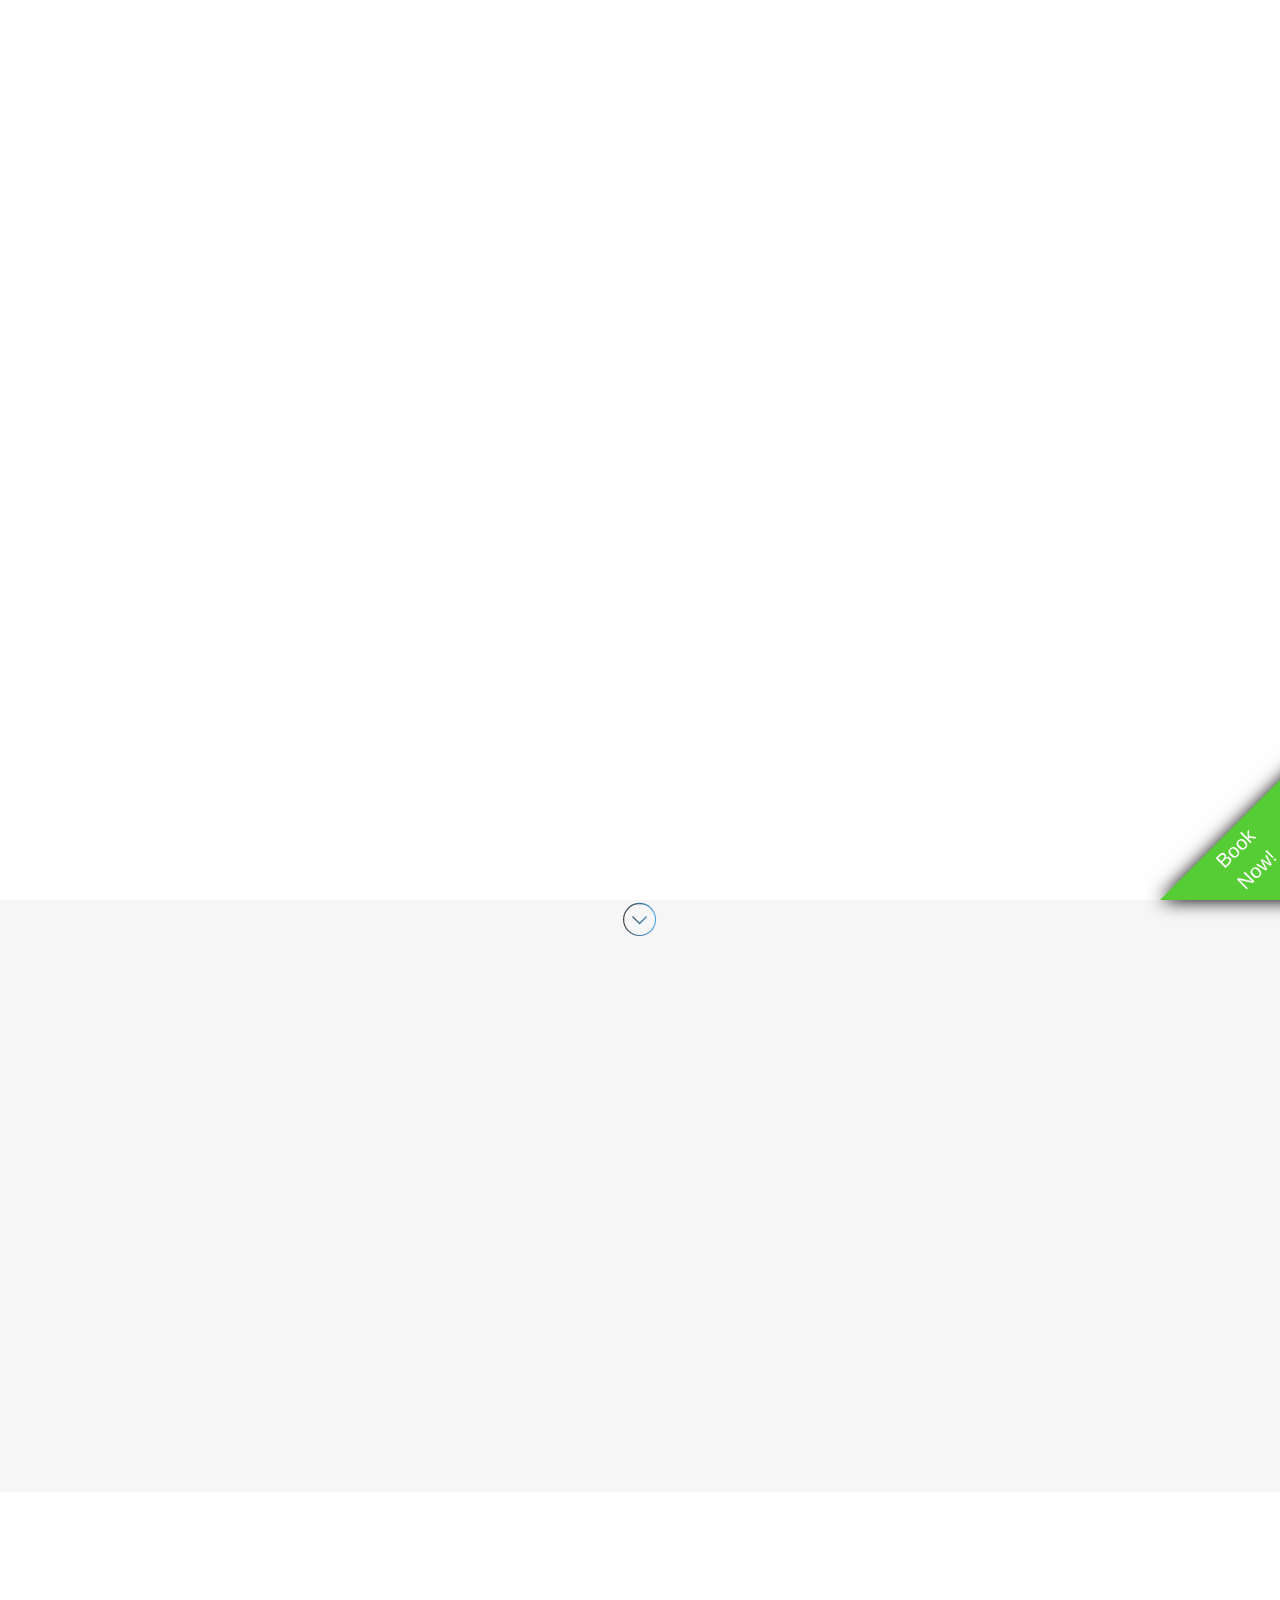
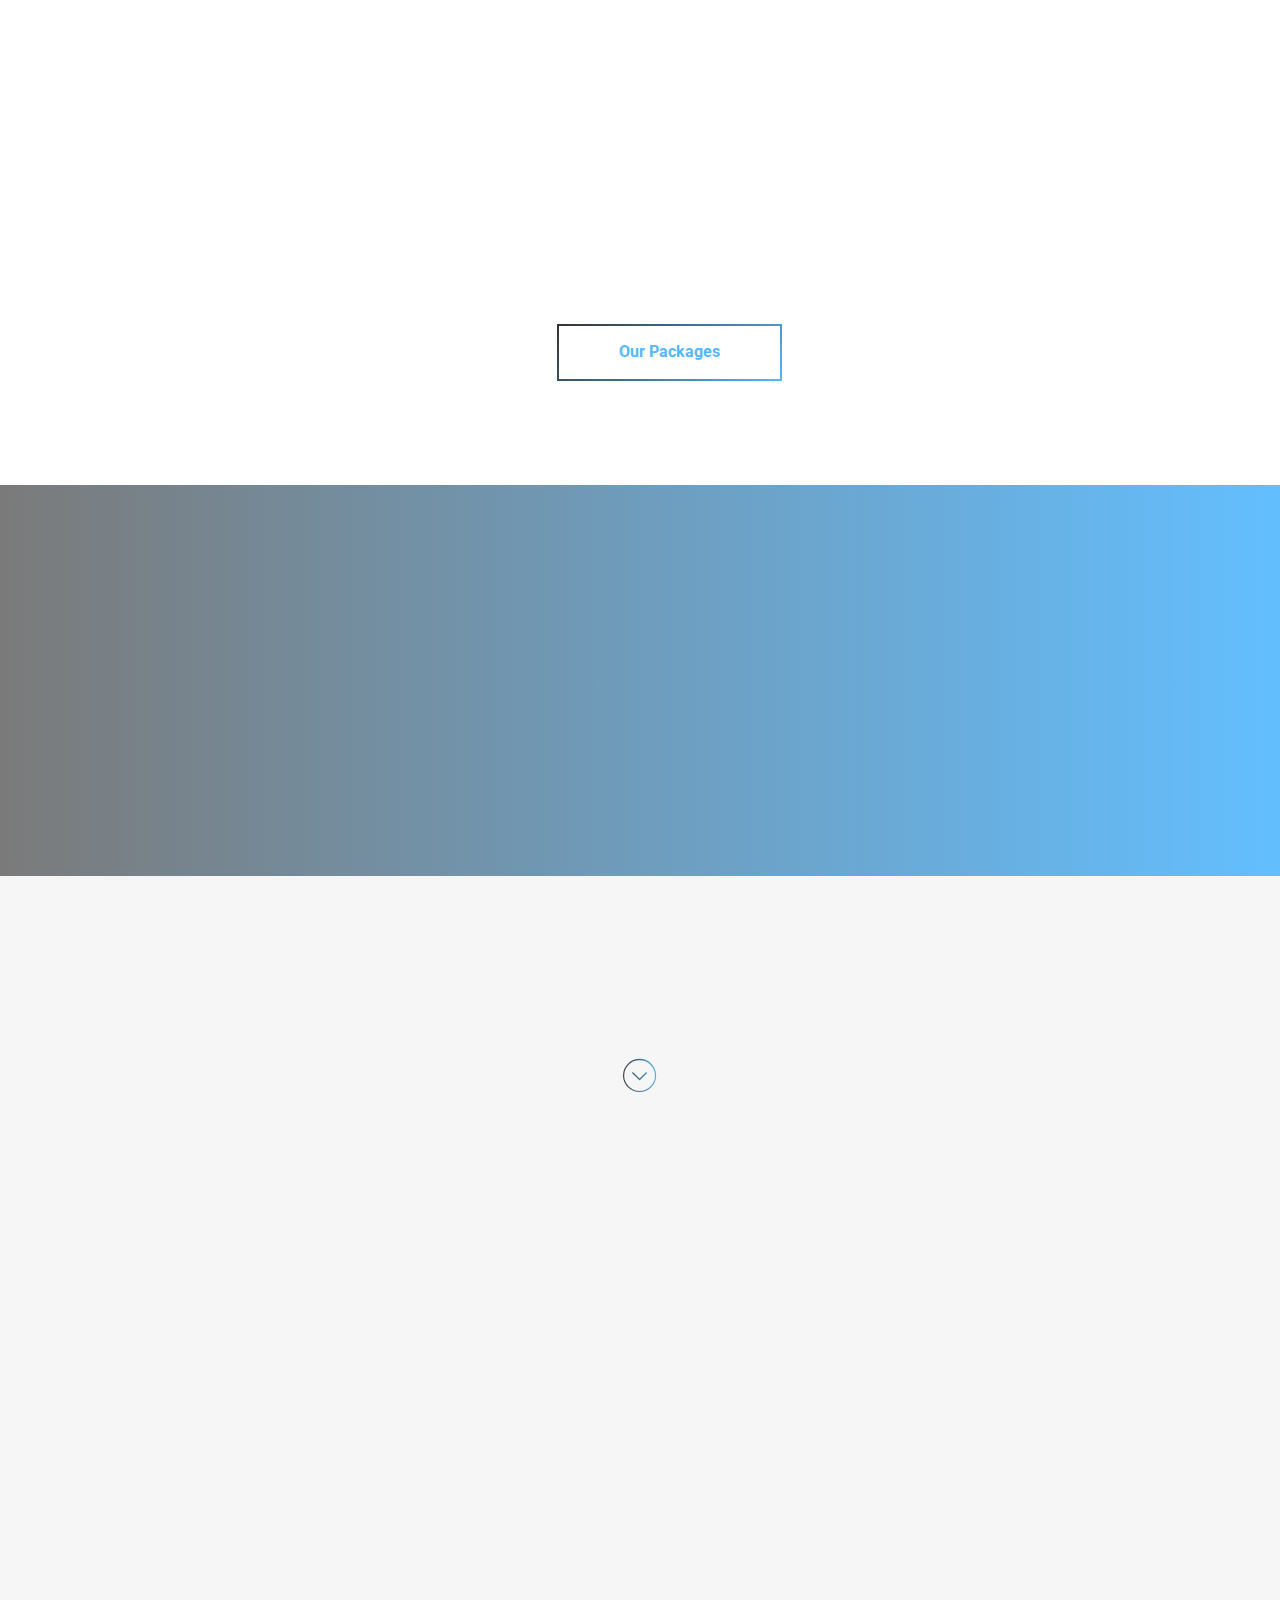
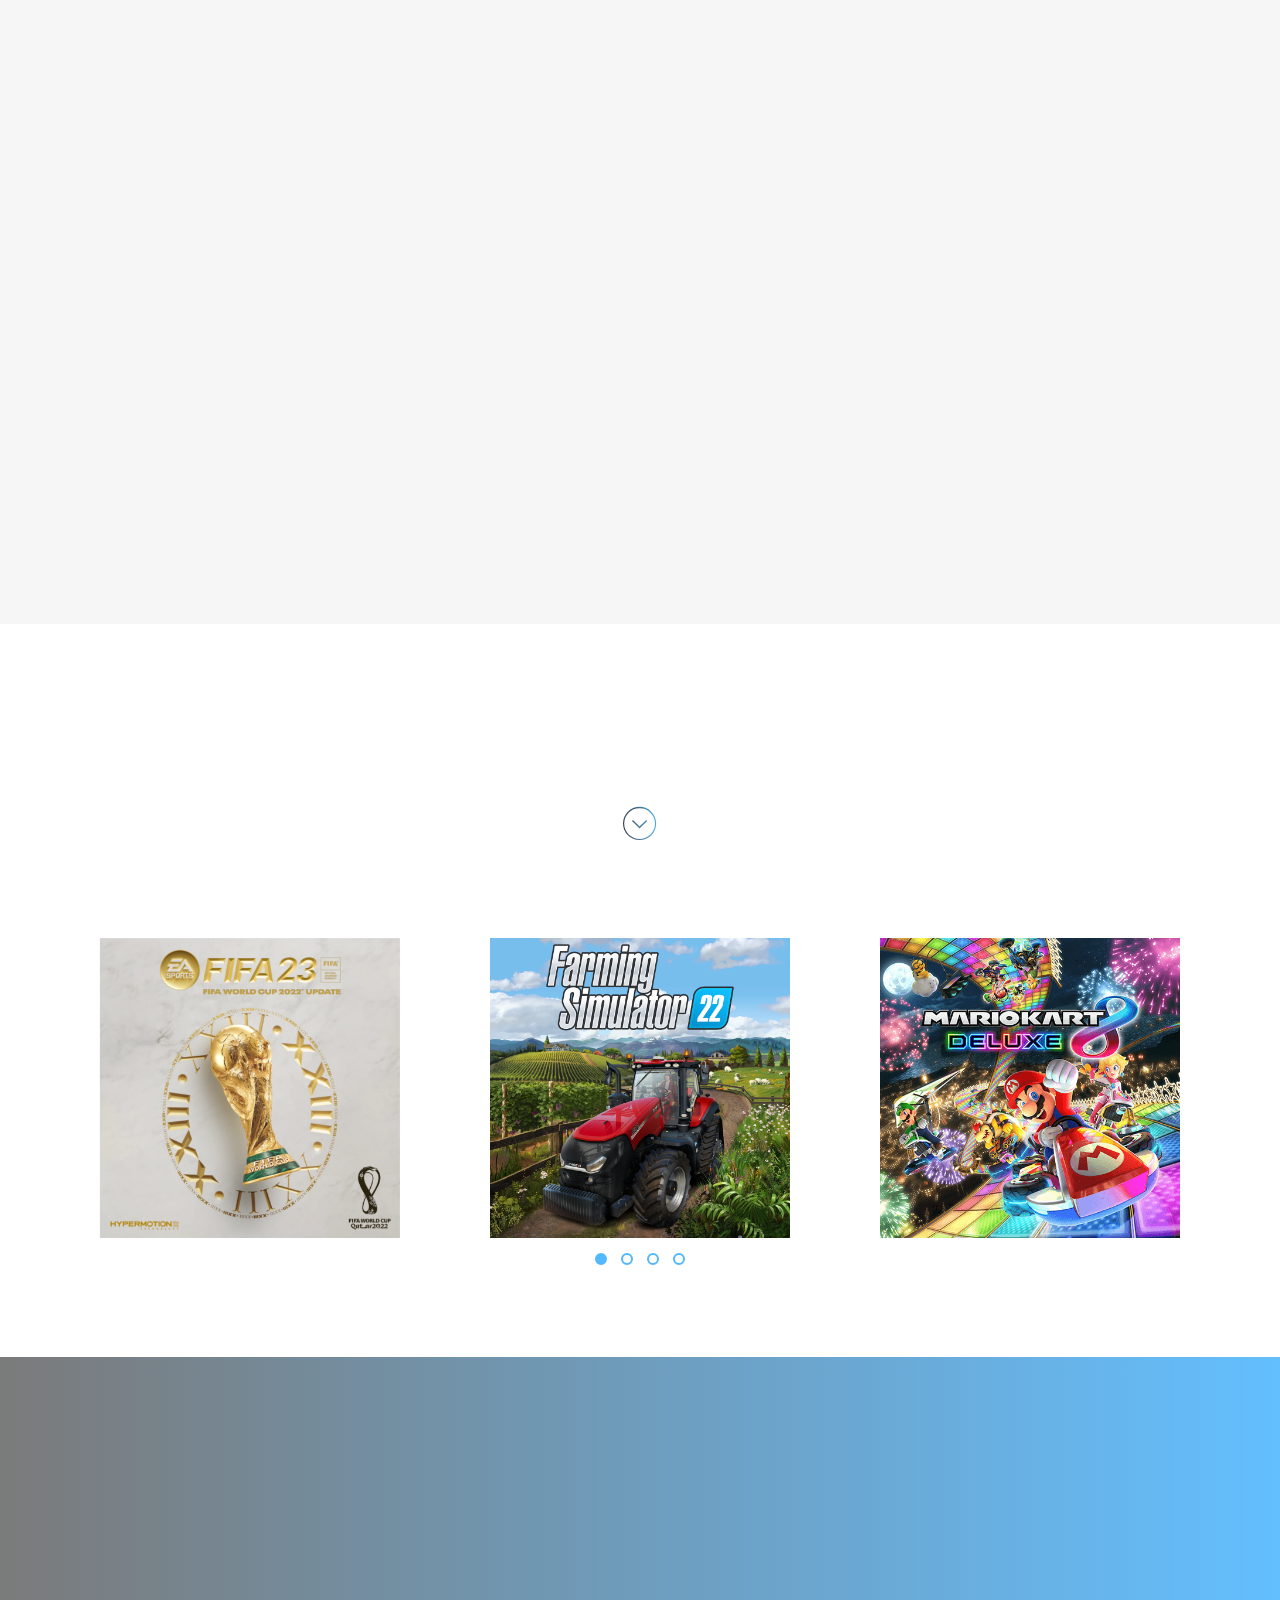
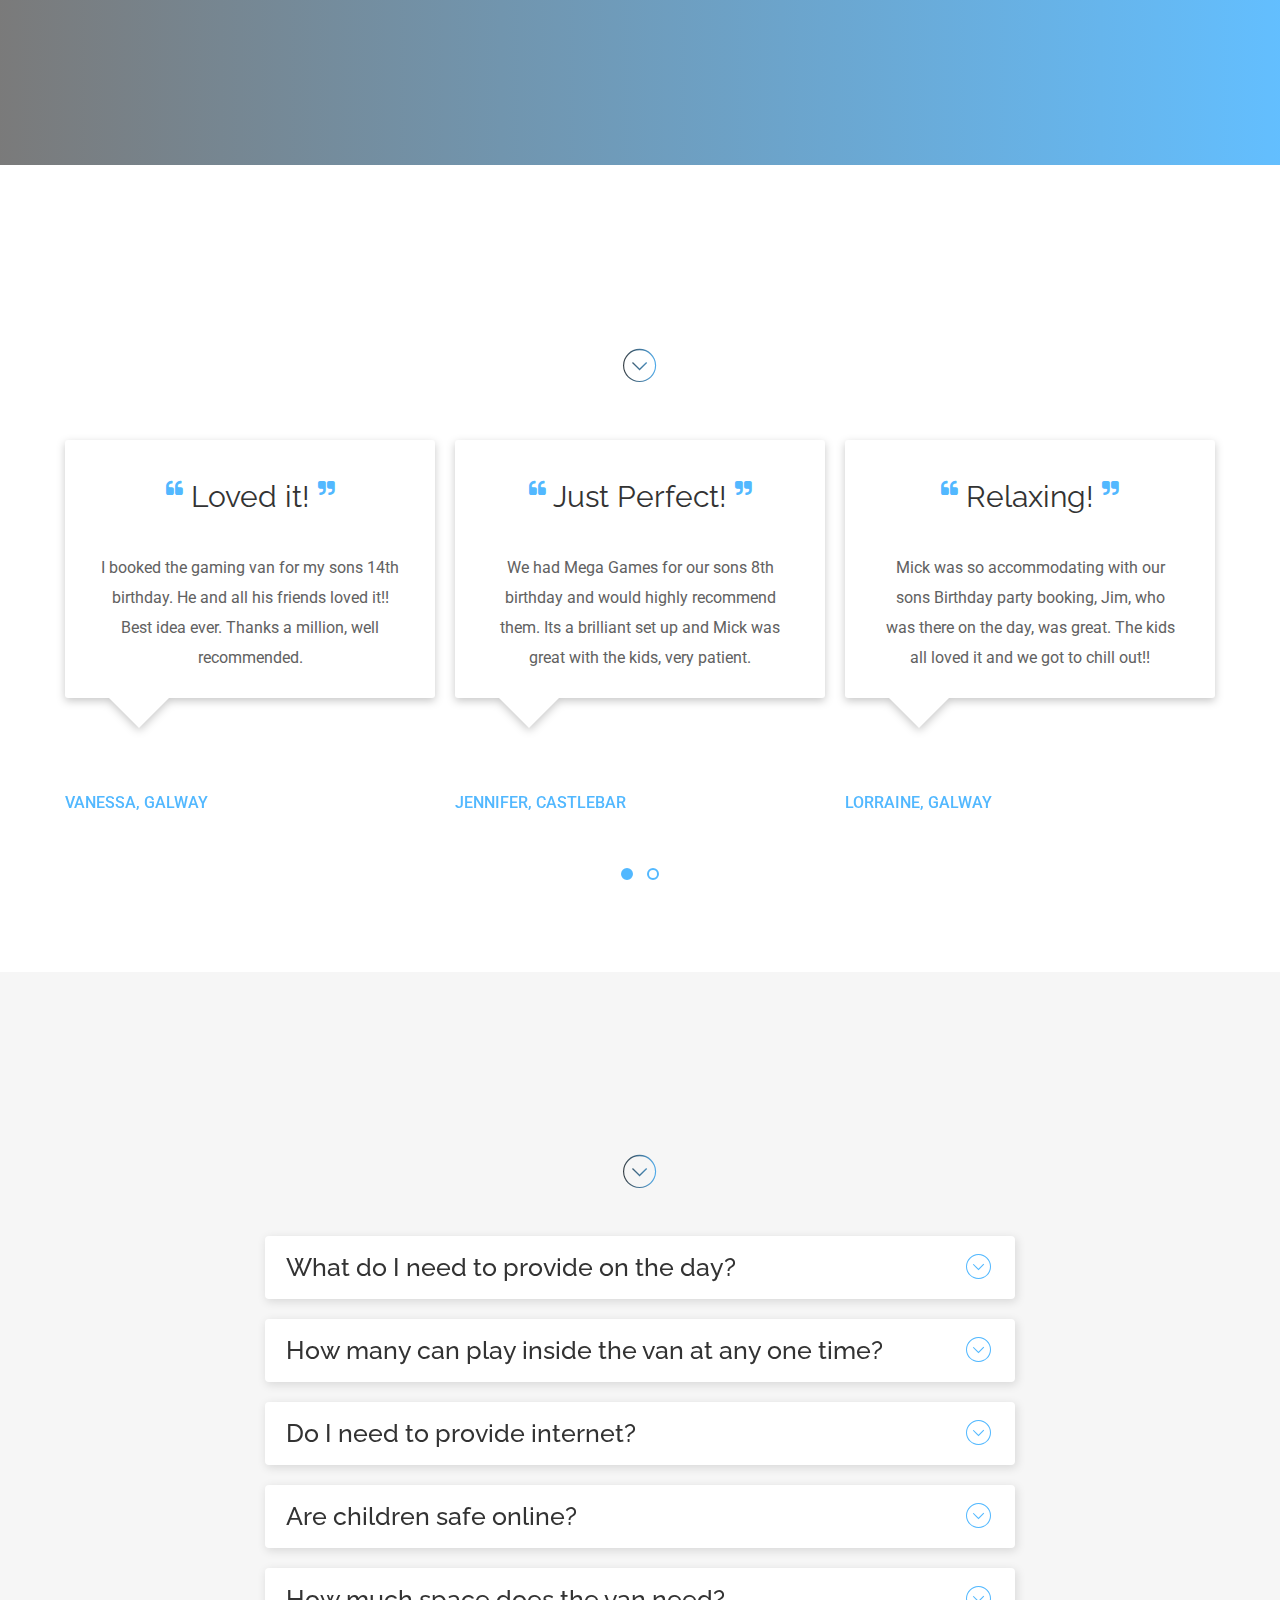
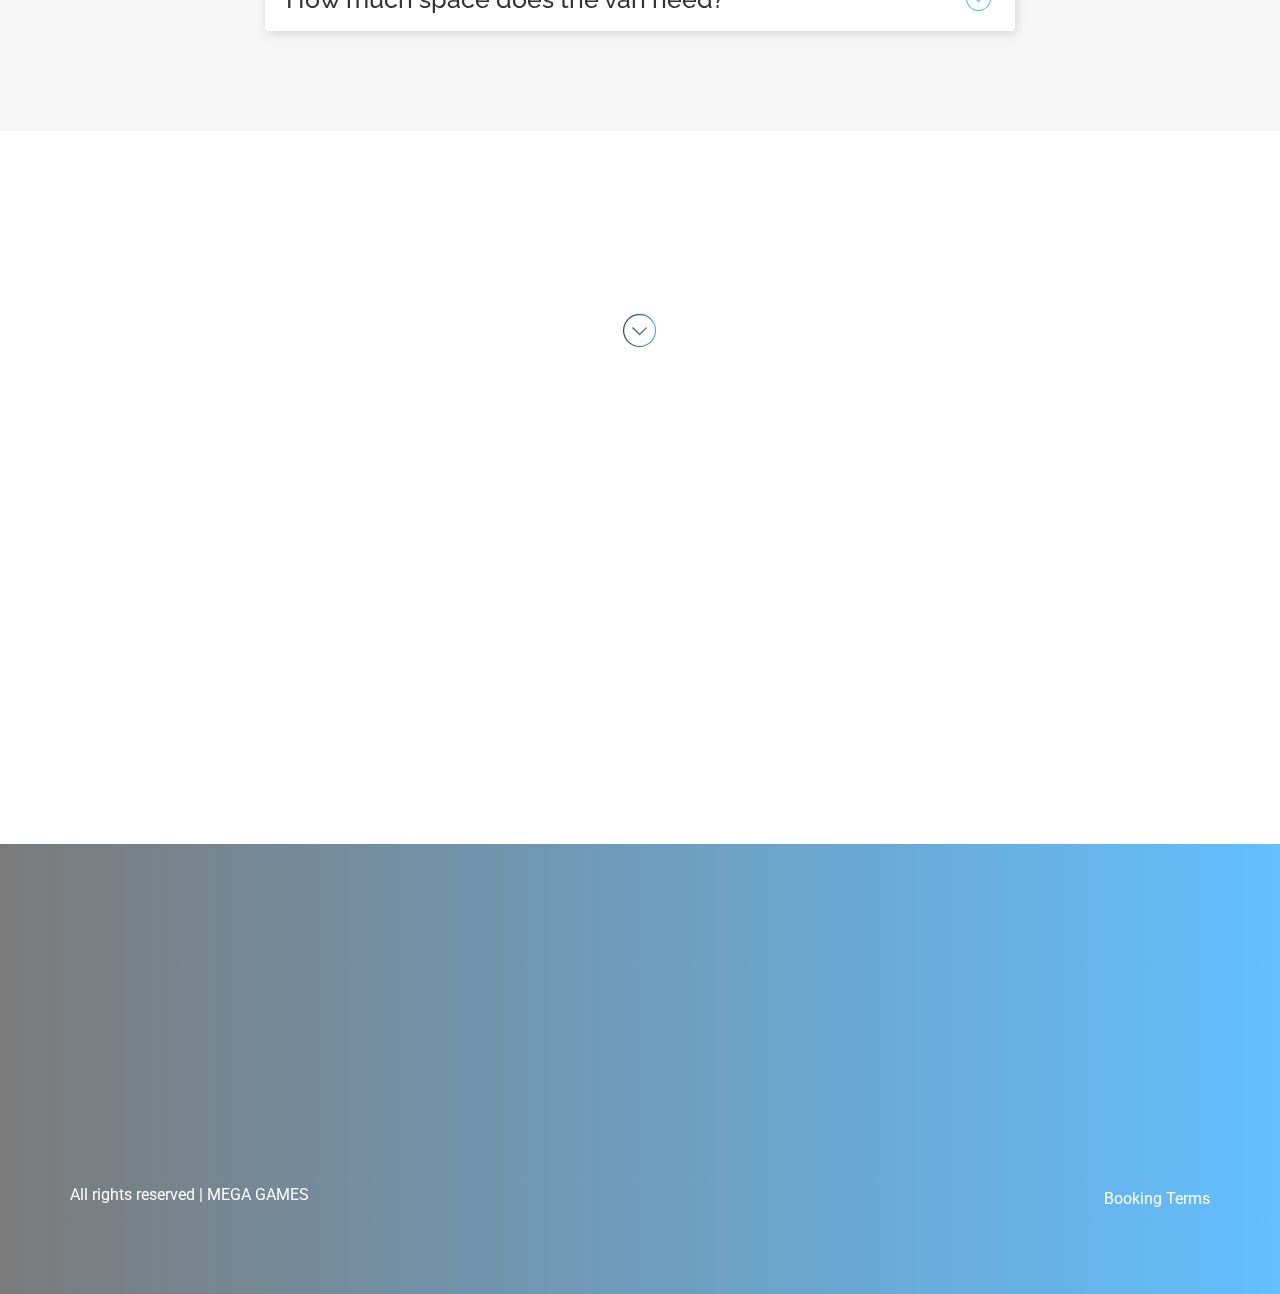
==== index.html @ 9e3885fd "Change default modal ID" ====
<!DOCTYPE html>
<html lang="en">

<head>
    <meta charset="UTF-8">
    <meta name="description" content="Mega Games vans are configured with the most current and powerful gaming consoles and games
        for the ultimate party experience. Hiring a Mega Games van is the perfect entertainment idea for birthdays, communions,
        confirmations, weddings and corporate events.">

    <!-- #EDIT KEYWORDS -->
    <meta name="keywords" content="station, bootstrap, responsive, agency, portfolio, business, ">
    <meta name="author" content="MegaGames">
    <meta name="viewport" content="width=device-width, initial-scale=1, maximum-scale=1">
    <title>Mega Games | Mobile Gaming Vans</title>

    <link rel="icon" href="img/favicon/favicon.ico">
    <link rel="apple-touch-icon" sizes="180x180" href="img/favicon/apple-touch-icon.png">
    <link rel="icon" type="image/png" sizes="32x32" href="img/favicon/favicon-32x32.png">
    <link rel="icon" type="image/png" sizes="16x16" href="img/favicon/favicon-16x16.png">
    <link rel="manifest" href="img/favicon/site.webmanifest">
    <link href="css/bootstrap.min.css" rel="stylesheet">
    <link href="css/pe-icon-7-stroke.css" rel="stylesheet">
    <link href="css/font-awesome.min.css" rel="stylesheet">
    <link href="css/owl.carousel.css" rel="stylesheet">
    <link href="css/owl.transitions.css" rel="stylesheet">
    <link href="css/owl.theme.css" rel="stylesheet">
    <link href="css/animate.min.css" rel="stylesheet">
    <link href="https://assets.calendly.com/assets/external/widget.css" rel="stylesheet">
    <link href="css/style.css" rel="stylesheet">
    <link href="css/responsive.css" rel="stylesheet">
</head>

<body>
    <div class="preloader">
        <div class="status">
            <div class="loader">
                <svg class="circular" viewbox="25 25 50 50">
                    <circle class="path" cx="50" cy="50" r="20" fill="none" stroke-width="3" stroke-miterlimit="10" />
                </svg>
            </div>
        </div>
    </div>

    <div class="navbar header pt10 pb10 main-navbar-top navbar-fixed-top" role="navigation">
        <div class="container">
            <div class=" navbar-header">
                <button type="button" class="navbar-toggle mobile_menu_btn" data-toggle="collapse"
                    data-target="#navbarResponsive" aria-controls="navbarResponsive" aria-expanded="false"
                    aria-label="Toggle navigation">
                    <span class="sr-only">Toggle navigation</span>
                    <span class="icon-bar"></span>
                    <span class="icon-bar"></span>
                    <span class="icon-bar"></span>
                </button>
                <a class="navbar-brand logo" href="/">Mega Games</a>
            </div>
            <div class="navbar-collapse collapse" id="navbarResponsive">
                <ul class="nav navbar-nav navbar-nav-op navbar-right">
                    <li><a href="#home">Home</a>
                    </li>
                    <li><a href="#service">About</a>
                    </li>
                    <li><a href="#pricing">Packages</a>
                    </li>
                    <li><a href="#games">Games</a>
                    </li>
                    <li><a href="#testimonial">Reviews</a>
                    </li>
                    <li><a href="#faq">FAQ</a>
                    </li>
                    <li><a href="#contact">Contact</a>
                    </li>
                </ul>
            </div>
        </div>
    </div>

    <div id="cta">
        <div class="corner-triangle-text"><a href="#pricing">Book Now!</a></div>
    </div>

    <section id="home" class="hero_half_screen text-center parallax-window" data-parallax="scroll"
        data-image-src="img/mg-hero.webp">
        <div class="bg-overlay-gradient opacity-7"></div>
        <div class="pt175 pb120">
            <div class="container">
                <div class="hero-content col-sm-6">
                    <a href="#" class="logo mb20">Mega Games</a>
                    <h1 class="mb20">Mobile Gaming Vans</h1>
                    <p class="mb20"> Birthdays | Communions | Confirmations | Weddings | Corporate Events </p>
                    <a href="#pricing" class="btn btn_green">Book Now</a>
                </div>
            </div>
        </div>
    </section>

    <section id="service" class="gray-bg pt80 pb80">
        <div class="container">
            <div class="row">
                <div class="col-sm-12">
                    <div class="section-title mb40">
                        <h6 class="fadeIn animated wow" data-wow-delay=".2s">About <span>Mega Games</span></h6>
                        <h2 class="fadeIn animated wow" data-wow-delay=".1s">What We Do For You</h2>
                        <i class="pe-7s-angle-down-circle gradient-text-full"></i>
                    </div>
                </div>
            </div>
            <div class="row">
                <div class="col-md-4 col-xs-12 col-sm-6">
                    <div class="icon-box mb30 pl20 pr20 pt20 pb20 text-center animated fadeInDown wow"
                        data-wow-delay=".1s">
                        <div class="icon-focus mb45">
                            <i class="pe-7s-car"></i>
                        </div>
                        <h3 class="mb45">WE TRAVEL TO YOU</h3>
                        <p class="mb45">We arrive at your house/venue and are set up in just a few minutes. All we
                            require is a standard household plug-point.</p>
                    </div>
                </div>
                <div class="col-md-4 col-xs-12 col-sm-6">
                    <div class="icon-box mb30 pl20 pr20 pt20 pb20 text-center animated fadeInDown wow"
                        data-wow-delay=".2s">
                        <div class="icon-focus mb45">
                            <i class="pe-7s-wine"></i>
                        </div>
                        <h3 class="mb45">WE SUPERVISE</h3>
                        <p class="mb45">Relax with friends & family while your kids game in safety, under
                            full supervision of our expert gaming coaches.</p>
                    </div>
                </div>
                <div class="col-md-4 col-xs-12 col-sm-6">
                    <div class="icon-box mb30 pl20 pr20 pt20 pb20 text-center animated fadeInDown wow"
                        data-wow-delay=".3s">
                        <div class="icon-focus mb45">
                            <i class="pe-7s-junk"></i>
                        </div>
                        <h3 class="mb45">NO MESS, NO FUSS</h3>
                        <p class="mb45">Your kids will be fully entertained throughout, meaning less for you to
                            clean up inside the house!</p>
                    </div>
                </div>
            </div>
        </div>
    </section>

    <section id="our-mission" class="white-bg pt80 pb80">
        <div class="container">
            <div class="row">
                <div class="col-sm-5 pr40">
                    <img class="img-full fadeInLeft wow animated" data-wow-delay=".1s" src="img/megagames-logo.webp"
                        alt="Mega Games Logo">
                </div>
                <div class="col-sm-7">
                    <div class="our-mission-content">
                        <h2 class="mb30 fadeIn animated wow" data-wow-delay=".2s">About Us</h2>
                        <p class="fadeIn animated wow" data-wow-delay=".1s">
                            Mega Games vans are configured with the most current and powerful gaming consoles and games
                            for the ultimate party experience.
                        </p>
                        <p class="fadeIn animated wow" data-wow-delay=".2s">
                            All vans are fitted with 10 x 43" 4K Ultra High Definition TVs, each linked to their own
                            gaming console. In addition, our consoles are linked, allowing safe simultaneous multiplayer
                            sessions, which creates fun and social gaming!
                        </p>
                        <p class="fadeIn animated wow" data-wow-delay=".3s">
                            Hiring a Mega Games van is the perfect entertainment idea for birthdays, communions,
                            confirmations, weddings and corporate events.
                        </p>
                        <a href="#pricing" class="btn gradient-border btn-gradient">Our Packages</a>
                    </div>
                </div>
            </div>
        </div>
    </section>

    <div class="counter_section" style="background-image: url('img/xbox-hand.png')">
        <div class="bg-overlay-gradient opacity-9"></div>
        <div class="counter_section_inner  pt80 pb80">
            <div class="container">
                <div class="row">
                    <div class="col-sm-4 col-xs-12">
                        <div class="counter_box pt40 pb40 pr30 pl30 text-center fadeInDown animated wow"
                            data-wow-delay=".1s">
                            <img src="img/ps5-logo.webp" alt="Playstation 5 logo">
                        </div>
                    </div>
                    <div class="col-sm-4 col-xs-12">
                        <div class="counter_box pt40 pb40 pr30 pl30 text-center fadeInDown animated wow"
                            data-wow-delay=".2s">
                            <img src="img/xbox-xs-logo.webp" alt="Xbox Series logo">
                        </div>
                    </div>
                    <div class="col-sm-4 col-xs-12">
                        <div class="counter_box pt40 pb40 pr30 pl30 text-center fadeInDown animated wow"
                            data-wow-delay=".4s">
                            <img src="img/nintendo-switch-logo.webp" alt="Nintendo Switch logo">
                        </div>
                    </div>
                </div>
            </div>
        </div>
    </div>

    <section id="pricing" class="pt80 pb80 gray-bg">
        <div class="container">
            <div class="row">
                <div class="col-sm-12">
                    <div class="section-title mb40">
                        <h6 class="fadeIn animated wow" data-wow-delay=".2s">our <span>prices</span></h6>
                        <h2 class="fadeIn animated wow" data-wow-delay=".1s">Select your package</h2>
                        <i class="pe-7s-angle-down-circle gradient-text-full"></i>
                    </div>
                </div>
            </div>
            <div class="row">
                <div class="col-xs-12 col-sm-4">
                    <div class="price-box icon-box pt45 pb50 pl30 pr30 mb30 fadeInLeft animated wow"
                        data-wow-delay=".1s">
                        <div class="price_header text-center">
                            <div class="plan-name pb50">
                                <h3>90 Minute Party</h3>
                            </div>
                            <div class="plan-price mb30">
                                <sup>€</sup>200<span></span>
                            </div>
                        </div>
                        <ul class=" plan-options">
                            <li><i class="fa fa-check"></i>Gaming Van for 1 1/2 hours</li>
                            <li><i class="fa fa-check"></i>Full Supervision</li>
                            <li><i class="fa fa-check"></i>Choose an ideal date and time</li>
                        </ul>
                        <div class="mt35 text-center">
                            <a href=""
                                onclick="Calendly.initPopupWidget({url: 'https://calendly.com/megagamesvan/90min'});return false;"
                                class="btn gradient-border btn-gradient">Book Now</a>
                        </div>
                    </div>
                </div>
                <div class="col-xs-12 col-sm-4">
                    <div class="price-box icon-box pt45 pb50 pl30 pr30 mb30 fadeInLeft animated wow"
                        data-wow-delay=".1s">
                        <div class="price_header text-center">
                            <div class="plan-name pb50">
                                <h3>2 Hour Party</h3>
                            </div>
                            <div class="plan-price mb30">
                                <sup>€</sup>250<span></span>
                            </div>
                        </div>
                        <ul class=" plan-options">
                            <li><i class="fa fa-check"></i>Gaming Van for 2 hours</li>
                            <li><i class="fa fa-check"></i>Full Supervision</li>
                            <li><i class="fa fa-check"></i>Choose an ideal date and time</li>
                        </ul>
                        <div class="mt35 text-center">
                            <a href=""
                                onclick="Calendly.initPopupWidget({url: 'https://calendly.com/megagamesvan/2hr'});return false;"
                                class="btn gradient-border btn-gradient">Book Now</a>
                        </div>
                    </div>
                </div>
                <div class="col-xs-12 col-sm-4">
                    <div class="price-box icon-box pt45 pb50 pl30 pr30 mb30 fadeInLeft animated wow"
                        data-wow-delay=".1s">
                        <div class="price_header text-center">
                            <div class="plan-name pb50">
                                <h3>Wedding 2 hours</h3>
                            </div>
                            <div class="plan-price mb30">
                                <sup>€</sup>250<span></span>
                            </div>
                        </div>
                        <ul class=" plan-options">
                            <li><i class="fa fa-check"></i>Gaming Van for 2 hours</li>
                            <li><i class="fa fa-check"></i>Full Supervision</li>
                            <li><i class="fa fa-check"></i>Choose an ideal date and time</li>
                        </ul>
                        <div class="mt35 text-center">
                            <a href=""
                                onclick="Calendly.initPopupWidget({url: 'https://calendly.com/megagamesvan/2hr-wedding'});return false;"
                                class="btn gradient-border btn-gradient">Book Now</a>
                        </div>
                    </div>
                </div>
                <div class="col-xs-12 col-sm-4">
                    <div class="price-box icon-box pt45 pb50 pl30 pr30 fadeInLeft animated wow" data-wow-delay=".1s">
                        <div class="price_header text-center">
                            <div class="plan-name pb50">
                                <h3>Wedding 3 hours</h3>
                            </div>
                            <div class="plan-price mb30">
                                <sup>€</sup>350<span></span>
                            </div>
                        </div>
                        <ul class=" plan-options">
                            <li><i class="fa fa-check"></i>Gaming Van for 3 hours</li>
                            <li><i class="fa fa-check"></i>Full Supervision</li>
                            <li><i class="fa fa-check"></i>Choose an ideal date and time</li>
                        </ul>
                        <div class="mt35 text-center">
                            <a href=""
                                onclick="Calendly.initPopupWidget({url: 'https://calendly.com/megagamesvan/3hr-wedding'});return false;"
                                class="btn gradient-border btn-gradient">Book Now</a>
                        </div>
                    </div>
                </div>
                <div class="col-xs-12 col-sm-4">
                    <div class="price-box icon-box pt45 pb50 pl30 pr30 fadeInLeft animated wow" data-wow-delay=".1s">
                        <div class="price_header text-center">
                            <div class="plan-name pb50">
                                <h3>Corporate Half-Day</h3>
                            </div>
                            <div class="plan-price mb30">
                                <sup>€</sup>450<span></span>
                            </div>
                        </div>
                        <ul class=" plan-options">
                            <li><i class="fa fa-check"></i>Gaming Van for 4 hours</li>
                            <li><i class="fa fa-check"></i>Full Supervision</li>
                            <li><i class="fa fa-check"></i>Choose an ideal date and time</li>
                        </ul>
                        <div class="mt35 text-center">
                            <a href=""
                                onclick="Calendly.initPopupWidget({url: 'https://calendly.com/megagamesvan/4hr-corporate'});return false;"
                                class="btn gradient-border btn-gradient">Book Now</a>
                        </div>
                    </div>
                </div>
                <div class="col-xs-12 col-sm-4">
                    <div class="price-box icon-box pt45 pb50 pl30 pr30 fadeInLeft animated wow" data-wow-delay=".1s">
                        <div class="price_header text-center">
                            <div class="plan-name pb50">
                                <h3>Corporate Full-Day</h3>
                            </div>
                            <div class="plan-price mb30">
                                <sup>€</sup>800<span></span>
                            </div>
                        </div>
                        <ul class=" plan-options">
                            <li><i class="fa fa-check"></i>Gaming Van for 8 hours</li>
                            <li><i class="fa fa-check"></i>Full Supervision</li>
                            <li><i class="fa fa-check"></i>Choose an ideal date and time</li>
                        </ul>
                        <div class="mt35 text-center">
                            <a href=""
                                onclick="Calendly.initPopupWidget({url: 'https://calendly.com/megagamesvan/8hr-corporate'});return false;"
                                class="btn gradient-border btn-gradient">Book Now</a>
                        </div>
                    </div>
                </div>
            </div>
        </div>
    </section>

    <section id="games" class="white-bg pt80 pb80">
        <div class="container">
            <div class="row">
                <div class="col-sm-12">
                    <div class="section-title mb40">
                        <h6 class="fadeIn animated wow" data-wow-delay=".2s">Our <span>Games</span></h6>
                        <h2 class="fadeIn animated wow" data-wow-delay=".1s">Latest Games</h2>
                        <i class="pe-7s-angle-down-circle gradient-text-full"></i>
                    </div>
                </div>
            </div>
            <div class="row">
                <div class="games-carousel">
                    <div class="games-item">
                        <div class="games-box pl20 pr20 pt40 pb40 mb45 text-center">
                            <div class="col-sm-12">
                                <img class="" style="width: 100%;" src="img/games/fifa23.webp" alt="TBA">
                            </div>
                        </div>
                    </div>
                    <div class="games-item">
                        <div class="games-box pl20 pr20 pt40 pb40 mb45 text-center">
                            <div class="col-sm-12">
                                <img class="" style="width: 100%;" src="img/games/farmsim22.webp" alt="TBA">
                            </div>
                        </div>
                    </div>
                    <div class="games-item">
                        <div class="games-box pl20 pr20 pt40 pb40 mb45 text-center">
                            <div class="col-sm-12">
                                <img class="" style="width: 100%;" src="img/games/mariokart.webp" alt="TBA">
                            </div>
                        </div>
                    </div>
                    <div class="games-item">
                        <div class="games-box pl20 pr20 pt40 pb40 mb45 text-center">
                            <div class="col-sm-12">
                                <img class="" style="width: 100%;" src="img/games/minecraft.webp" alt="TBA">
                            </div>
                        </div>
                    </div>
                    <div class="games-item">
                        <div class="games-box pl20 pr20 pt40 pb40 mb45 text-center">
                            <div class="col-sm-12">
                                <img class="" style="width: 100%;" src="img/games/dirt5.webp" alt="TBA">
                            </div>
                        </div>
                    </div>
                    <div class="games-item">
                        <div class="games-box pl20 pr20 pt40 pb40 mb45 text-center">
                            <div class="col-sm-12">
                                <img class="" style="width: 100%;" src="img/games/fortnite.webp" alt="TBA">
                            </div>
                        </div>
                    </div>
                    <div class="games-item">
                        <div class="games-box pl20 pr20 pt40 pb40 mb45 text-center">
                            <div class="col-sm-12">
                                <img class="" style="width: 100%;" src="img/games/roblox.webp" alt="TBA">
                            </div>
                        </div>
                    </div>
                    <div class="games-item">
                        <div class="games-box pl20 pr20 pt40 pb40 mb45 text-center">
                            <div class="col-sm-12">
                                <img class="" style="width: 100%;" src="img/games/forza5.webp" alt="TBA">
                            </div>
                        </div>
                    </div>
                    <div class="games-item">
                        <div class="games-box pl20 pr20 pt40 pb40 mb45 text-center">
                            <div class="col-sm-12">
                                <img class="" style="width: 100%;" src="img/games/spiderman.webp" alt="TBA">
                            </div>
                        </div>
                    </div>
                    <div class="games-item">
                        <div class="games-box pl20 pr20 pt40 pb40 mb45 text-center">
                            <div class="col-sm-12">
                                <img class="" style="width: 100%;" src="img/games/goatsim.webp" alt="TBA">
                            </div>
                        </div>
                    </div>
                    <div class="games-item">
                        <div class="games-box pl20 pr20 pt40 pb40 mb45 text-center">
                            <div class="col-sm-12">
                                <img class="" style="width: 100%;" src="img/games/legoworlds.webp" alt="TBA">
                            </div>
                        </div>
                    </div>
                </div>
            </div>
        </div>
    </section>

    <section class="counter_section"
        style="background-image: url('https://static01.nyt.com/images/2020/11/07/business/05techfix1/merlin_179317002_bdab34db-887e-4d98-9d35-989134dda4af-articleLarge.jpg?quality=75&auto=webp&disable=upscale')">
        <div class="bg-overlay-gradient opacity-9"></div>
        <div class="counter_section_inner  pt80 pb80">
            <div class="container">
                <div class="row">
                    <div class="col-sm-4 col-xs-12">
                        <!--counter box-->
                        <div class="counter_box pt40 pb40 pr30 pl30 text-center fadeInDown animated wow"
                            data-wow-delay=".1s">
                            <div class="counter_number pb50 counter">30</div>
                            <h3 class="counter_name">Latest Games</h3>
                        </div>
                        <!--counter box end-->
                    </div>
                    <div class="col-sm-4 col-xs-12">
                        <!--counter box-->
                        <div class="counter_box pt40 pb40 pr30 pl30 text-center fadeInDown animated wow"
                            data-wow-delay=".2s">
                            <div class="counter_number pb50 counter">36</div>
                            <h3 class="counter_name">Latest Consoles</h3>
                        </div>
                        <!--counter box end-->
                    </div>
                    <div class="col-sm-4 col-xs-12">
                        <!--counter box-->
                        <div class="counter_box pt40 pb40 pr30 pl30 text-center fadeInDown animated wow"
                            data-wow-delay=".4s">
                            <div class="counter_number pb50 counter">100</div>
                            <h3 class="counter_name">Positive Reviews</h3>
                        </div>
                        <!--counter box end-->
                    </div>
                </div>
            </div>
        </div>
    </section>

    <section id="testimonial" class="white-bg pt80 pb80">
        <div class="container">
            <!-- section title -->
            <div class="row">
                <div class="col-sm-12">
                    <div class="section-title mb40">
                        <h6 class="fadeIn animated wow" data-wow-delay=".2s">Clients <span>Say</span></h6>
                        <h2 class="fadeIn animated wow" data-wow-delay=".1s">What Our Clients Say</h2>
                        <i class="pe-7s-angle-down-circle gradient-text-full"></i>
                    </div>
                </div>
            </div>
            <!-- section title end -->
            <div class="row">
                <div class="testimonial-carousel">
                    <!-- single testimonial start -->
                    <div class="testimonial-item">
                        <div class="testimonial-box pl20 pr20 pt40 pb40 mb45 text-center">
                            <div class="bg-overlay-gradient testimonial-hover"></div>
                            <div class="col-sm-12">
                                <h3 class="mb40"><sup><i class="fa fa-quote-left"></i></sup> Loved it! <sup><i
                                            class="fa fa-quote-right"></i></sup></h3>
                                <p>I booked the gaming van for my sons 14th birthday. He and all his friends loved it!!
                                    Best idea
                                    ever. Thanks a million,
                                    well recommended.
                                </p>
                            </div>
                        </div>
                        <div class="clearfix"></div>
                        <div class="client-info mt35">
                            <div class="pull-left pr15">
                            </div>
                            <div class="pull-left">
                                <p>Vanessa, Galway</p>
                            </div>
                        </div>
                    </div>
                    <!-- single testimonial end -->

                    <!-- single testimonial start -->
                    <div class="testimonial-item">
                        <div class="testimonial-box pl20 pr20 pt40 pb40 mb45 text-center">
                            <div class="bg-overlay-gradient testimonial-hover"></div>
                            <div class="col-sm-12">
                                <h3 class="mb40"><sup><i class="fa fa-quote-left"></i></sup> Just Perfect! <sup><i
                                            class="fa fa-quote-right"></i></sup></h3>
                                <p>We had Mega Games for our sons 8th birthday and would highly recommend them. Its a
                                    brilliant set up and Mick was great with the kids, very patient.
                                </p>
                            </div>
                        </div>
                        <div class="clearfix"></div>
                        <div class="client-info mt35">
                            <div class="pull-left pr15">
                            </div>
                            <div class="pull-left">
                                <p>Jennifer, Castlebar</p>
                            </div>
                        </div>
                    </div>
                    <!-- single testimonial end -->

                    <!-- single testimonial start -->
                    <div class="testimonial-item">
                        <div class="testimonial-box pl20 pr20 pt40 pb40 mb45 text-center">
                            <div class="bg-overlay-gradient testimonial-hover"></div>
                            <div class="col-sm-12">
                                <h3 class="mb40"><sup><i class="fa fa-quote-left"></i></sup> Relaxing! <sup><i
                                            class="fa fa-quote-right"></i></sup></h3>
                                <p>Mick was so accommodating with our sons Birthday party booking, Jim, who was there on
                                    the day, was great. The kids all loved it and we got to chill out!!
                                </p>
                            </div>
                        </div>
                        <div class="clearfix"></div>
                        <div class="client-info mt35">
                            <div class="pull-left pr15">
                            </div>
                            <div class="pull-left">
                                <p>Lorraine, Galway</p>
                            </div>
                        </div>
                    </div>
                    <!-- single testimonial end -->

                    <!-- single testimonial start -->
                    <div class="testimonial-item">
                        <div class="testimonial-box pl20 pr20 pt40 pb40 mb45 text-center">
                            <div class="bg-overlay-gradient testimonial-hover"></div>
                            <div class="col-sm-12">
                                <h3 class="mb40"><sup><i class="fa fa-quote-left"></i></sup> Communion! <sup><i
                                            class="fa fa-quote-right"></i></sup></h3>
                                <p>It was a big hit with both kids and adults alike! Fantastic experience, would highly
                                    recommend for communions, confirmations and birthdays</p>
                            </div>
                        </div>
                        <div class="clearfix"></div>
                        <div class="client-info mt35">
                            <div class="pull-left pr15">
                            </div>
                            <div class="pull-left">
                                <p>Claire, Limerick</p>
                            </div>
                        </div>
                    </div>
                    <!-- single testimonial end -->

                    <!-- single testimonial start -->
                    <div class="testimonial-item">
                        <div class="testimonial-box pl20 pr20 pt40 pb40 mb45 text-center">
                            <div class="bg-overlay-gradient testimonial-hover"></div>
                            <div class="col-sm-12">
                                <h3 class="mb40"><sup><i class="fa fa-quote-left"></i></sup> Exceptional! <sup><i
                                            class="fa fa-quote-right"></i></sup></h3>
                                <p>We had Mega Games for our son's birthday party. The boys loved every minute of it.
                                    Exceptional service from Mick and Jim.</p>
                            </div>
                        </div>
                        <div class="clearfix"></div>
                        <div class="client-info mt35">
                            <div class="pull-left pr15">
                            </div>
                            <div class="pull-left">
                                <p>Monta, Galway</p>
                            </div>
                        </div>
                    </div>
                    <!-- single testimonial end -->

                </div>
            </div>
        </div>
    </section>

    <section id="faq" class="gray-bg pt80 pb80">
        <div class="container">
            <!-- section title -->
            <div class="row">
                <div class="col-sm-12">
                    <div class="section-title mb40">
                        <h6 class="fadeIn animated wow" data-wow-delay=".2s">Helpful <span>Answers</span></h6>
                        <h2 class="fadeIn animated wow" data-wow-delay=".1s">Frequently Asked Questions</h2>
                        <i class="pe-7s-angle-down-circle gradient-text-full"></i>
                    </div>
                </div>
            </div>
            <!-- section title end -->
            <div class="row">
                <div class="col-sm-8 col-sm-offset-2">
                    <div id="accordion" role="tablist" aria-multiselectable="true">
                        <div class="panel single-accordion">

                            <!--- Single faq item-->
                            <div class="panel-heading" role="tab" id="headingOne">
                                <a role="button" data-toggle="collapse" data-parent="#accordion" href="#collapseOne"
                                    aria-expanded="true" aria-controls="collapseOne"> What do I need to provide on the
                                    day?
                                    <i class="pe-7s-angle-down-circle pull-right"></i>
                                </a>
                            </div>
                            <div id="collapseOne" class="panel-collapse collapse" role="tabpanel"
                                aria-labelledby="headingOne">
                                <div class="panel-body">
                                    <p>We’ll just require access to a standard household plug point on arrival. We
                                        provide plenty of extension leads and can connect to an outside powerpoint, your
                                        garage or through a window into your house or venue. We bring everything else!
                                    </p>
                                </div>
                            </div>
                        </div>

                        <!--- Single faq item-->
                        <div class="panel single-accordion">
                            <div class="panel-heading" role="tab" id="headingTwo">
                                <a role="button" data-toggle="collapse" data-parent="#accordion" href="#collapseTwo"
                                    aria-expanded="true" aria-controls="collapseTwo"> How many can play inside the van
                                    at any one time?
                                    <i class="pe-7s-angle-down-circle pull-right"></i>
                                </a>
                            </div>
                            <div id="collapseTwo" class="panel-collapse collapse" role="tabpanel"
                                aria-labelledby="headingTwo">
                                <div class="panel-body">
                                    <p>Each van caters for 12 children at a time. There are 10 x 43” 4K TV screens
                                        linked to
                                        individual Xbox and Playstation consoles as well as 2 hand-held Nintendo
                                        Switches. </p>
                                </div>
                            </div>
                        </div>

                        <!--- Single faq item-->
                        <div class="panel single-accordion">
                            <div class="panel-heading" role="tab" id="headingThree">
                                <a role="button" data-toggle="collapse" data-parent="#accordion" href="#collapseThree"
                                    aria-expanded="true" aria-controls="collapseThree"> Do I need to provide internet?
                                    <i class="pe-7s-angle-down-circle pull-right"></i>
                                </a>
                            </div>
                            <div id="collapseThree" class="panel-collapse collapse" role="tabpanel"
                                aria-labelledby="headingThree">
                                <div class="panel-body">
                                    <p>Usually not. We have 3 separate networks in the van and will find the strongest
                                        on arrival when setting up. However if your house or venue is very remote and
                                        has weak signal, we can connect to your broadband (if available).
                                    </p>
                                </div>
                            </div>
                        </div>

                        <!--- Single faq item-->
                        <div class="panel single-accordion">
                            <div class="panel-heading" role="tab" id="headingFour">
                                <a role="button" data-toggle="collapse" data-parent="#accordion" href="#collapseFour"
                                    aria-expanded="true" aria-controls="collapseFour"> Are children safe online?
                                    <i class="pe-7s-angle-down-circle pull-right"></i>
                                </a>
                            </div>
                            <div id="collapseFour" class="panel-collapse collapse" role="tabpanel"
                                aria-labelledby="headingFour">
                                <div class="panel-body">
                                    <p>Yes, although some games are online multiplayer, we ensure that all consoles have
                                        strict security management to ensure that they are not visible online and that
                                        nobody outside the gaming van can message or add our consoles. The consoles are
                                        linked though, so kids can play multiplayer games safely with each other.</p>
                                </div>
                            </div>
                        </div>

                        <!--- Single faq item-->
                        <div class="panel single-accordion">
                            <div class="panel-heading" role="tab" id="headingFive">
                                <a role="button" data-toggle="collapse" data-parent="#accordion" href="#collapseFive"
                                    aria-expanded="true" aria-controls="collapseFive"> How much space does the van need?
                                    <i class="pe-7s-angle-down-circle pull-right"></i>
                                </a>
                            </div>
                            <div id="collapseFive" class="panel-collapse collapse" role="tabpanel"
                                aria-labelledby="headingFive">
                                <div class="panel-body">
                                    <p>We operate with long-wheel base Mercedes Sprinter vans. Although the vans are
                                        longer than an average-sized car, we are able to navigate into most spaces
                                        provided. If you are unsure about space requirements, please feel free to <a
                                            href="#contact">contact us.</a> </p>
                                </div>
                            </div>
                        </div>

                    </div>
                </div>
            </div>
        </div>
    </section>

    <section id="contact" class="white-bg pt80 pb80">
        <div class="container">
            <div class="row">
                <div class="col-sm-12">
                    <div class="section-title mb40">
                        <h6 class="fadeIn animated wow" data-wow-delay=".2s">Say <span>Hello</span></h6>
                        <h2 class="fadeIn animated wow" data-wow-delay=".1s">Get in Touch!</h2>
                        <i class="pe-7s-angle-down-circle gradient-text-full"></i>
                    </div>
                </div>
            </div>
            <div class="row">
                <div class="col-md-4 col-sm-6 col-xs-12 contact-info pr30 fadeIn  wow animated" data-wow-delay=".1s">
                    <h3>Contact Information</h3>
                    <p>If you have any queries, please feel free to get in touch.</p>
                    <div class="mt45">
                        <div class="contact-info-box mb20">
                            <i class="fa fa-phone"></i>
                            <div class="contact-info-terms">
                                <p>Phone/WhatsApp : <a href="https://wa.me/353879581500?text=I'm%20enquiring%20about%20hiring%20Mega%20Games"
                                    target="_blank">087 958 1500</a></p>
                            </div>
                        </div>
                        <div class="contact-info-box mb20">
                            <i class="fa fa-envelope"></i>
                            <div class="contact-info-terms">
                                <p>Email : <a href="mailto:info@megagames.ie">info@megagames.ie</a>
                                </p>
                            </div>
                        </div>
                        <div class="contact-info-box">
                            <i class="fa fa-globe"></i>
                            <div class="contact-info-terms">
                                <p>Website : <a href="http://www.megagames.ie">www.megagames.ie</a>
                                </p>
                            </div>
                        </div>
                    </div>
                </div>
                <div class="st-form col-md-8 col-sm-6 col-xs-12 pl30 fadeIn  wow animated" data-wow-delay=".2s">
                    <form id="contact-form" action="https://formsubmit.co/ebc5252207ab714cd364b9ee3644594b"
                        method="POST">
                        <input type="text" name="_honey" style="display: none;">
                        <input type="hidden" name="_captcha" value="false">
                        <div class="row">
                            <div class="col-sm-6 mb30">
                                <input name="name" class="contact-name" id="contact-name" type="text"
                                    placeholder="Your Name" required>
                            </div>
                            <div class="col-sm-6 mb30">
                                <input name="email" class="contact-email" id="contact-email" type="email"
                                    placeholder="Your Email" required>
                            </div>
                        </div>
                        <div class="row">
                            <div class="col-sm-6 mb30">
                                <input type="tel" id="phone" name="phone" pattern="[0-9]{3}[0-9]{3}[0-9]{4}"
                                    placeholder="Phone number">
                            </div>
                        </div>
                        <div class="row">
                            <div class="col-sm-12 mb30">
                                <textarea name="message" class="contact-message" id="contact-message"
                                    placeholder="Your Message" required></textarea>
                            </div>
                        </div>

                        <div class="row">
                            <div class="col-sm-12">
                                <button type="submit" class="btn-fill">Send</button>
                            </div>
                        </div>
                        <input type="hidden" name="_next" value="https://jimlynx.github.io/megagames/confirm.html">
                    </form>
                </div>
            </div>
        </div>
    </section>

    <footer id="footer" class="footer-area" style="background-image: url('img/xbox-hand.png')">
        <div class="bg-overlay-gradient opacity-9"></div>
        <div class="footer-top text-center pt80 pb80">
            <div class="container">
                <div class="row">
                    <div class="col-sm-12">
                        <a class="logo mb30 fadeIn  wow animated" data-wow-delay=".2s" href="#">Mega Games</a>
                        <ul class="footer-social">
                            <li class="fadeIn  wow animated" data-wow-delay=".1s">
                                <a href="https://www.facebook.com/profile.php?id=100063469693379" target="_blank">
                                    <i class="fa fa-facebook"></i>
                                </a>
                            </li>
                            <li class="fadeIn  wow animated" data-wow-delay=".5s">
                                <a href="https://www.linkedin.com/company/mega-games-ie" target="_blank">
                                    <i class="fa fa-linkedin"></i>
                                </a>
                            </li>
                            <li class="fadeIn  wow animated" data-wow-delay=".5s">
                                <a href="https://wa.me/353879581500?text=I'm%20enquiring%20about%20hiring%20Mega%20Games"
                                    target="_blank">
                                    <i class="fa fa-whatsapp"></i>
                                </a>
                            </li>
                        </ul>
                    </div>
                </div>
            </div>
        </div>
        <!-- footer top end -->
        <!-- footer bottom start -->
        <div class="footer-bottom pt30 pb80">
            <div class="container">
                <div class="row">
                    <div class="col-sm-6"> All rights reserved | MEGA GAMES </div>
                    <div class="col-sm-6">
                        <ul class="footer-menu">
                            <li>
                                <a href="#tcModal" data-toggle="modal" data-target="#tcModal">Booking Terms </a>
                            </li>
                        </ul>
                    </div>
                </div>
            </div>
        </div>
        <!-- footer bottom end -->
    </footer>

    <!-- Modal -->
    <div class="modal fade" id="tcModal" tabindex="-1" role="dialog" aria-labelledby="termsModal"
        aria-hidden="true">
        <div class="modal-dialog" role="document">
            <div class="modal-content">
                <div class="modal-header">
                    <button type="button" class="close" data-dismiss="modal" aria-label="Close">
                        <span aria-hidden="true">&times;</span>
                    </button>
                </div>
                <div class="modal-body">
                    <iframe src="https://jimlynx.github.io/megagames/booking-terms.html" frameborder="0" width="100%" height="600px"></iframe>
                </div>
                <div class="modal-footer">
                    <button type="button" class="btn btn-primary" data-dismiss="modal">Close</button>
                </div>
            </div>
        </div>
    </div>

    <script src="js/jquery.min.js"></script>
    <script src="js/bootstrap.min.js"></script>
    <script src="js/owl.carousel.min.js"></script>
    <script src="js/parallax.min.js"></script>
    <script src="js/jquery.scrollTo.min.js"></script>
    <script src="js/jquery.nav.js"></script>
    <script src="js/bootstrap-progressbar.min.js"></script>
    <script src="js/waypoints.min.js"></script>
    <script src="js/jquery.counterup.min.js"></script>
    <script src="js/wow.min.js"></script>
    <script src="https://assets.calendly.com/assets/external/widget.js"></script>
    <script src="js/main.js"></script>
</body>

</html>
---- css/pe-icon-7-stroke.css ----
@font-face {
	font-family: 'Pe-icon-7-stroke';
	src:url('../fonts/Pe-icon-7-stroke.eot?d7yf1v');
	src:url('../fonts/Pe-icon-7-stroke.eot?#iefixd7yf1v') format('embedded-opentype'),
		url('../fonts/Pe-icon-7-stroke.woff?d7yf1v') format('woff'),
		url('../fonts/Pe-icon-7-stroke.ttf?d7yf1v') format('truetype'),
		url('../fonts/Pe-icon-7-stroke.svg?d7yf1v#Pe-icon-7-stroke') format('svg');
	font-weight: normal;
	font-style: normal;
}

[class^="pe-7s-"], [class*=" pe-7s-"] {
	display: inline-block;
	font-family: 'Pe-icon-7-stroke';
	speak: none;
	font-style: normal;
	font-weight: normal;
	font-variant: normal;
	text-transform: none;
	line-height: 1;

	/* Better Font Rendering =========== */
	-webkit-font-smoothing: antialiased;
	-moz-osx-font-smoothing: grayscale;
}

.pe-7s-album:before {
	content: "\e6aa";
}
.pe-7s-arc:before {
	content: "\e6ab";
}
.pe-7s-back-2:before {
	content: "\e6ac";
}
.pe-7s-bandaid:before {
	content: "\e6ad";
}
.pe-7s-car:before {
	content: "\e6ae";
}
.pe-7s-diamond:before {
	content: "\e6af";
}
.pe-7s-door-lock:before {
	content: "\e6b0";
}
.pe-7s-eyedropper:before {
	content: "\e6b1";
}
.pe-7s-female:before {
	content: "\e6b2";
}
.pe-7s-gym:before {
	content: "\e6b3";
}
.pe-7s-hammer:before {
	content: "\e6b4";
}
.pe-7s-headphones:before {
	content: "\e6b5";
}
.pe-7s-helm:before {
	content: "\e6b6";
}
.pe-7s-hourglass:before {
	content: "\e6b7";
}
.pe-7s-leaf:before {
	content: "\e6b8";
}
.pe-7s-magic-wand:before {
	content: "\e6b9";
}
.pe-7s-male:before {
	content: "\e6ba";
}
.pe-7s-map-2:before {
	content: "\e6bb";
}
.pe-7s-next-2:before {
	content: "\e6bc";
}
.pe-7s-paint-bucket:before {
	content: "\e6bd";
}
.pe-7s-pendrive:before {
	content: "\e6be";
}
.pe-7s-photo:before {
	content: "\e6bf";
}
.pe-7s-piggy:before {
	content: "\e6c0";
}
.pe-7s-plugin:before {
	content: "\e6c1";
}
.pe-7s-refresh-2:before {
	content: "\e6c2";
}
.pe-7s-rocket:before {
	content: "\e6c3";
}
.pe-7s-settings:before {
	content: "\e6c4";
}
.pe-7s-shield:before {
	content: "\e6c5";
}
.pe-7s-smile:before {
	content: "\e6c6";
}
.pe-7s-usb:before {
	content: "\e6c7";
}
.pe-7s-vector:before {
	content: "\e6c8";
}
.pe-7s-wine:before {
	content: "\e6c9";
}
.pe-7s-cloud-upload:before {
	content: "\e68a";
}
.pe-7s-cash:before {
	content: "\e68c";
}
.pe-7s-close:before {
	content: "\e680";
}
.pe-7s-bluetooth:before {
	content: "\e68d";
}
.pe-7s-cloud-download:before {
	content: "\e68b";
}
.pe-7s-way:before {
	content: "\e68e";
}
.pe-7s-close-circle:before {
	content: "\e681";
}
.pe-7s-id:before {
	content: "\e68f";
}
.pe-7s-angle-up:before {
	content: "\e682";
}
.pe-7s-wristwatch:before {
	content: "\e690";
}
.pe-7s-angle-up-circle:before {
	content: "\e683";
}
.pe-7s-world:before {
	content: "\e691";
}
.pe-7s-angle-right:before {
	content: "\e684";
}
.pe-7s-volume:before {
	content: "\e692";
}
.pe-7s-angle-right-circle:before {
	content: "\e685";
}
.pe-7s-users:before {
	content: "\e693";
}
.pe-7s-angle-left:before {
	content: "\e686";
}
.pe-7s-user-female:before {
	content: "\e694";
}
.pe-7s-angle-left-circle:before {
	content: "\e687";
}
.pe-7s-up-arrow:before {
	content: "\e695";
}
.pe-7s-angle-down:before {
	content: "\e688";
}
.pe-7s-switch:before {
	content: "\e696";
}
.pe-7s-angle-down-circle:before {
	content: "\e689";
}
.pe-7s-scissors:before {
	content: "\e697";
}
.pe-7s-wallet:before {
	content: "\e600";
}
.pe-7s-safe:before {
	content: "\e698";
}
.pe-7s-volume2:before {
	content: "\e601";
}
.pe-7s-volume1:before {
	content: "\e602";
}
.pe-7s-voicemail:before {
	content: "\e603";
}
.pe-7s-video:before {
	content: "\e604";
}
.pe-7s-user:before {
	content: "\e605";
}
.pe-7s-upload:before {
	content: "\e606";
}
.pe-7s-unlock:before {
	content: "\e607";
}
.pe-7s-umbrella:before {
	content: "\e608";
}
.pe-7s-trash:before {
	content: "\e609";
}
.pe-7s-tools:before {
	content: "\e60a";
}
.pe-7s-timer:before {
	content: "\e60b";
}
.pe-7s-ticket:before {
	content: "\e60c";
}
.pe-7s-target:before {
	content: "\e60d";
}
.pe-7s-sun:before {
	content: "\e60e";
}
.pe-7s-study:before {
	content: "\e60f";
}
.pe-7s-stopwatch:before {
	content: "\e610";
}
.pe-7s-star:before {
	content: "\e611";
}
.pe-7s-speaker:before {
	content: "\e612";
}
.pe-7s-signal:before {
	content: "\e613";
}
.pe-7s-shuffle:before {
	content: "\e614";
}
.pe-7s-shopbag:before {
	content: "\e615";
}
.pe-7s-share:before {
	content: "\e616";
}
.pe-7s-server:before {
	content: "\e617";
}
.pe-7s-search:before {
	content: "\e618";
}
.pe-7s-film:before {
	content: "\e6a5";
}
.pe-7s-science:before {
	content: "\e619";
}
.pe-7s-disk:before {
	content: "\e6a6";
}
.pe-7s-ribbon:before {
	content: "\e61a";
}
.pe-7s-repeat:before {
	content: "\e61b";
}
.pe-7s-refresh:before {
	content: "\e61c";
}
.pe-7s-add-user:before {
	content: "\e6a9";
}
.pe-7s-refresh-cloud:before {
	content: "\e61d";
}
.pe-7s-paperclip:before {
	content: "\e69c";
}
.pe-7s-radio:before {
	content: "\e61e";
}
.pe-7s-note2:before {
	content: "\e69d";
}
.pe-7s-print:before {
	content: "\e61f";
}
.pe-7s-network:before {
	content: "\e69e";
}
.pe-7s-prev:before {
	content: "\e620";
}
.pe-7s-mute:before {
	content: "\e69f";
}
.pe-7s-power:before {
	content: "\e621";
}
.pe-7s-medal:before {
	content: "\e6a0";
}
.pe-7s-portfolio:before {
	content: "\e622";
}
.pe-7s-like2:before {
	content: "\e6a1";
}
.pe-7s-plus:before {
	content: "\e623";
}
.pe-7s-left-arrow:before {
	content: "\e6a2";
}
.pe-7s-play:before {
	content: "\e624";
}
.pe-7s-key:before {
	content: "\e6a3";
}
.pe-7s-plane:before {
	content: "\e625";
}
.pe-7s-joy:before {
	content: "\e6a4";
}
.pe-7s-photo-gallery:before {
	content: "\e626";
}
.pe-7s-pin:before {
	content: "\e69b";
}
.pe-7s-phone:before {
	content: "\e627";
}
.pe-7s-plug:before {
	content: "\e69a";
}
.pe-7s-pen:before {
	content: "\e628";
}
.pe-7s-right-arrow:before {
	content: "\e699";
}
.pe-7s-paper-plane:before {
	content: "\e629";
}
.pe-7s-delete-user:before {
	content: "\e6a7";
}
.pe-7s-paint:before {
	content: "\e62a";
}
.pe-7s-bottom-arrow:before {
	content: "\e6a8";
}
.pe-7s-notebook:before {
	content: "\e62b";
}
.pe-7s-note:before {
	content: "\e62c";
}
.pe-7s-next:before {
	content: "\e62d";
}
.pe-7s-news-paper:before {
	content: "\e62e";
}
.pe-7s-musiclist:before {
	content: "\e62f";
}
.pe-7s-music:before {
	content: "\e630";
}
.pe-7s-mouse:before {
	content: "\e631";
}
.pe-7s-more:before {
	content: "\e632";
}
.pe-7s-moon:before {
	content: "\e633";
}
.pe-7s-monitor:before {
	content: "\e634";
}
.pe-7s-micro:before {
	content: "\e635";
}
.pe-7s-menu:before {
	content: "\e636";
}
.pe-7s-map:before {
	content: "\e637";
}
.pe-7s-map-marker:before {
	content: "\e638";
}
.pe-7s-mail:before {
	content: "\e639";
}
.pe-7s-mail-open:before {
	content: "\e63a";
}
.pe-7s-mail-open-file:before {
	content: "\e63b";
}
.pe-7s-magnet:before {
	content: "\e63c";
}
.pe-7s-loop:before {
	content: "\e63d";
}
.pe-7s-look:before {
	content: "\e63e";
}
.pe-7s-lock:before {
	content: "\e63f";
}
.pe-7s-lintern:before {
	content: "\e640";
}
.pe-7s-link:before {
	content: "\e641";
}
.pe-7s-like:before {
	content: "\e642";
}
.pe-7s-light:before {
	content: "\e643";
}
.pe-7s-less:before {
	content: "\e644";
}
.pe-7s-keypad:before {
	content: "\e645";
}
.pe-7s-junk:before {
	content: "\e646";
}
.pe-7s-info:before {
	content: "\e647";
}
.pe-7s-home:before {
	content: "\e648";
}
.pe-7s-help2:before {
	content: "\e649";
}
.pe-7s-help1:before {
	content: "\e64a";
}
.pe-7s-graph3:before {
	content: "\e64b";
}
.pe-7s-graph2:before {
	content: "\e64c";
}
.pe-7s-graph1:before {
	content: "\e64d";
}
.pe-7s-graph:before {
	content: "\e64e";
}
.pe-7s-global:before {
	content: "\e64f";
}
.pe-7s-gleam:before {
	content: "\e650";
}
.pe-7s-glasses:before {
	content: "\e651";
}
.pe-7s-gift:before {
	content: "\e652";
}
.pe-7s-folder:before {
	content: "\e653";
}
.pe-7s-flag:before {
	content: "\e654";
}
.pe-7s-filter:before {
	content: "\e655";
}
.pe-7s-file:before {
	content: "\e656";
}
.pe-7s-expand1:before {
	content: "\e657";
}
.pe-7s-exapnd2:before {
	content: "\e658";
}
.pe-7s-edit:before {
	content: "\e659";
}
.pe-7s-drop:before {
	content: "\e65a";
}
.pe-7s-drawer:before {
	content: "\e65b";
}
.pe-7s-download:before {
	content: "\e65c";
}
.pe-7s-display2:before {
	content: "\e65d";
}
.pe-7s-display1:before {
	content: "\e65e";
}
.pe-7s-diskette:before {
	content: "\e65f";
}
.pe-7s-date:before {
	content: "\e660";
}
.pe-7s-cup:before {
	content: "\e661";
}
.pe-7s-culture:before {
	content: "\e662";
}
.pe-7s-crop:before {
	content: "\e663";
}
.pe-7s-credit:before {
	content: "\e664";
}
.pe-7s-copy-file:before {
	content: "\e665";
}
.pe-7s-config:before {
	content: "\e666";
}
.pe-7s-compass:before {
	content: "\e667";
}
.pe-7s-comment:before {
	content: "\e668";
}
.pe-7s-coffee:before {
	content: "\e669";
}
.pe-7s-cloud:before {
	content: "\e66a";
}
.pe-7s-clock:before {
	content: "\e66b";
}
.pe-7s-check:before {
	content: "\e66c";
}
.pe-7s-chat:before {
	content: "\e66d";
}
.pe-7s-cart:before {
	content: "\e66e";
}
.pe-7s-camera:before {
	content: "\e66f";
}
.pe-7s-call:before {
	content: "\e670";
}
.pe-7s-calculator:before {
	content: "\e671";
}
.pe-7s-browser:before {
	content: "\e672";
}
.pe-7s-box2:before {
	content: "\e673";
}
.pe-7s-box1:before {
	content: "\e674";
}
.pe-7s-bookmarks:before {
	content: "\e675";
}
.pe-7s-bicycle:before {
	content: "\e676";
}
.pe-7s-bell:before {
	content: "\e677";
}
.pe-7s-battery:before {
	content: "\e678";
}
.pe-7s-ball:before {
	content: "\e679";
}
.pe-7s-back:before {
	content: "\e67a";
}
.pe-7s-attention:before {
	content: "\e67b";
}
.pe-7s-anchor:before {
	content: "\e67c";
}
.pe-7s-albums:before {
	content: "\e67d";
}
.pe-7s-alarm:before {
	content: "\e67e";
}
.pe-7s-airplay:before {
	content: "\e67f";
}
---- css/style.css ----
@import url("https://fonts.googleapis.com/css?family=Audiowide|Raleway:400,500,600,700|Roboto:400,500,700");

/*  ----------------------------------------------------
2. BROWSER RESET & COMMON CSS
-------------------------------------------------------- */
* {
  margin: 0px;
  padding: 0px;
}

html,
body {
  height: 100%;
}

ul {
  margin: 0;
  padding: 0;
  list-style: none;
}

a {
  color: #616161;
}

a:hover {
  color: #52b8ff;
}

a,
input,
textarea,
button {
  webkit-transition: all 0.3s ease-in-out;
  -moz-transition: all 0.3s ease-in-out;
  -o-transition: all 0.3s ease-in-out;
  transition: all 0.3s ease-in-out;
}

a:focus {
  outline: medium none;
  text-decoration: none;
}

h1 {
  margin: 0 0 15px;
  font-weight: 600;
  color: #333333;
  font-family: "Raleway", sans-serif;
}

h2 {
  margin: 0 0 15px;
  font-weight: 400;
  color: #333333;
  font-family: "Raleway", sans-serif;
}

h3 {
  margin: 0 0 15px;
  font-weight: 400;
  font-size: 30px;
  color: #333333;
  font-family: "Raleway", sans-serif;
}

h4,
h5,
h6 {
  margin: 0 0 15px;
  font-weight: 400;
  color: #333333;
  font-family: "Raleway", sans-serif;
}

p {
  font-weight: 400;
  color: #616161;
  font-size: 16px;
  line-height: 30px;
}

img {
  max-width: 100%;
}

button {
  font-weight: 700;
  transition: 0.4s;
}

body {
  font-family: "Roboto", sans-serif;
  font-size: 16px;
}

a {
  display: inline-block;
  font-weight: 500;
  line-height: 30px;
}

a:focus,
a:hover {
  text-decoration: none;
}

input {
  font-weight: 600;
  outline: none;
}

textarea {
  outline: none;
  font-weight: 600;
}

/* Remove Chrome Input Field's Unwanted Yellow Background Color */

input:-webkit-autofill,
input:-webkit-autofill:hover,
input:-webkit-autofill:focus {
  -webkit-box-shadow: 0 0 0px 1000px #fff inset !important;
}

/* - 2-1 PADDING */
.pt10 {
  padding-top: 10px;
}

.pb10 {
  padding-bottom: 10px;
}

.pt20 {
  padding-top: 20px;
}

.pb20 {
  padding-bottom: 20px;
}

.pl20 {
  padding-left: 20px;
}

.pr20 {
  padding-right: 20px;
}

.pr15 {
  padding-right: 15px;
}

.pt30 {
  padding-bottom: 30px;
}

.pb30 {
  padding-top: 30px;
}

.pl30 {
  padding-left: 30px;
}

.pr30 {
  padding-right: 30px;
}

.pb35 {
  padding-bottom: 35px;
}

.pt45 {
  padding-top: 45px;
}

.pt40 {
  padding-top: 40px;
}

.pb40 {
  padding-bottom: 40px;
}

.pr40 {
  padding-right: 40px;
}

.pb40 {
  padding-bottom: 40px;
}

.pb50 {
  padding-bottom: 50px;
}

.pt80 {
  padding-top: 80px;
}

.pb80 {
  padding-bottom: 80px;
}

.pb120 {
  padding-bottom: 120px;
}

.pt175 {
  padding-top: 175px ;
}

.pt210 {
  padding-top: 210px;
}

/* - 2-2 MARGIN */

.mb0 {
  margin-bottom: 0px;
}

.mb15 {
  margin-bottom: 15px;
}

.mt15 {
  margin-top: 15px;
}

.mb20 {
  margin-bottom: 20px;
}

.mt20 {
  margin-top: 20px;
}

.mb30 {
  margin-bottom: 30px;
}

.mt35 {
  margin-top: 35px;
}

.mt45 {
  margin-top: 45px;
}

.mb40 {
  margin-bottom: 40px;
}

.mb45 {
  margin-bottom: 45px;
}

.mb50 {
  margin-bottom: 50px;
}

.mt50 {
  margin-top: 50px;
}

/*  ----------------------------------------------------
3. GLOBAL CSS
-------------------------------------------------------- */

.img-full {
  width: 100%;
}

.bg-overlay-gradient {
  position: absolute;
  height: 100%;
  width: 100%;
  top: 0;
  background: #52b8ff;
  /* fallback for old browsers */

  background: -webkit-linear-gradient(to left, #52b8ff, #6c6c6c);
  /* Chrome 10-25, Safari 5.1-6 */

  background: linear-gradient(to left, #52b8ff, #6c6c6c);
  /* W3C, IE 10+/ Edge, Firefox 16+, Chrome 26+, Opera 12+, Safari 7+ */
}

.opacity-1 {
  opacity: 0.1;
}

.opacity-2 {
  opacity: 0.2;
}

.opacity-3 {
  opacity: 0.3;
}

.opacity-4 {
  opacity: 0.4;
}

.opacity-5 {
  opacity: 0.5;
}

.opacity-6 {
  opacity: 0.6;
}

.opacity-7 {
  opacity: 0.7;
}

.opacity-8 {
  opacity: 0.8;
}

.opacity-9 {
  opacity: 0.9;
}

.white-bg {
  background: #ffffff;
}

.gray-bg {
  background: #f6f6f6;
}

/* - 3-1 GRADIENTS */

.gradient-text-full {
  -moz-background-clip: text;
  -webkit-background-clip: text;
  background-clip: text;
  -webkit-text-fill-color: transparent;
  -moz-text-fill-color: transparent;
  text-fill-color: transparent;
  background-image: #52b8ff;
  /* fallback for old browsers */
  background-image: -webkit-linear-gradient(to left, #52b8ff, #333333);
  /* Chrome 10-25, Safari 5.1-6 */
  background-image: linear-gradient(to left, #52b8ff, #333333);
  /* W3C, IE 10+/ Edge, Firefox 16+, Chrome 26+, Opera 12+, Safari 7+ */
  font-weight: normal;
}

.gradient-border {
  display: inline-block;
  position: relative;
  z-index: 1;
}

.gradient-border::before,
.gradient-border::after {
  content: "";
  position: absolute;
}

.gradient-border::before {
  top: -2px;
  bottom: -2px;
  left: -2px;
  right: -2px;
  z-index: -2;
}

.gradient-border::after {
  top: 0;
  bottom: 0;
  left: 0;
  right: 0;
  z-index: -1;
}

.gradient-border::before {
  background-image: linear-gradient(130deg, #52b8ff, #333 100%);
  background-image: -webkit-linear-gradient(130deg, #52b8ff 0%, #333 100%);
  background-image: -moz-linear-gradient(130deg, #52b8ff 0%, #333 100%);
  background-image: -ms-linear-gradient(130deg, #52b8ff 0%, #333 100%);
  background-image: -o-linear-gradient(130deg, #52b8ff 0%, #333 100%);
}

.gradient-border::after {
  background-color: #ffffff;
}

.gradient-border:hover::after {
  background: #ffffff;
  -webkit-transition: all 0.3s ease-in-out 0s;
  -moz-transition: all 0.3s ease-in-out 0s;
  -o-transition: all 0.3s ease-in-out 0s;
  transition: all 0.3s ease-in-out 0s;
}

/* - 3-2 SECTION TITLE */

.section-title {
  text-align: center;
  position: relative;
}

.section-title h6 {
  color: #616161;
  text-transform: uppercase;
  font-weight: 500;
  font-size: 16px;
}

.section-title span {
  font-weight: 700;
  color: #52b8ff;
}

.section-title h2 {
  font-size: 48px;
}

.section-title i {
  font-size: 40px;
}

/* - 3-3 BUTTONS - EDIT COLOURS!*/

.btn {
  border-radius: 0px;
  font-weight: 700;
  padding: 15px 60px;
  font-size: 16px;
}

.btn:hover {
  background: #52b8ff;
  color: #fff;
  border: 1px solid #52b8ff;
}

.btn_green {
  border: 1px solid #fff;
  color: #fff;
  background-color: green;
}

.btn-gradient {
  border: 1px solid #ccc;
  color: #52b8ff;
}

.btn-gradient:hover::before {
  background-image: none;
}

.btn-gradient.gradient-border:hover::after {
  background-color: #52b8ff;
}

/*  ----------------------------------------------------
4. PRE LOADER -EDIT COLOURS!
-------------------------------------------------------- */

.preloader {
  position: fixed;
  top: 0;
  left: 0;
  right: 0;
  bottom: 0;
  background-color: #fefefe;
  z-index: 99999;
  height: 100%;
  width: 100%;
  overflow: hidden !important;
}

.status {
  width: 40px;
  height: 40px;
  position: absolute;
  left: 50%;
  top: 50%;
  margin: -20px 0 0 -20px;
}

.loader {
  position: relative;
  margin: 0px auto;
  width: 70px;
}

.loader:before {
  content: "";
  display: block;
  padding-top: 100%;
}

.circular {
  -webkit-animation: rotate 2s linear infinite;
  animation: rotate 2s linear infinite;
  height: 100%;
  -webkit-transform-origin: center center;
  -ms-transform-origin: center center;
  transform-origin: center center;
  width: 100%;
  position: absolute;
  top: 0;
  bottom: 0;
  left: 0;
  right: 0;
  margin: auto;
}

.path {
  stroke-dasharray: 1, 200;
  stroke-dashoffset: 0;
  -webkit-animation: dash 1.5s ease-in-out infinite,
    color 6s ease-in-out infinite;
  animation: dash 1.5s ease-in-out infinite, color 6s ease-in-out infinite;
  stroke-linecap: round;
}

@-webkit-keyframes rotate {
  100% {
    -webkit-transform: rotate(360deg);
    transform: rotate(360deg);
  }
}

@keyframes rotate {
  100% {
    -webkit-transform: rotate(360deg);
    transform: rotate(360deg);
  }
}

@-webkit-keyframes dash {
  0% {
    stroke-dasharray: 1, 200;
    stroke-dashoffset: 0;
  }

  50% {
    stroke-dasharray: 89, 200;
    stroke-dashoffset: -35px;
  }

  100% {
    stroke-dasharray: 89, 200;
    stroke-dashoffset: -124px;
  }
}

@keyframes dash {
  0% {
    stroke-dasharray: 1, 200;
    stroke-dashoffset: 0;
  }

  50% {
    stroke-dasharray: 89, 200;
    stroke-dashoffset: -35px;
  }

  100% {
    stroke-dasharray: 89, 200;
    stroke-dashoffset: -124px;
  }
}

@-webkit-keyframes color {

  100%,
  0% {
    stroke: #7117fe;
  }

  40% {
    stroke: #8f23fe;
  }

  66% {
    stroke: #b934fe;
  }

  80%,
  90% {
    stroke: #f54bfd;
  }
}

@keyframes color {

  100%,
  0% {
    stroke: #7117fe;
  }

  40% {
    stroke: #8f23fe;
  }

  66% {
    stroke: #b934fe;
  }

  80%,
  90% {
    stroke: #f54bfd;
  }
}

/*  ----------------------------------------------------
5. HEADER
-------------------------------------------------------- */

.logo {
  font-size: 36px;
  color: #ffffff;
  font-family: "Audiowide", cursive;
}

.logo:hover {
  color: #ffffff;
}

.header .navbar-nav li a {
  color: #ffffff;
  font-weight: 500;
  text-transform: uppercase;
}

.header .navbar-nav li a:focus {
  background: transparent;
}

.header .navbar-nav li a:hover,
.header .navbar-nav li.active a {
  background: none;
  color: #ccc;
}

.nav-sticky {
  padding-top: 15px;
  padding-bottom: 15px;
  border-bottom: 0px;
  background: #fff;
  /* fallback for old browsers */

  background: -webkit-linear-gradient(to left, #52b8ff, #333333);
  /* Chrome 10-25, Safari 5.1-6 */

  background: linear-gradient(to left, #52b8ff, #333333);
  /* W3C, IE 10+/ Edge, Firefox 16+, Chrome 26+, Opera 12+, Safari 7+ */
}

.navbar {
  -webkit-transition: all 0.3s ease-in-out 0s;
  -moz-transition: all 0.3s ease-in-out 0s;
  -o-transition: all 0.3s ease-in-out 0s;
  transition: all 0.3s ease-in-out 0s;
  margin-bottom: 0px;
}

.navbar-toggle {
  background: #000000;
}

.navbar-toggle .icon-bar {
  background: #ffffff;
}

/*  ----------------------------------------------------
CTA
-------------------------------------------------------- */

#cta {
  position: fixed;
  bottom: 0;
  right: 0;
  z-index: 9999;
}

.cta-btn {
  border-radius: 10px;

}

/* CREDIT: Corner triangle inspiration from http://jsfiddle.net/jsFiddlePlayer/vhg7csb7/31/ */
div#cta {
  display: block;
  width: 80px;
  height: 80px;
  border-style: solid;
  border-width: 0 180px 180px 0; /* adjust for size of triangle */
	border-bottom: 140px solid #56cc35;
	border-left: 140px solid transparent;
  position: fixed;
  bottom: 0;
  right: -200px;
  z-index: 99999;
  color: white;
  text-shadow: 0 0 25px 9px #fff;
  -webkit-filter: drop-shadow(0 1px 9px #000000);
  filter: drop-shadow(0 1px 9px #000000);
}

div#cta .corner-triangle-text {
  position: relative;
  font-size: 2rem;
  bottom: -85px;
  right: 70px;
  font-family: sans-serif, "Helvetica Neue", Helvetica, Arial;
  font-weight: 200;
  line-height: 1.1;
  -webkit-transform: rotate(45deg); 
  -moz-transform: rotate(45deg);
  -ms-transform: rotate(45deg);
  -o-transform: rotate(45deg);
  transform: rotate(-45deg);
}

div#cta .corner-triangle-text span.corner-triangle-firstline {
  margin-left: 29px;
}

div#cta .corner-triangle-text a {
  color: white;
}
div#cta .corner-triangle-text a:hover,
div#cta .corner-triangle-text a:link,
div#cta .corner-triangle-text a:visited,
div#cta .corner-triangle-text a:active,
div#cta .corner-triangle-text a:focus {
  text-decoration: none;
}

/*  ----------------------------------------------------
6. HERO SECTION
-------------------------------------------------------- */

#home {
  height: 80vh;
}

.hero_half_screen {
  position: relative;
}

.hero-content {
  background-color: #00000090;
  padding: 2rem;
  border-radius: 10px;
  width: 100%;
  border: 1px solid #52b8ff;
}

.hero-content .logo {
  padding-bottom: 20px;
  border-bottom: 1px solid #ffffff;
}

.hero-content h1 {
  color: #ffffff;
}

.hero-content p {
  color: #ffffff;
}

.hero-content .btn:hover {
  background: #52b8ff;
  border: 1px solid #333;
}

/*  ----------------------------------------------------
7. SERVICE SECTION
-------------------------------------------------------- */

.icon-box {
  background: #ffffff;
  -webkit-box-shadow: 1.5px 2.598px 10px 0px rgba(0, 0, 0, 0.118);
  -moz-box-shadow: 1.5px 2.598px 10px 0px rgba(0, 0, 0, 0.118);
  box-shadow: 1.5px 2.598px 10px 0px rgba(0, 0, 0, 0.118);
}

.icon-focus {
  -webkit-box-shadow: 0px 0px 10px 0px rgba(0, 0, 0, 0.039);
  -moz-box-shadow: 0px 0px 10px 0px rgba(0, 0, 0, 0.039);
  box-shadow: 0px 0px 10px 0px rgba(0, 0, 0, 0.039);
  border: 5px solid #ffffff;
  display: inline-block;
  width: 100px;
  height: 100px;
  color: #52b8ff;
}

.icon-focus i {
  font-size: 60px;
  line-height: 100px;
}

.icon-box p {
  color: #616161;
  font-weight: 500;
}

.icon-box:hover .icon-focus {
  background: #52b8ff;
  color: #ffffff;
  -webkit-transition: all 0.3s ease-in-out 0s;
  -moz-transition: all 0.3s ease-in-out 0s;
  -o-transition: all 0.3s ease-in-out 0s;
  transition: all 0.3s ease-in-out 0s;
}

.icon-box:hover h3 {
  color: #52b8ff;
}

.icon-box:hover .gradient-border:after {
  background: #52b8ff;
  -webkit-transition: all 0.3s ease-in-out 0s;
  -moz-transition: all 0.3s ease-in-out 0s;
  -o-transition: all 0.3s ease-in-out 0s;
  transition: all 0.3s ease-in-out 0s;
}

.icon-box:hover .btn {
  color: #fff;
}

.icon-box:hover .btn-gradient::before {
  background-image: none;
}

.icon-box h3 {
  font-weight: 500;
}

/*  ----------------------------------------------------
8. OUR MISSION SECTION
-------------------------------------------------------- */

.our-mission-content h2 {
  font-size: 48px;
}

.our-mission-content p {
  font-weight: 500;
  margin-bottom: 20px;
}

/*  ----------------------------------------------------
9. SKILLS SECTION
-------------------------------------------------------- */

.progress {
  overflow: inherit;
  border-radius: 0px;
  box-shadow: none;
}

.progress .gradient-border {
  display: block;
  height: 8px;
}

.progress_bar .gradient-border::after,
.progress_bar .gradient-border:hover::after {
  background-color: #f6f6f6;
}

.progress-bg-1 {
  background-color: #52b8ff;
}

.progress-bg-2 {
  background-color: #333;
}

.progress-bg-3 {
  background-color: #ca3afd;
}

.skill_text {
  margin-bottom: 15px;
  font-weight: 500;
  text-transform: uppercase;
}

/*  ----------------------------------------------------
11. PROJECT SECTION
-------------------------------------------------------- */
.portfolio-categories {
  overflow: hidden;
}

.portfolio-categories li {
  cursor: pointer;
  color: #616161;
  font-size: 16px;
  font-weight: 500;
  /* float: left; */
  display: inline-block;
  margin-right: 40px;
}

.portfolio-categories li:last-child {
  margin-right: 0px;
}

.portfolio-categories li:hover,
.portfolio-categories li.active {
  color: #52b8ff;
}

.project_box {
  box-shadow: 0px 0px 5px 3px rgba(1, 6, 33, 0.11);
  -moz-box-shadow: 0px 0px 5px 3px rgba(1, 6, 33, 0.11);
  -webkit-box-shadow: 0px 0px 10px 3px rgba(1, 6, 33, 0.11);
  border: 5px solid #fff;
  margin: 10px;
  position: relative;
}

.filtr-item {
  padding: 0px;
  margin: 0px;
}

.product_info {
  text-align: center;
  position: absolute;
  width: 100%;
  height: 100%;
  top: 0;
  left: 0;
  opacity: 0;
  background-image: #52b8ff;
  /* fallback for old browsers */

  background-image: -webkit-linear-gradient(to left, #52b8ff, #333);
  /* Chrome 10-25, Safari 5.1-6 */

  background-image: linear-gradient(to left, #52b8ff, #333);
  /* W3C, IE 10+/ Edge, Firefox 16+, Chrome 26+, Opera 12+, Safari 7+ */
}

.filtr-item:hover .product_info {
  opacity: 0.9;
  -webkit-transition: all 0.4s ease-in-out;
  -moz-transition: all 0.4s ease-in-out;
  transition: all 0.4s ease-in-out;
}

.product_info_text {
  margin-top: 70%;
  -webkit-transition: all 0.4s cubic-bezier(0.3, 0.1, 0.58, 1);
  -moz-transition: all 0.4s cubic-bezier(0.3, 0.1, 0.58, 1);
  -o-transition: all 0.4s cubic-bezier(0.3, 0.1, 0.58, 1);
  -ms-transition: all 0.4s cubic-bezier(0.3, 0.1, 0.58, 1);
  transition: all 0.4s cubic-bezier(0.3, 0.1, 0.58, 1);
}

.product_info_text a {
  color: #fff;
  font-size: 18px;
}

.filtr-item:hover .product_info_text {
  -webkit-transition: all 0.4s cubic-bezier(0.3, 0.1, 0.58, 1);
  -moz-transition: all 0.4s cubic-bezier(0.3, 0.1, 0.58, 1);
  -o-transition: all 0.4s cubic-bezier(0.3, 0.1, 0.58, 1);
  -ms-transition: all 0.4s cubic-bezier(0.3, 0.1, 0.58, 1);
  transition: all 0.4s cubic-bezier(0.3, 0.1, 0.58, 1);
  -webkit-transform: translateY(-99px);
  -moz-transform: translateY(-99px);
  transform: translateY(-99px);
}

.project-detail-wrapper img {
  margin-bottom: 20px;
}

.project-detail-wrapper p {
  margin-bottom: 30px;
}

.project-info-box {
  overflow: hidden;
}

.project-info-box h4 {
  width: 120px;
  float: left;
}

.project-info-box .project-terms {
  float: left;
}

.project-terms a {
  margin-right: 8px;
}

.project-info-box span {
  float: left;
}

.project-info-box a {
  color: #52b8ff;
}


/*  ----------------------------------------------------
12. PRICE SECTION
-------------------------------------------------------- */

.plan-name {
  overflow: hidden;
  position: relative;
}

.plan-name:after {
  content: "";
  position: absolute;
  width: 50px;
  border: 1px solid #cccccc;
  left: 50%;
  bottom: 30px;
  transform: translate(-50%, 0%);
}

.plan-name h3 {
  font-weight: 400;
  margin-bottom: 0px;
}

.plan-price {
  color: #52b8ff;
  font-size: 48px;
}

.plan-price sup {
  font-size: 18px;
  vertical-align: top;
  position: relative;
  top: 1em;
}

.plan-price span {
  font-size: 16px;
}

.plan-options li {
  margin-bottom: 10px;
  padding-bottom: 10px;
  border-bottom: 1px solid #f3f3f3;
  font-weight: 500;
  color: #616161;
}

.plan-options li:last-child {
  border-bottom: none;
}

.plan-options li i {
  margin-right: 8px;
}

.price-box:hover .plan-options li i {
  color: #52b8ff;
}

.featured-box h3 {
  color: #52b8ff;
}

.featured-box .plan-options li i {
  color: #52b8ff;
}

.featured-box .btn {
  color: #ffffff;
}

.featured-box .gradient-border:before {
  background: #52b8ff;
}

.featured-box .gradient-border:after {
  background: #52b8ff;
  border: 1px solid #52b8ff;
}

/* CONSOLES */

.consoles {
  display: flex;
}

.consoles img {
  max-width: 30%;
  margin: auto;
  padding: 20px;
}

/*  ----------------------------------------------------
13. COUNTER SECTION
-------------------------------------------------------- */

.counter_section {
  background-attachment: fixed;
  background-position: center bottom;
  background-size: cover;
  position: relative;
}

.counter_box {
  border: 1px solid #ffffff;
}

.counter_number {
  font-size: 48px;
  position: relative;
  color: #ffffff;
}

.counter_number:after {
  content: "";
  position: absolute;
  width: 50px;
  border: 1px solid #ffffff;
  left: 50%;
  bottom: 30px;
  transform: translate(-50%, 0%);
}

.counter_name {
  color: #ffffff;
  font-weight: 400;
}


/*  ----------------------------------------------------
15. TESTIMONIAL SECTION
-------------------------------------------------------- */
.testimonial-item, .games-item {
  margin-left: 10px;
  margin-right: 10px;
  padding-top: 10px;
}

.testimonial-box {
  border-radius: 3px;
  background: #ffffff;
  display: block;
  position: relative;
  -webkit-filter: drop-shadow(0px 3px 4px #c7c7c7);
  filter: drop-shadow(0px 3px 4px #c7c7c7);
  -ms-filter: "progid:DXImageTransform.Microsoft.Dropshadow(OffX=0, OffY=2, Color='#444')";
  filter: "progid:DXImageTransform.Microsoft.Dropshadow(OffX=0, OffY=2, Color='#444')";
  position: relative;
  min-height: 258px;
}

.testimonial-box .bg-overlay-gradient.testimonial-hover {
  left: 0;
  opacity: 0;
  -webkit-transition: all 0.5s ease-in-out;
  -moz-transition: all 0.5s ease-in-out;
  transition: all 0.5s ease-in-out;
  border-radius: 5px;
}

.testimonial-item:hover .bg-overlay-gradient.testimonial-hover {
  opacity: 0.9;
}

.testimonial-box:after {
  top: 100%;
  left: 20%;
  border: solid transparent;
  content: " ";
  height: 0;
  width: 0;
  position: absolute;
  pointer-events: none;
  border-color: rgba(136, 183, 213, 0);
  border-top-color: #ffffff;
  border-width: 30px;
  margin-left: -30px;
  -webkit-transition: all 0.5s ease-in-out;
  -moz-transition: all 0.5s ease-in-out;
  transition: all 0.5s ease-in-out;
}

.testimonial-box i {
  font-size: 18px;
  color: #52b8ff;
}

.testimonial-item:hover .testimonial-box:after {
  background-image: #52b8ff;
  background-image: -webkit-linear-gradient(to left, #52b8ff, #fff);
  background-image: linear-gradient(to left, #52b8ff, #fff);
  border-top-color: #52b8ff;
}

.testimonial-item:hover .testimonial-box i,
.testimonial-item:hover .testimonial-box h3,
.testimonial-item:hover .testimonial-box p {
  color: #ffffff;
}

.client-info {
  overflow: hidden;
}

.client-info p {
  text-transform: uppercase;
  padding-top: 10px;
  font-weight: 500;
  color: #52b8ff;
}

.client-info a {
  text-transform: capitalize;
}

.client-info a:hover {
  color: #52b8ff;
}

.testimonial-carousel.owl-theme .owl-controls {
  margin-top: 35px;
}

.owl-theme .owl-controls .owl-page span {
  border: 2px solid #52b8ff;
  opacity: inherit;
  background: transparent;
}

.owl-theme .owl-controls .owl-page.active span {
  background: #52b8ff;
}

/* - 15-1 EACH CLIENT  */
.single-client {
  background: #ffffff;
  border: 1px solid rgba(0, 0, 0, 0.07);
  box-shadow: 0px 0px 25px 0px rgba(0, 0, 0, 0.05);
  transition: all 0.3s;
  margin-top: 15px;
  margin-bottom: 15px;
  margin-left: 10px;
  margin-right: 10px;
}

.single-client a {
  display: block;
}

.single-client:hover {
  box-shadow: 0 8px 48px 0 rgba(0, 0, 0, 0.15);
}

.single-client img {
  -webkit-filter: grayscale(100%);
  filter: grayscale(100%);
  -webkit-transition: all 0.3s;
  -moz-transition: all 0.3s;
  -ms-transition: all 0.3s;
  padding: 15px;
  transition: all 0.3s;
  margin: 0 auto;
}

.single-client img:hover {
  -webkit-filter: grayscale(0%);
  filter: grayscale(0%);
}


/*  ----------------------------------------------------
17. FAQ SECTION
-------------------------------------------------------- */

.single-accordion {
  box-shadow: 1.5px 2.598px 10px 0px rgba(0, 0, 0, 0.118);
}

.single-accordion .panel-heading {
  margin: 0px;
  padding: 0px;
}

.single-accordion .panel-heading a {
  display: block;
  font-size: 25px;
  font-family: "Raleway", sans-serif;
  font-weight: 500;
  padding: 15px 20px;
  color: #333;
}

.single-accordion .panel-heading a i {
  color: #52b8ff;
  font-size: 30px;
  -webkit-transition: all 0.3s ease-in-out 0s;
  -moz-transition: all 0.3s ease-in-out 0s;
  -o-transition: all 0.3s ease-in-out 0s;
  transition: all 0.3s ease-in-out 0s;
}

.single-accordion .panel-heading a.collapsed i {
  -ms-transform: rotate(-90deg);
  /* IE 9 */
  -webkit-transform: rotate(-90deg);
  /* Chrome, Safari, Opera */
  transform: rotate(-90deg);
}

.single-accordion .panel-body p {
  margin-left: 20px;
  padding-left: 20px;
  border-left: 1px dashed #52b8ff;
  color: #616161;
}

/*  ----------------------------------------------------
18. CONTACT SECTION
-------------------------------------------------------- */

.contact-info-box {
  overflow: hidden;
  position: relative;
}

.contact-info-box i {
  float: left;
  color: #52b8ff;
  margin-top: 8px;
  position: absolute;
  left: 0;
  top: 2px;
}

.contact-info-terms {
  padding-left: 30px;
}

.contact-info-terms a {
  font-weight: 400;
}

.contact-info-box p {
  margin-bottom: 0px;
}

/* - 18-1 CONTACT MESSAGE */

.message .inner {
  background-color: #fafafa;
}

/* - 18-2 FORM STYLE */

.st-form input::-webkit-input-placeholder,
.st-form textarea::-webkit-input-placeholder {
  color: #616161 !important;
}

.st-form input:-moz-placeholder,
.st-form textarea:-moz-placeholder {
  color: rgba(115, 115, 115, 0.85) !important;
}

.st-form input::-moz-placeholder,
.st-form textarea::-moz-placeholder {
  color: rgba(115, 115, 115, 0.85) !important;
}

.st-form input:-ms-input-placeholder,
.st-form textarea:-ms-input-placeholder {
  color: rgba(115, 115, 115, 0.85) !important;
}

.st-form input,
.st-form textarea {
  width: 100%;
  border: none;
  padding-bottom: 15px;
  padding-left: 5px;
  padding-top: 5px;
  background: #f6f6f6;
  border-bottom: 2px solid #d1d1d1;
  color: #52b8ff;
  font-weight: 500;
}

.st-form input:focus,
.st-form textarea:focus {
  border-bottom: 2px solid #52b8ff;
}

.st-form textarea {
  min-height: 120px;
}

.st-form .btn-fill {
  display: block;
  border: none;
  padding-top: 20px;
  padding-bottom: 20px;
  text-align: center;
  color: #ffffff;
  background: #52b8ff;
  font-weight: 700;
  width: 100%;
}

.btn-fill:hover {
  background: green;
}


/*  ----------------------------------------------------
      TERMS MODAL
-------------------------------------------------------- */

.modal-body {
  width: 100%;
}

#booking-terms h4 {
  font-weight: 600;
}

#booking-terms ul li {
  list-style-type: circle;
  margin-left: 15px;
}

.termslogo {
  display: block;
  width: 50%;
  max-width: 300px;
  margin: 50px auto;
}

/*  ----------------------------------------------------
      CONFIRMATION PAGE
-------------------------------------------------------- */

#confirm {
  background: url('../img/megagames-van.webp') no-repeat center center;
  width: auto;
  height: 100vh;

}

/*  ----------------------------------------------------
        FOOTER SECTION
-------------------------------------------------------- */

.footer-area {
  background-attachment: fixed;
  background-position: center bottom;
  background-size: cover;
  position: relative;
  color: #ffffff;
}

.footer-top .logo {
  border-bottom: 1px solid #ffffff;
  padding-bottom: 70px;
}

.footer-area a {
  color: #ffffff;
  font-weight: 400;
}

.footer-area a:hover {
  color: #cccccc;
}

.footer-social li {
  display: inline;
}

.footer-social li a {
  display: inline-block;
  width: 48px;
  height: 48px;
  margin-left: 8px;
  margin-right: 8px;
  border: 1px solid #ffffff;
  line-height: 48px;
  font-size: 26px;
}

.footer-social li a:hover {
  background: #ffffff;
  color: #52b8ff;
}

.footer-bottom {
  border-top: 1px solid #ffffff;
}

.footer-menu {
  text-align: right;
}

.footer-menu li {
  display: inline;
}

.footer-menu li a {
  display: inline-block;
  margin-left: 30px;
}
---- css/responsive.css ----
/* Medium Layout: 1600px. */
@media only screen and (min-width: 1601px){ 

}





/* Medium Layout: 1600px. */
@media only screen and (min-width: 1400px) and (max-width: 1600px){ 

 
}




/* Medium Layout: 1400px. */
@media only screen and (min-width: 1200px) and (max-width: 1400px) { 

}




/* Medium Layout: 1200px. */
@media only screen and (min-width: 991px) and (max-width: 1199px) {
/*team section*/
.member-info h4 {
  font-size: 22px;
}
/*counter section*/
.counter_name{
	font-size:22px;
}

}







/* Tablet Layout: 768px. */
@media only screen and (min-width: 768px) and (max-width: 990px) { 
/*team section*/
.member-info{
	margin-bottom:30px;
}
.member-info h4 {
  font-size: 22px;
}
/* pricing */
.price-box .btn {
  padding: 10px 15px;
}
.price-box.pl30{
	padding-left:15px;
}
.price-box.pr30{
	padding-right:15px;
}
.price-box h3{
	font-size:25px;
}
/* each client */

.single-client img{
	padding:10px 15px;
}

 
}









/* Mobile Layout: 320px. */
@media only screen and (max-width: 767px) {
	
/* global */
body, p{
	font-size:14px;
}
.section-title h2 {
  font-size: 30px;
}
h2{
	font-size:25px;
}
h3{
	font-size:22px
}
	
/*Navbar*/
.header {
    border-bottom: none;
}
.navbar-collapse{
	background:#000000;
}
/* Our mission section */
#our-mission img{
	margin-bottom:20px;
}
#our-mission .pr40{
	padding-right:15px;
}

/* skills section */
.progress.mb0{
	margin-bottom:45px
}
/*team section*/
.member-info{
	margin-bottom:30px;
}
.member-info h4 {
  font-size: 22px;
}

/* portfolio */
.portfolio-categories li{
	margin-right:15px;
	margin-bottom:10px;
}
.portfolio-categories.mb45 {
  margin-bottom: 30px;
}
.project-terms{
	margin-bottom:15px;
}
.project-info-box{
	margin-bottom:15px;
}

/* pricing section */
.price-box{
	margin-bottom:30px;
}

/* counter section */
.counter_box{
	margin-bottom:20px;
}

/*blog section*/
.article-box{
	margin-bottom:25px;
}
.article-box .pr30{
	padding-right:15px;
}
.article-box .pl30{
	padding-left:15px;
}
/* testimonials */
.client-info.mt35 {
  margin-top: 10px;
}
/* each client */
.single-client{
	margin-bottom:15px;
}
.single-client img{
	padding:10px 15px;
}
/* Contact section */
.contact-info-box{
	margin-bottom:20px;
}
.st-form.pl30{
	padding-left:15px;
}
.contact-info .mt45{
	margin-top:20px;
}
/* Footer */
.footer-social li a {
    font-size: 18px;
    height: 30px;
    line-height: 30px;
    margin-left: 5px;
    margin-right: 5px;
    width: 30px;
}
.footer-bottom{
	text-align:center;
}
.footer-menu{
	margin-top:10px;
	text-align:center;
}
.footer-menu li a{
	margin-left:0px;
	margin-right:5px;
}
.page-hero h1{
	font-size:32px;
}

}




/* Wide Mobile Layout: 480px. */
@media only screen and (min-width: 480px) and (max-width: 767px) { 



/* =============================================================================== 
							404 Page Start
================================================================================== */


/* =============================================================================== 
							404 Page End
================================================================================== */
	
}
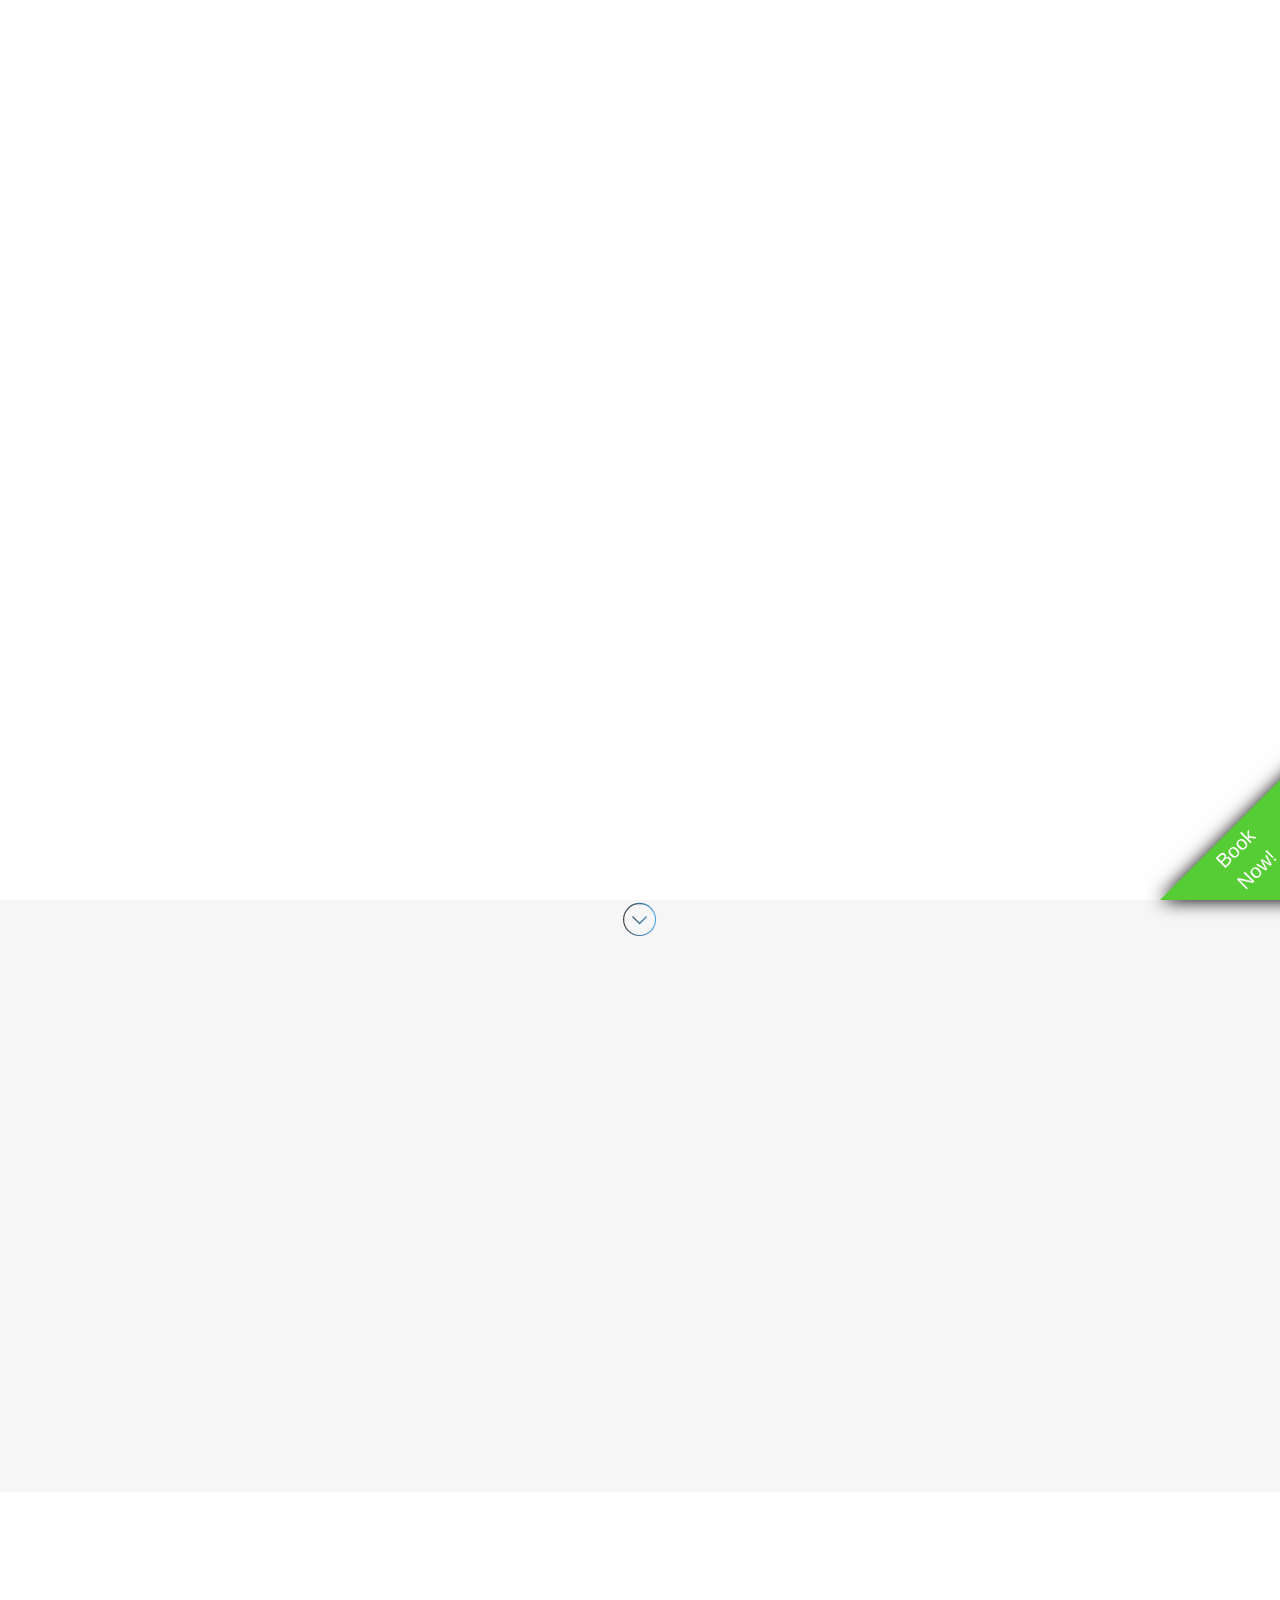
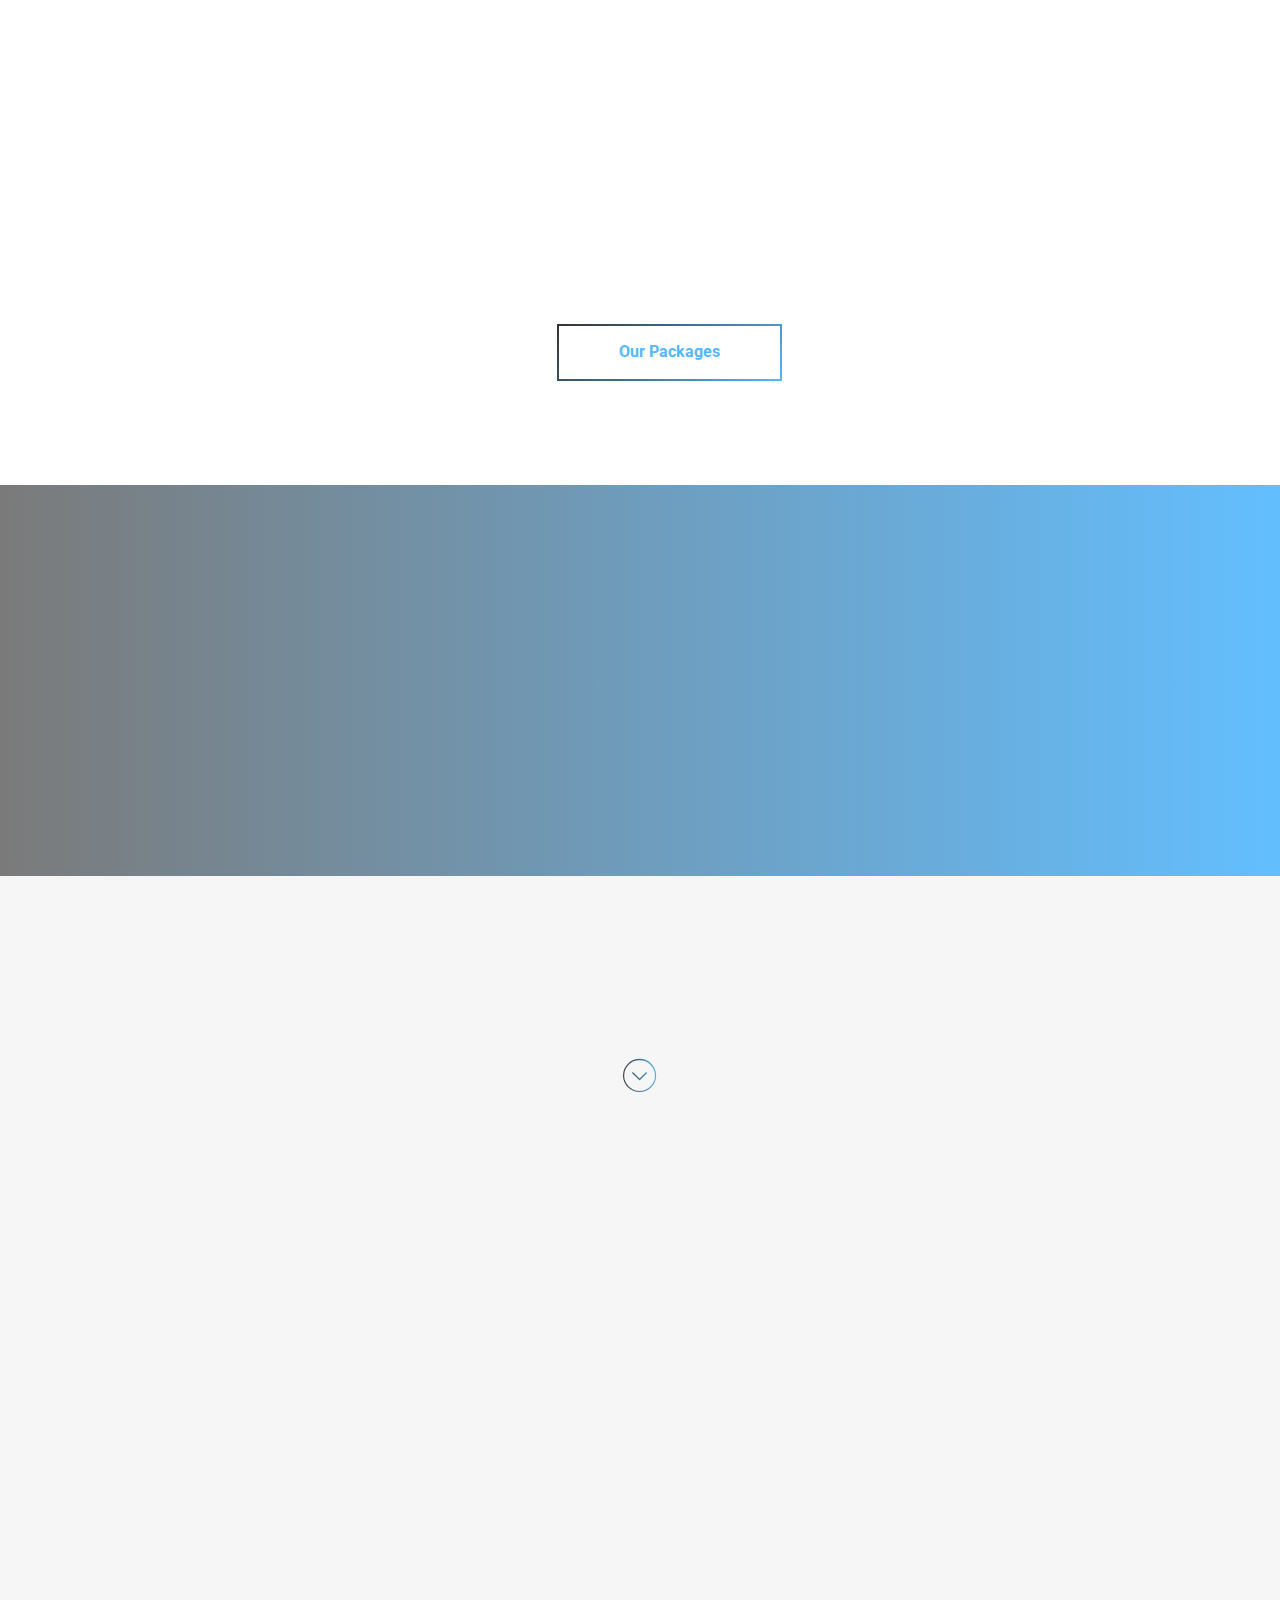
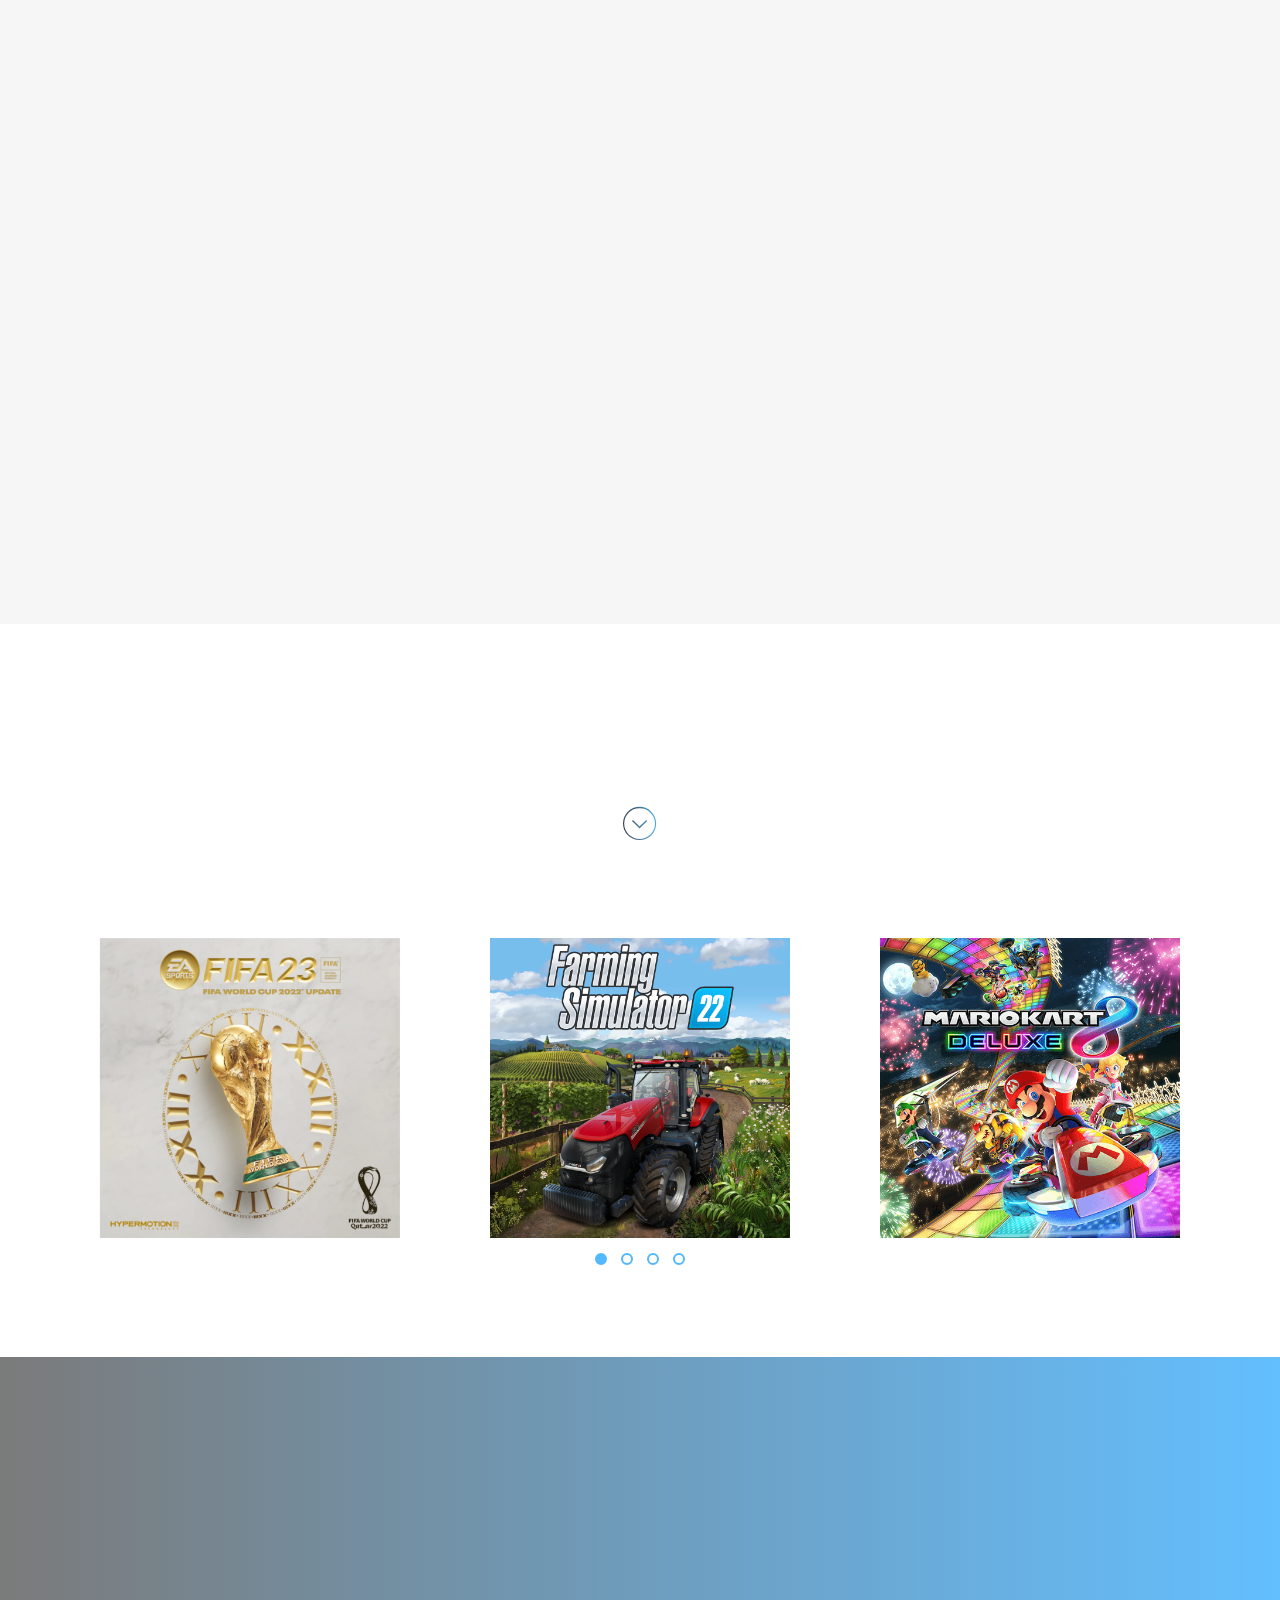
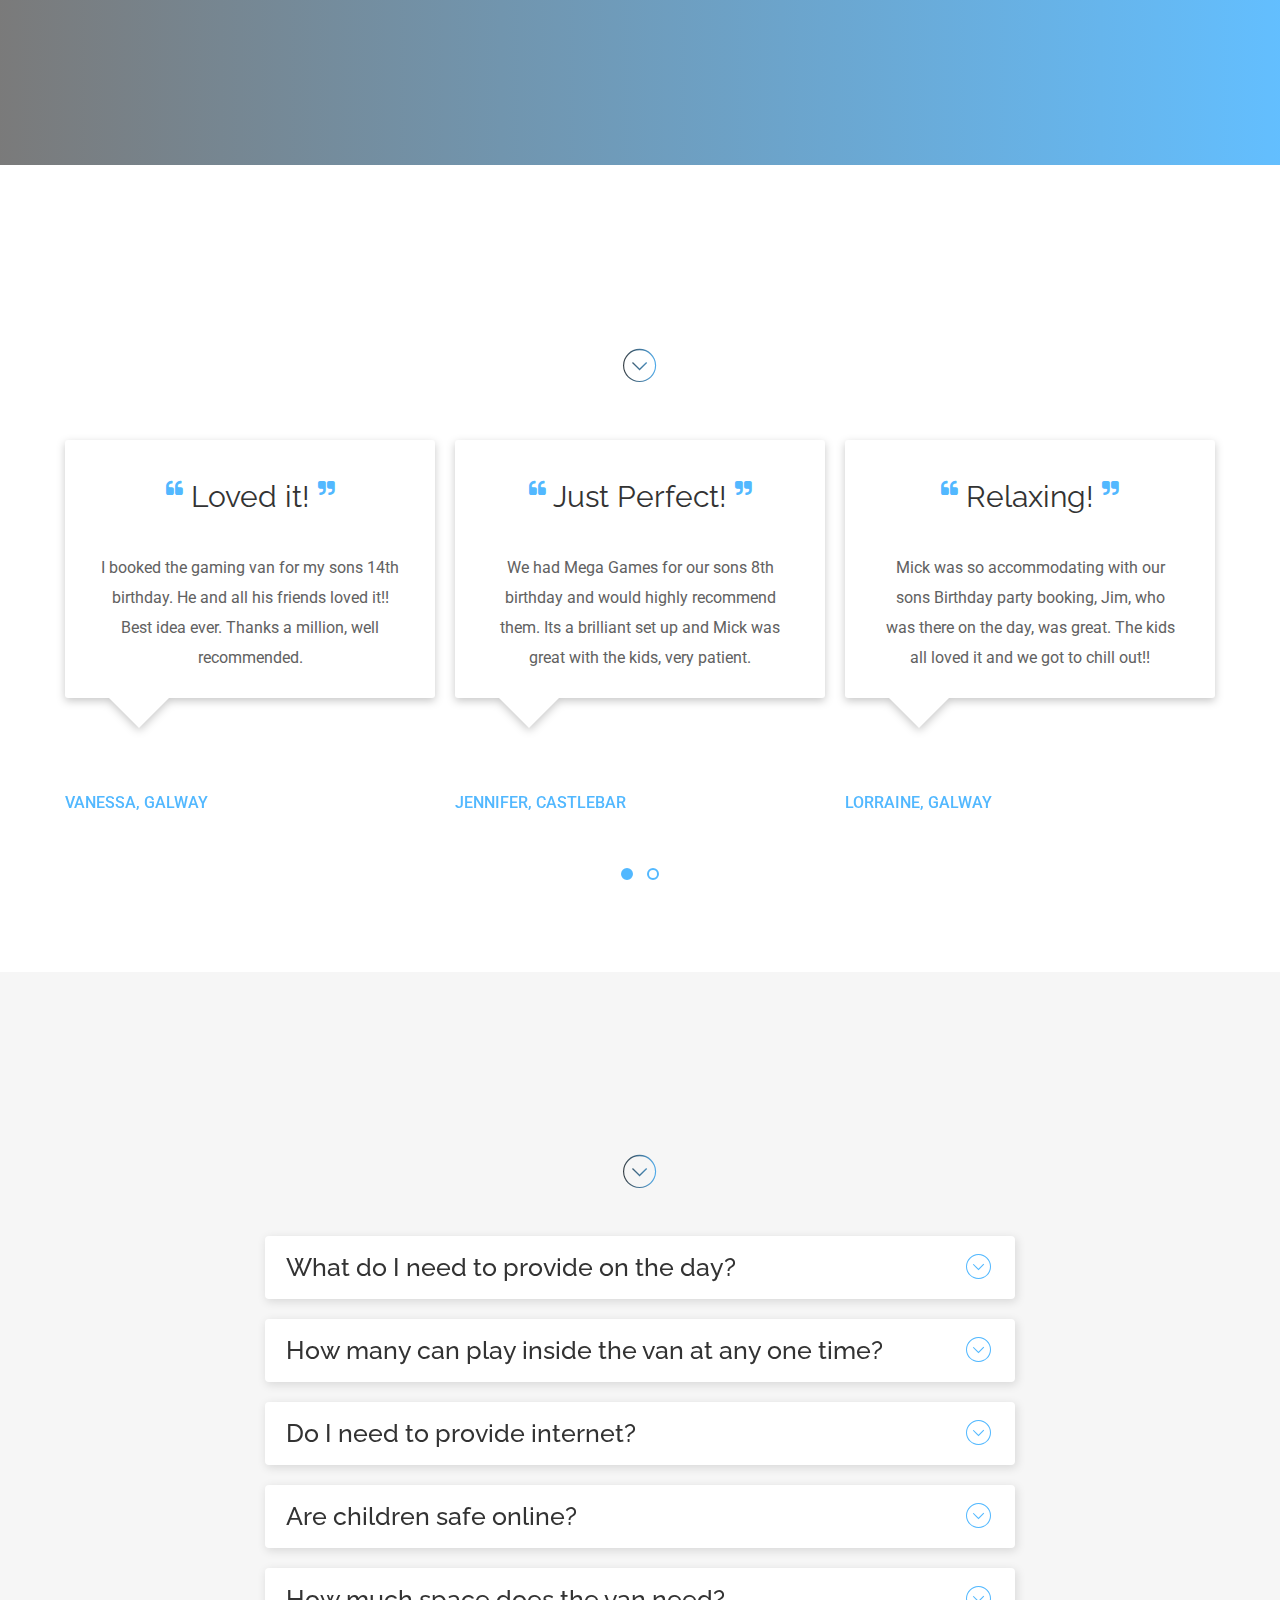
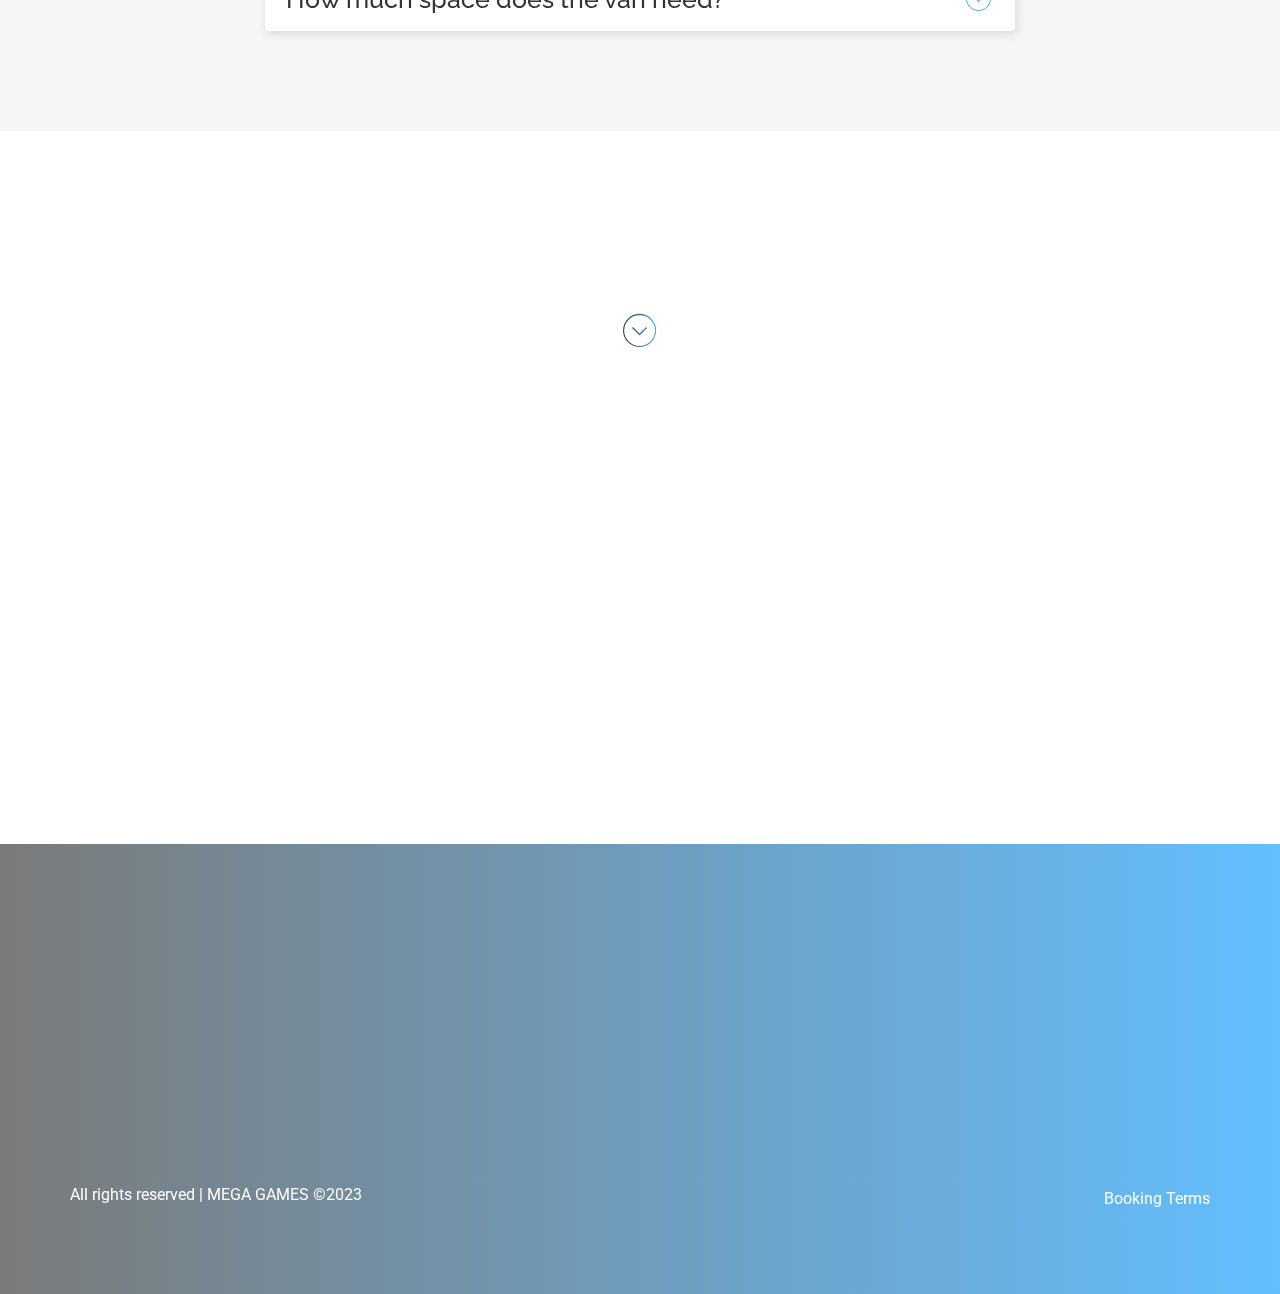
==== commit e08e01f3: "Add &copy; in footer" ====
--- a/index.html
+++ b/index.html
@@ -58,7 +58,7 @@
                 <ul class="nav navbar-nav navbar-nav-op navbar-right">
                     <li><a href="#home">Home</a>
                     </li>
-                    <li><a href="#service">About</a>
+                    <li><a href="/#service">About</a>
                     </li>
                     <li><a href="#pricing">Packages</a>
                     </li>
@@ -69,6 +69,8 @@
                     <li><a href="#faq">FAQ</a>
                     </li>
                     <li><a href="#contact">Contact</a>
+                    </li>
+                    <li><a href="https://buy.stripe.com/28o9Bm2Rq5nrfao8wx">Payment </a>
                     </li>
                 </ul>
             </div>
@@ -853,7 +855,7 @@
         <div class="footer-bottom pt30 pb80">
             <div class="container">
                 <div class="row">
-                    <div class="col-sm-6"> All rights reserved | MEGA GAMES </div>
+                    <div class="col-sm-6"> All rights reserved | MEGA GAMES &copy;2023</div>
                     <div class="col-sm-6">
                         <ul class="footer-menu">
                             <li>
@@ -891,9 +893,7 @@
     <script src="js/bootstrap.min.js"></script>
     <script src="js/owl.carousel.min.js"></script>
     <script src="js/parallax.min.js"></script>
-    <script src="js/jquery.scrollTo.min.js"></script>
     <script src="js/jquery.nav.js"></script>
-    <script src="js/bootstrap-progressbar.min.js"></script>
     <script src="js/waypoints.min.js"></script>
     <script src="js/jquery.counterup.min.js"></script>
     <script src="js/wow.min.js"></script>
--- a/css/style.css
+++ b/css/style.css
@@ -11,6 +11,7 @@
 html,
 body {
   height: 100%;
+  scroll-behavior: smooth;
 }
 
 ul {
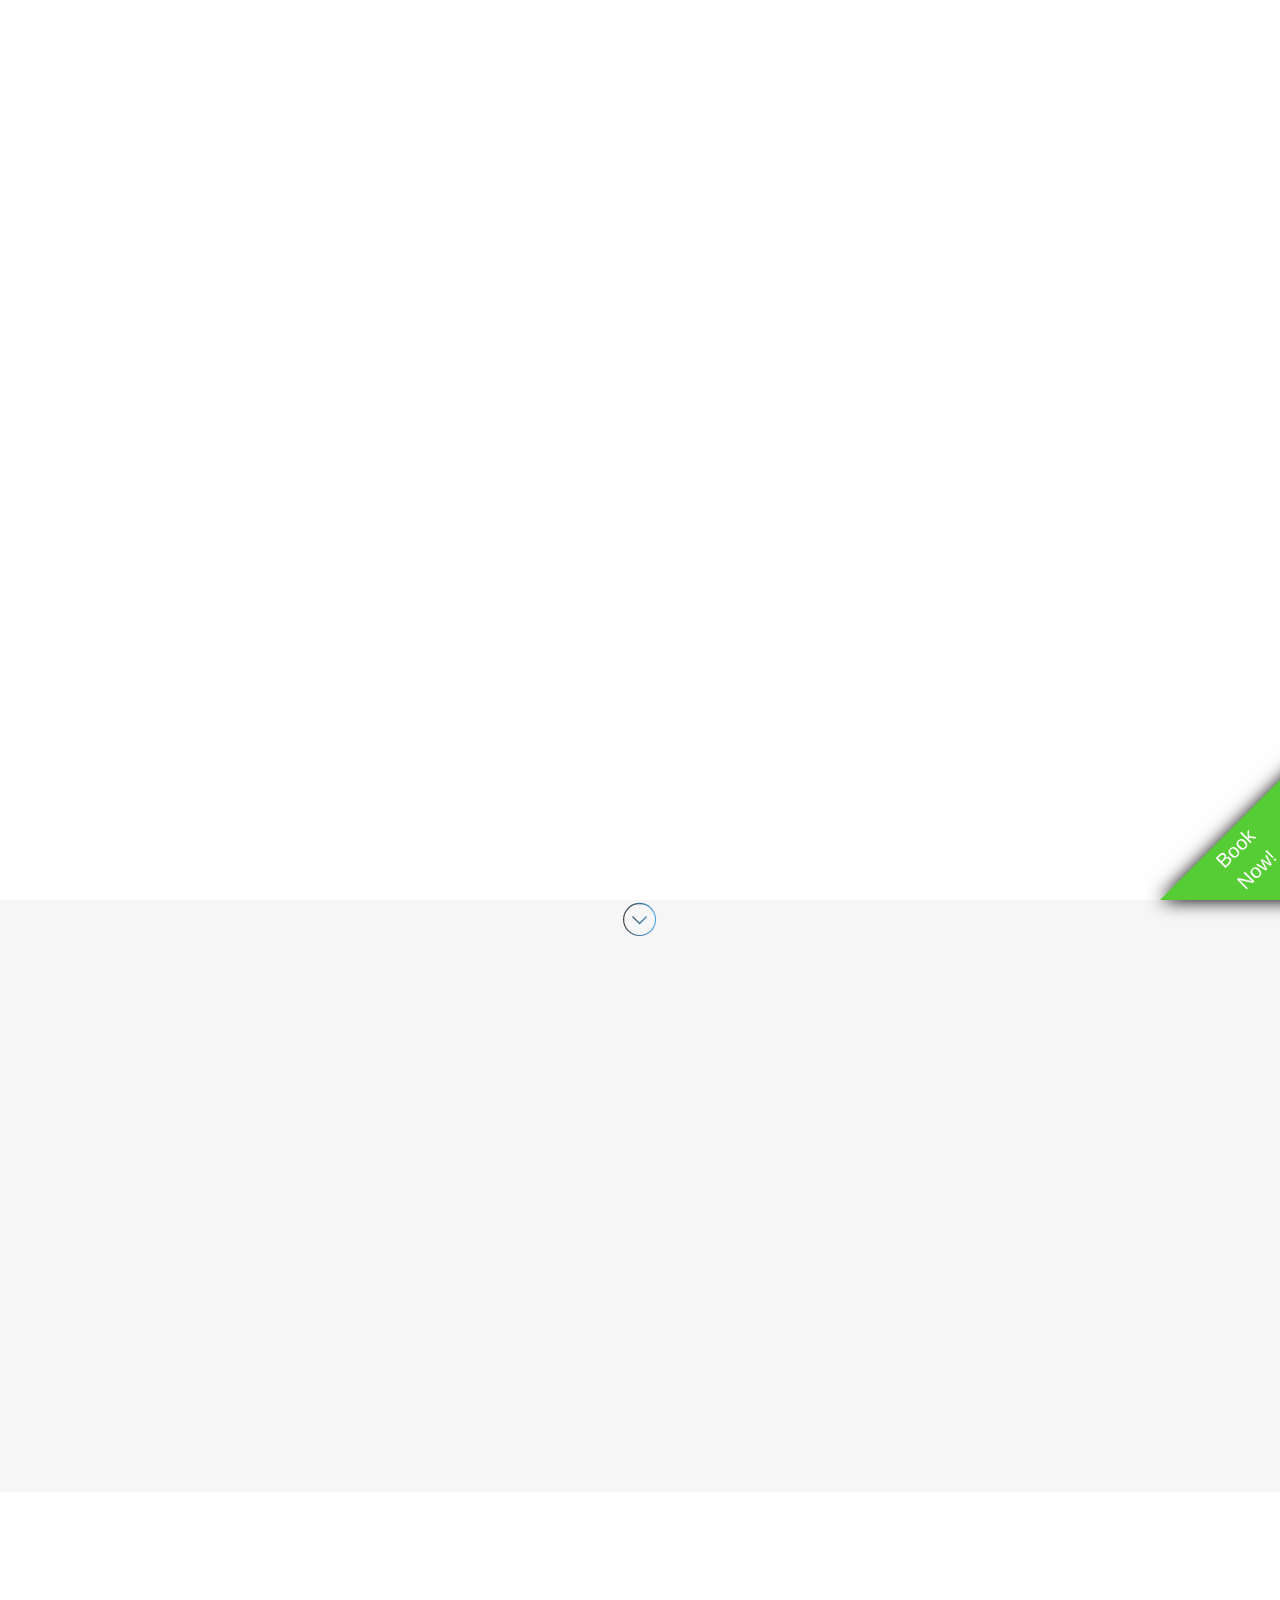
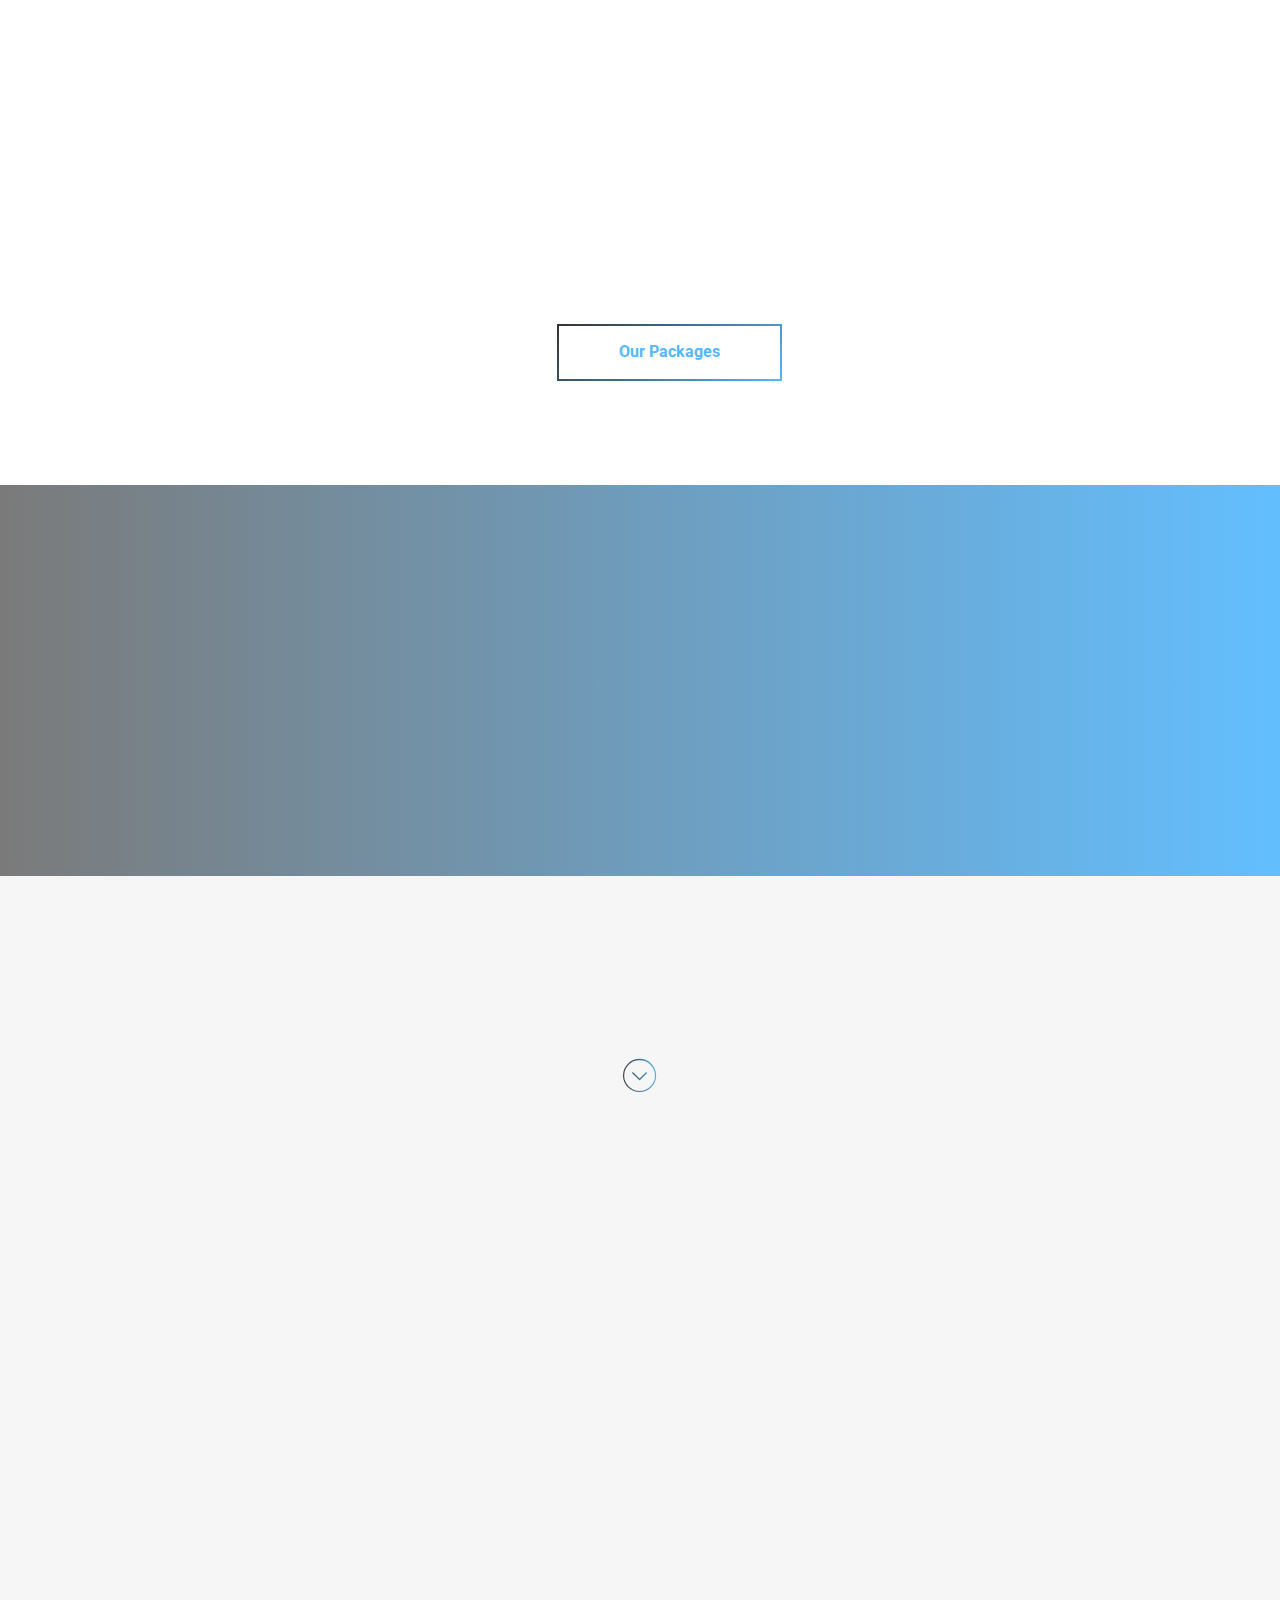
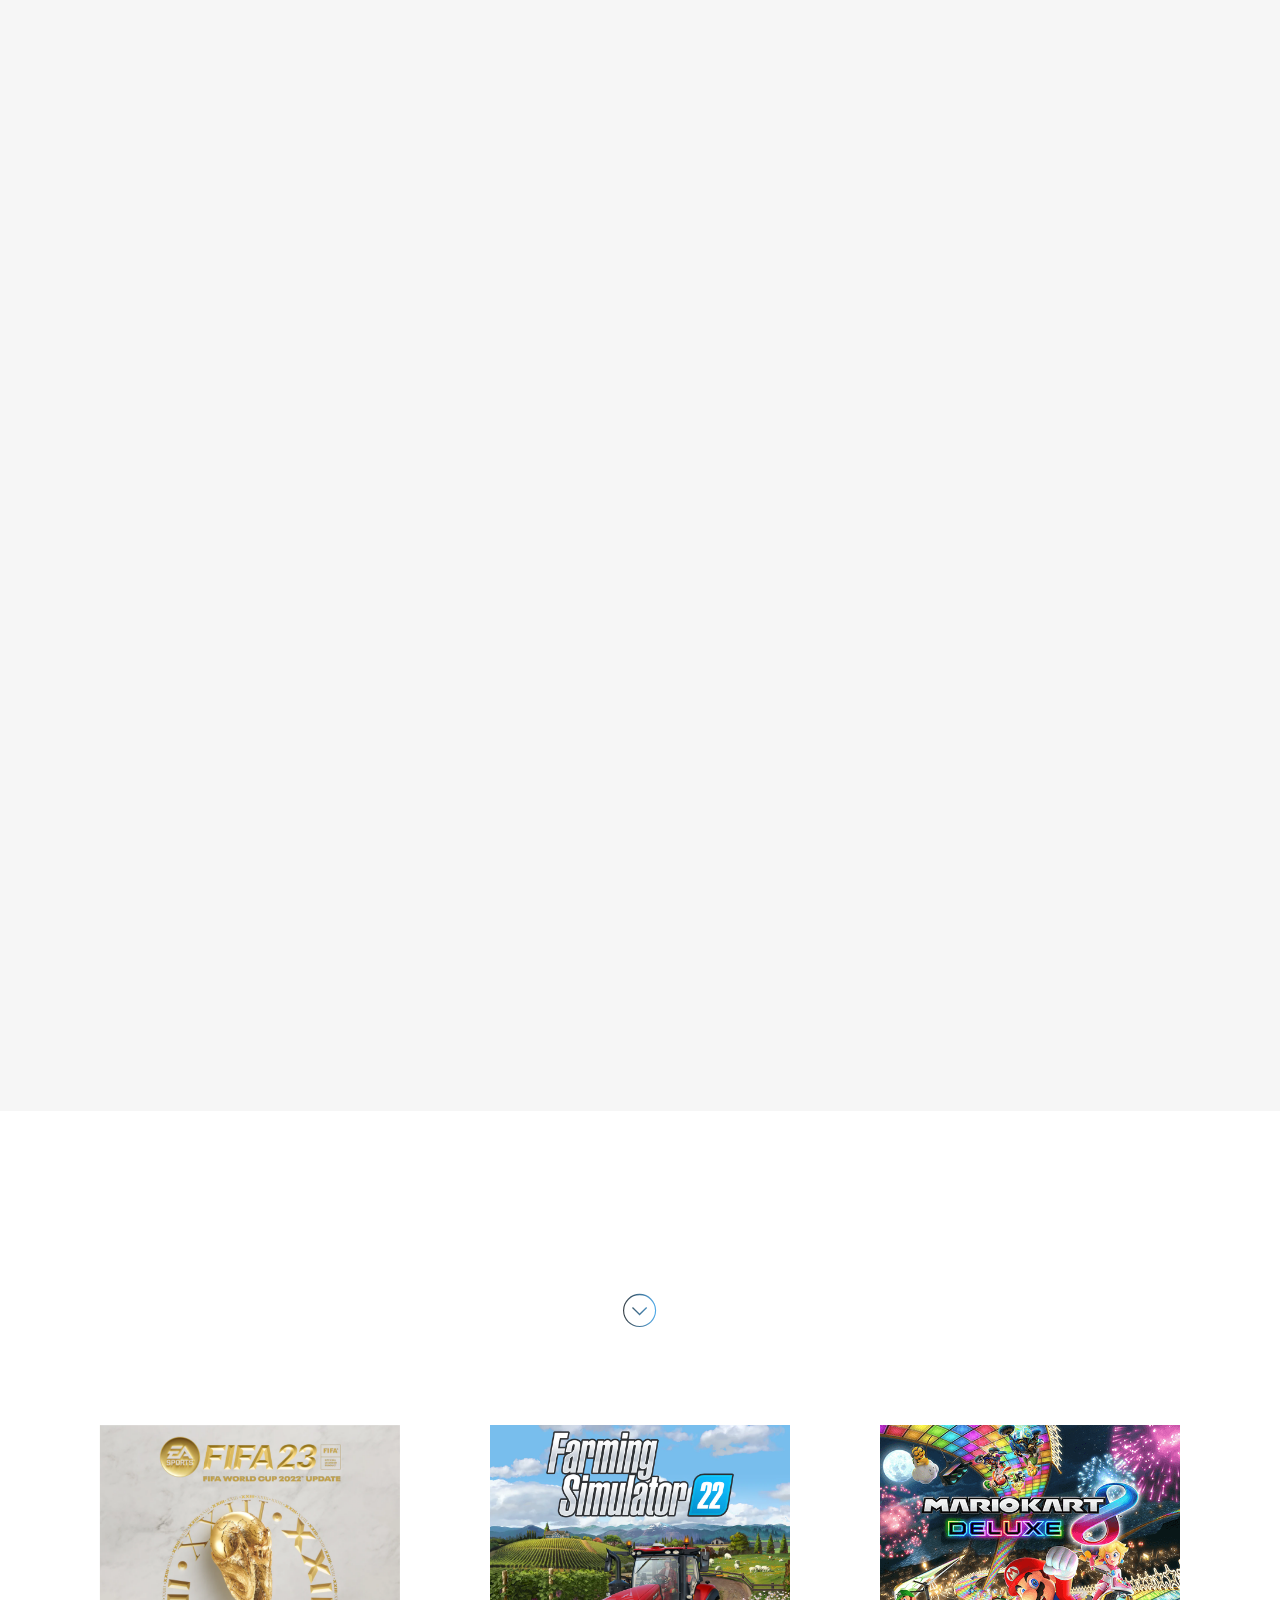
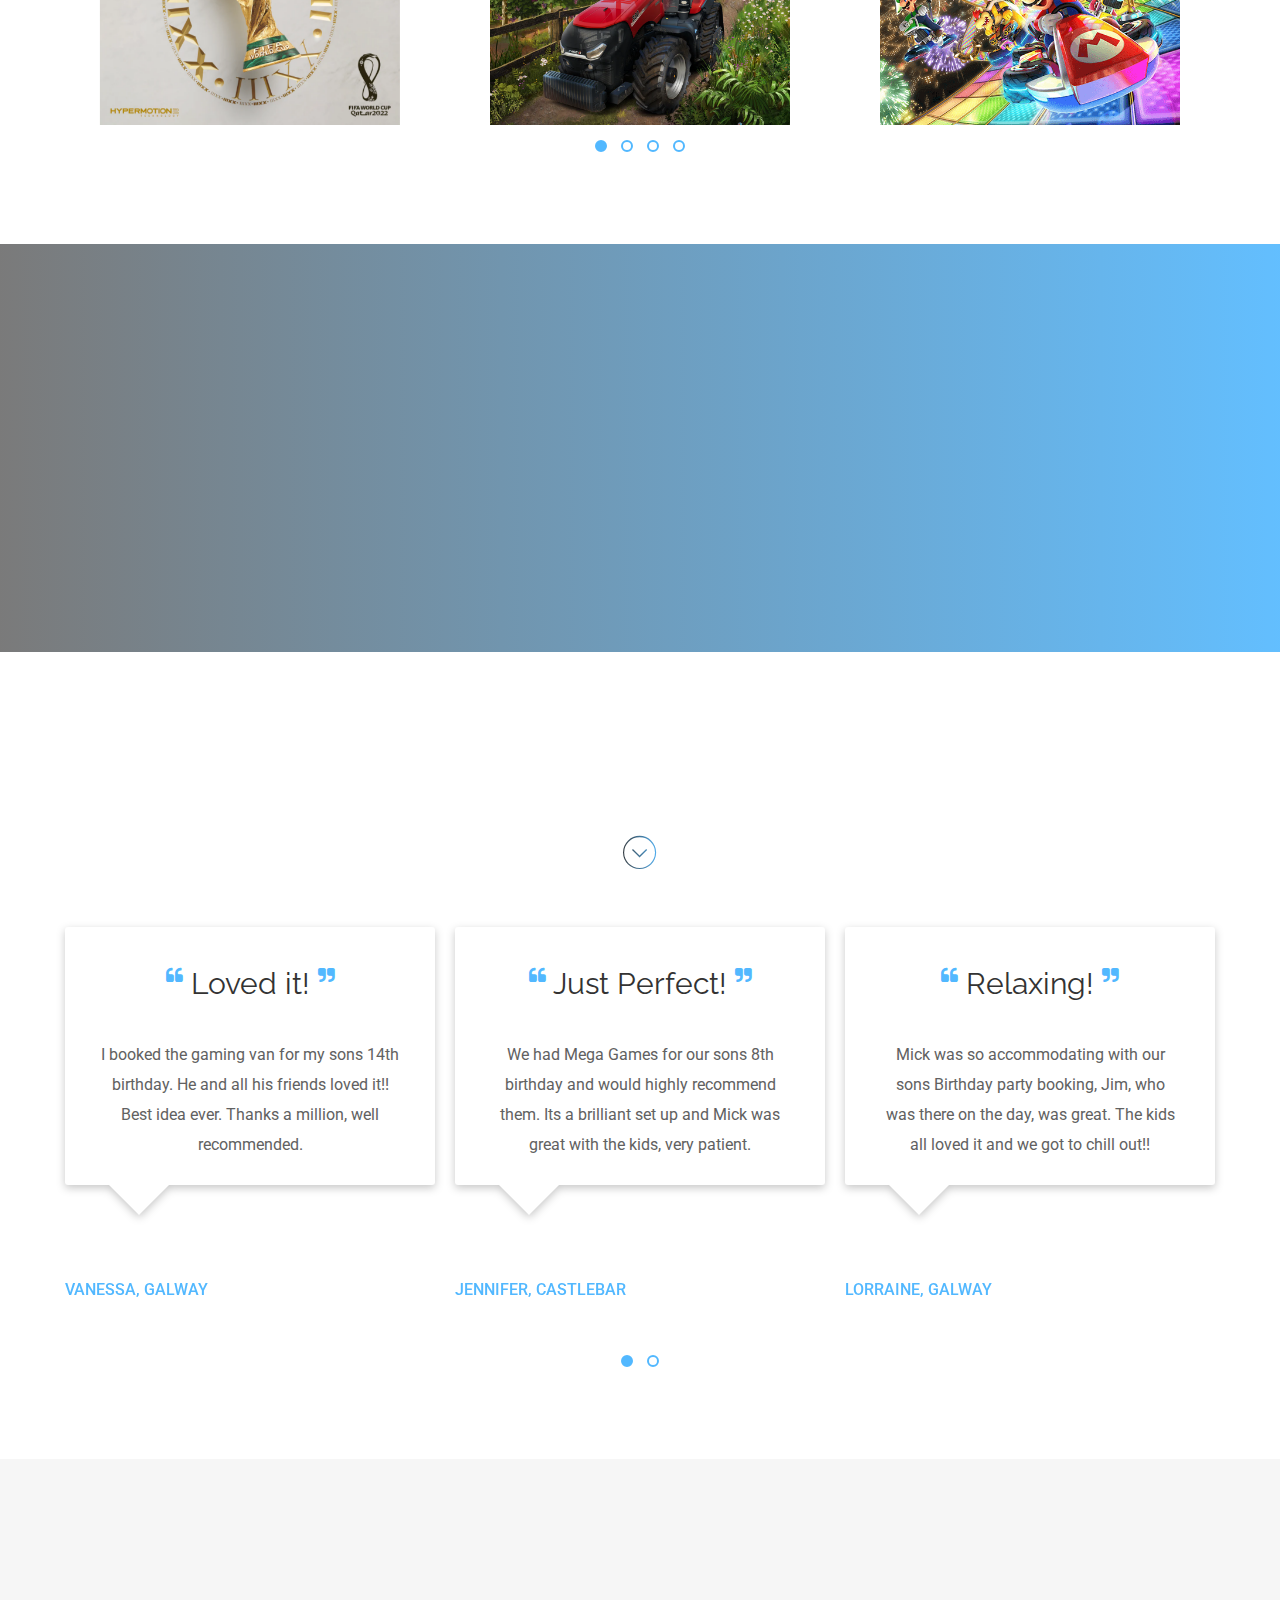
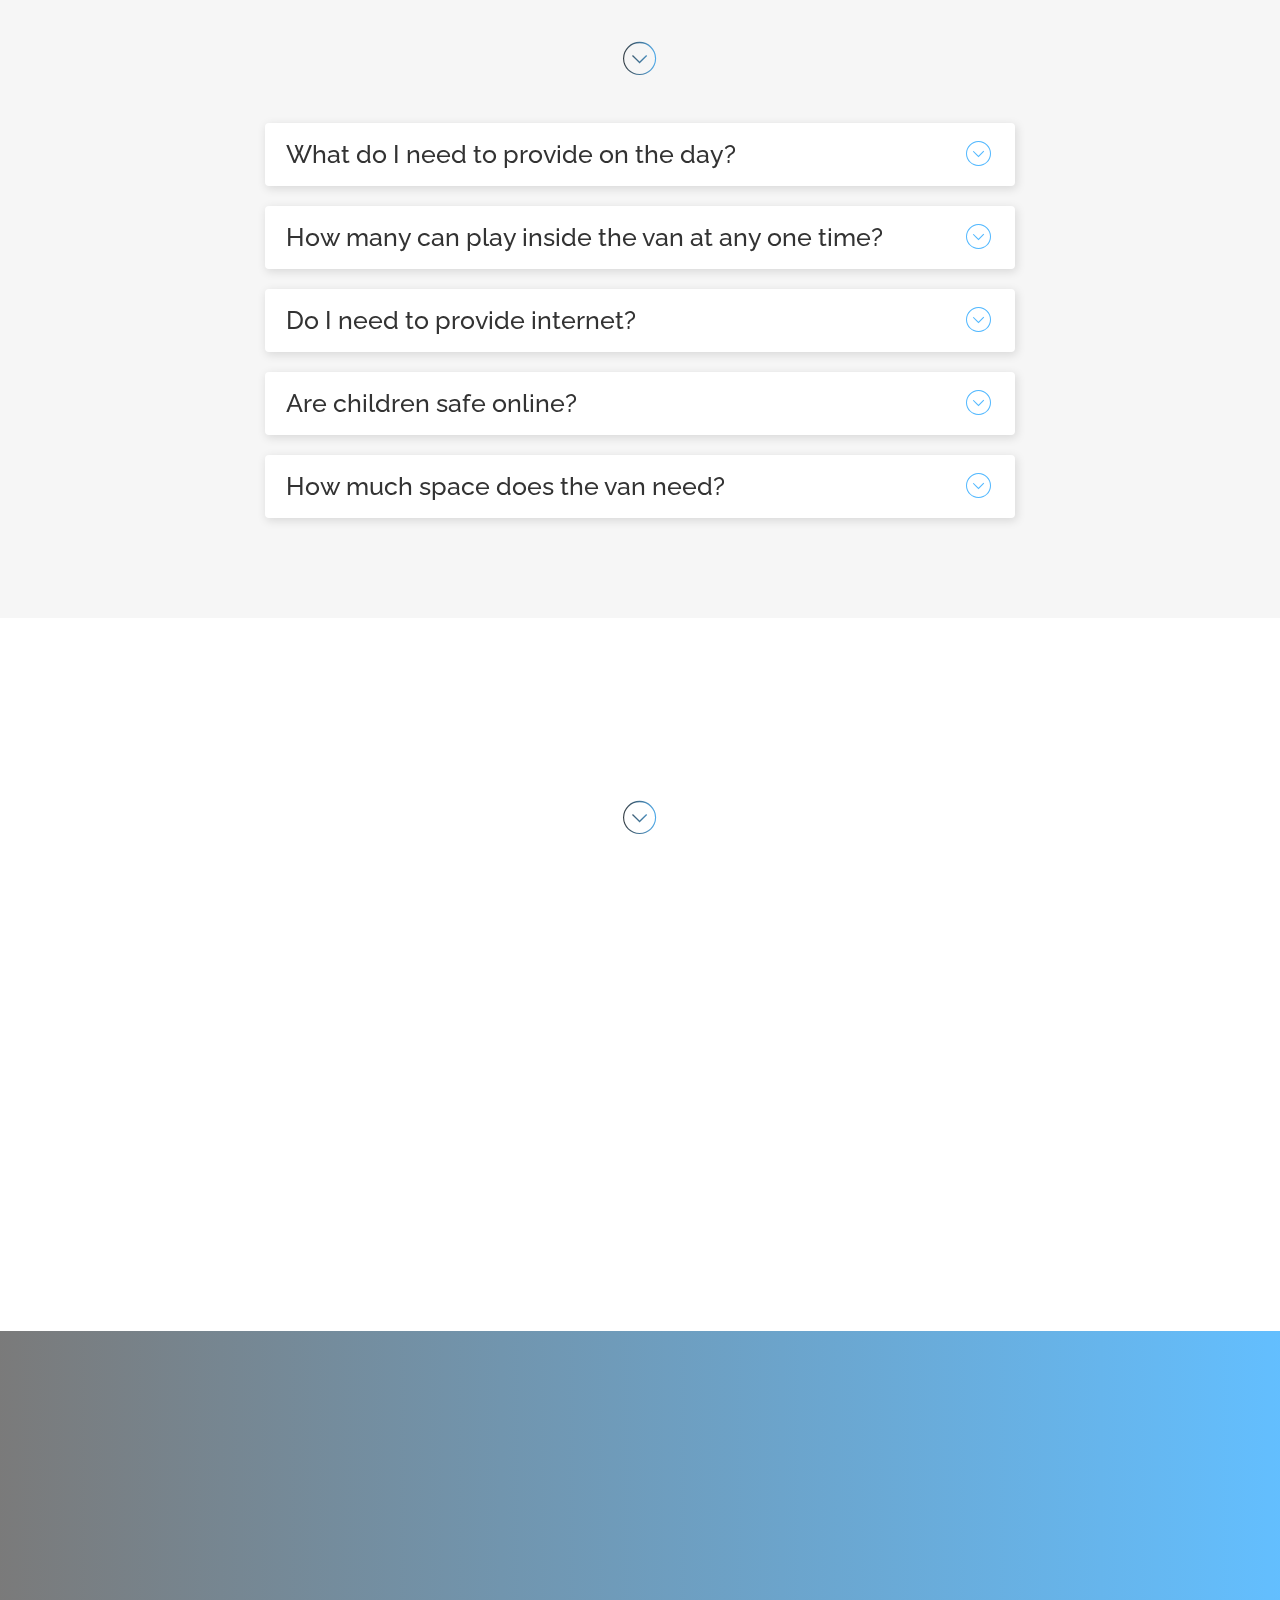
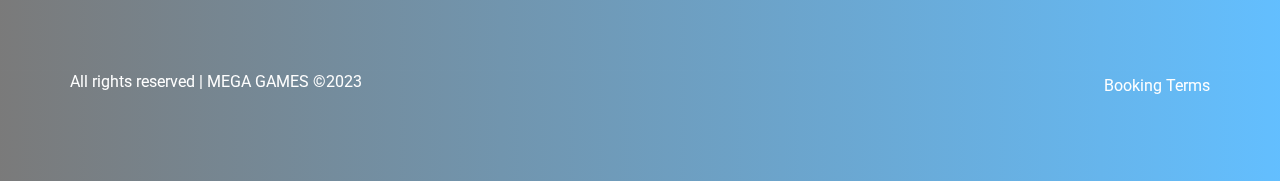
==== commit 92d29602: "change 2hr wording" ====
--- a/index.html
+++ b/index.html
@@ -215,12 +215,13 @@
                 </div>
             </div>
             <div class="row">
+                <!-- 90 min hidden  -->
                 <div class="col-xs-12 col-sm-4">
-                    <div class="price-box icon-box pt45 pb50 pl30 pr30 mb30 fadeInLeft animated wow"
+                    <!-- <div class="price-box icon-box pt45 pb50 pl30 pr30 mb30 fadeInLeft animated wow"
                         data-wow-delay=".1s">
                         <div class="price_header text-center">
                             <div class="plan-name pb50">
-                                <h3>90 Minute Party</h3>
+                                <h3>Select a</h3>
                             </div>
                             <div class="plan-price mb30">
                                 <sup>€</sup>200<span></span>
@@ -236,14 +237,15 @@
                                 onclick="Calendly.initPopupWidget({url: 'https://calendly.com/megagamesvan/90min'});return false;"
                                 class="btn gradient-border btn-gradient">Book Now</a>
                         </div>
-                    </div>
-                </div>
+                    </div> -->
+                </div>
+                <!-- 2hr party  -->
                 <div class="col-xs-12 col-sm-4">
                     <div class="price-box icon-box pt45 pb50 pl30 pr30 mb30 fadeInLeft animated wow"
                         data-wow-delay=".1s">
                         <div class="price_header text-center">
                             <div class="plan-name pb50">
-                                <h3>2 Hour Party</h3>
+                                <h3>Gaming Party 2 Hours</h3>
                             </div>
                             <div class="plan-price mb30">
                                 <sup>€</sup>250<span></span>
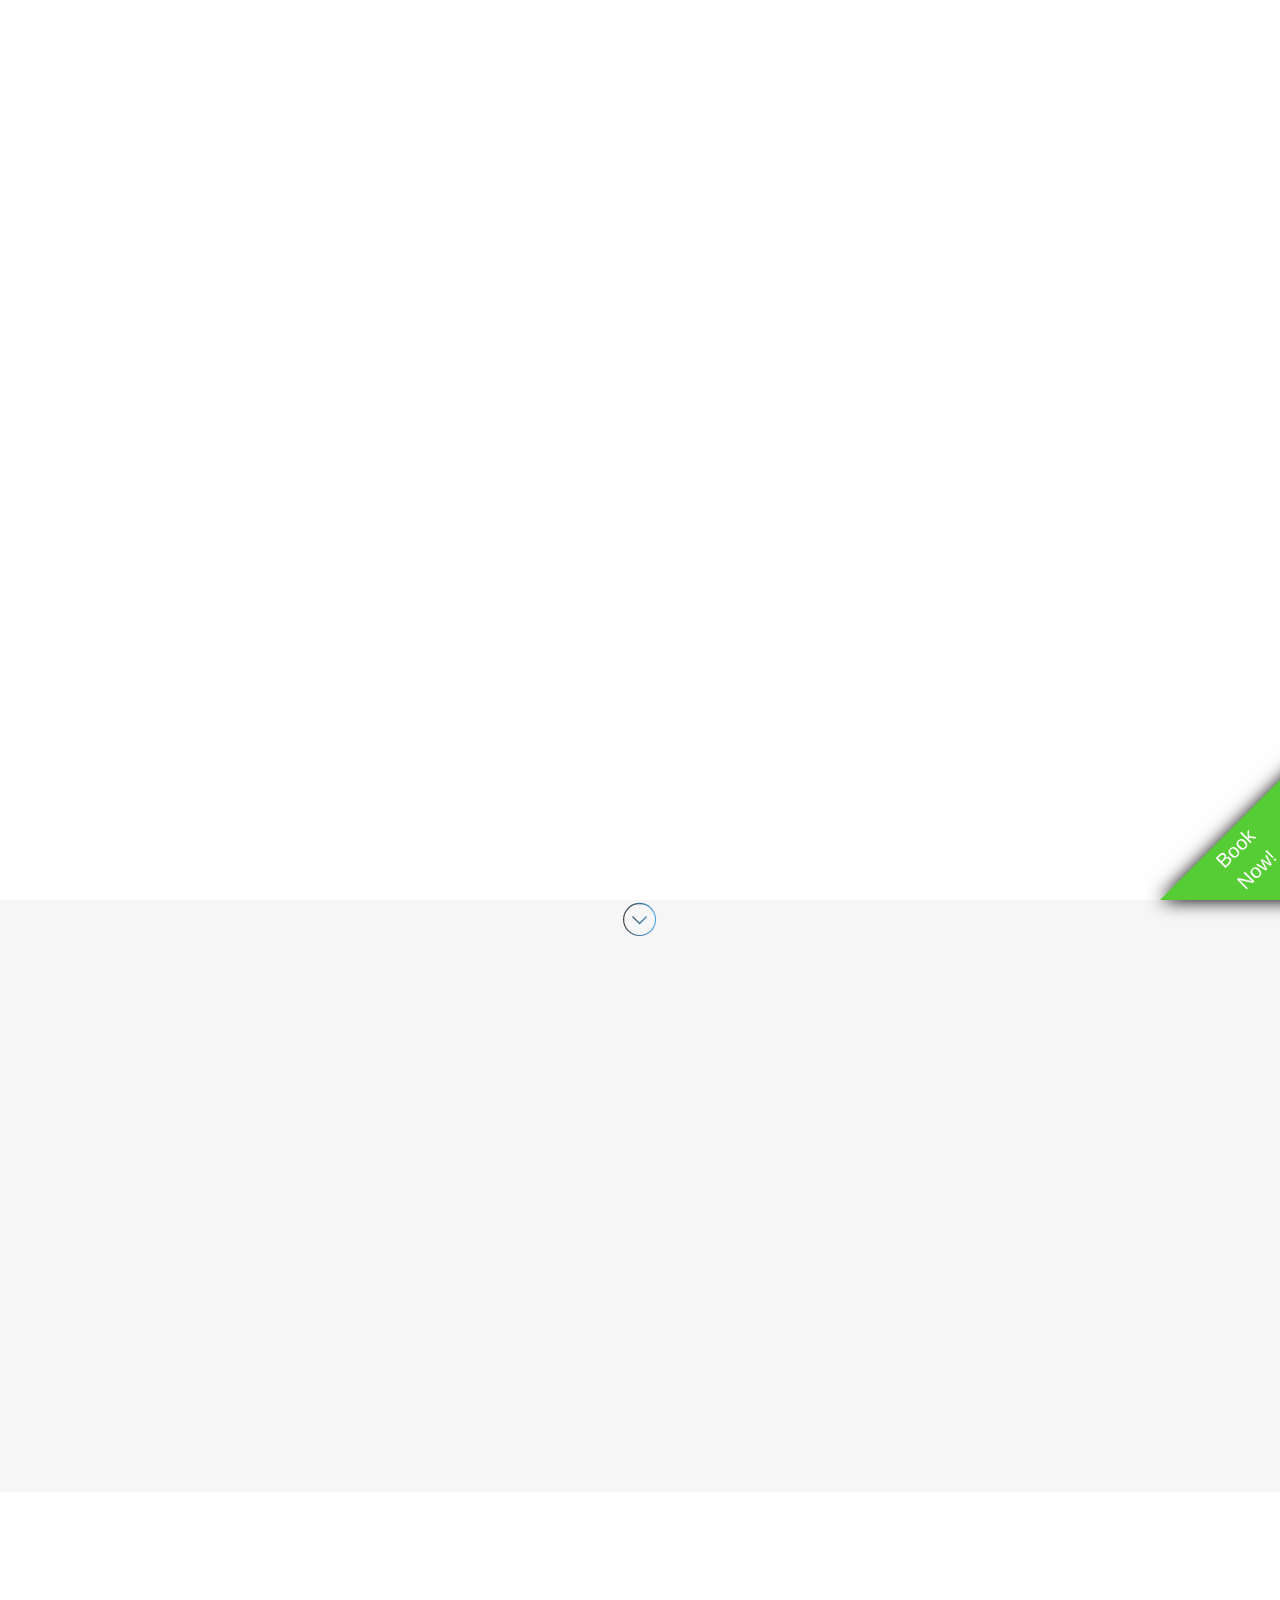
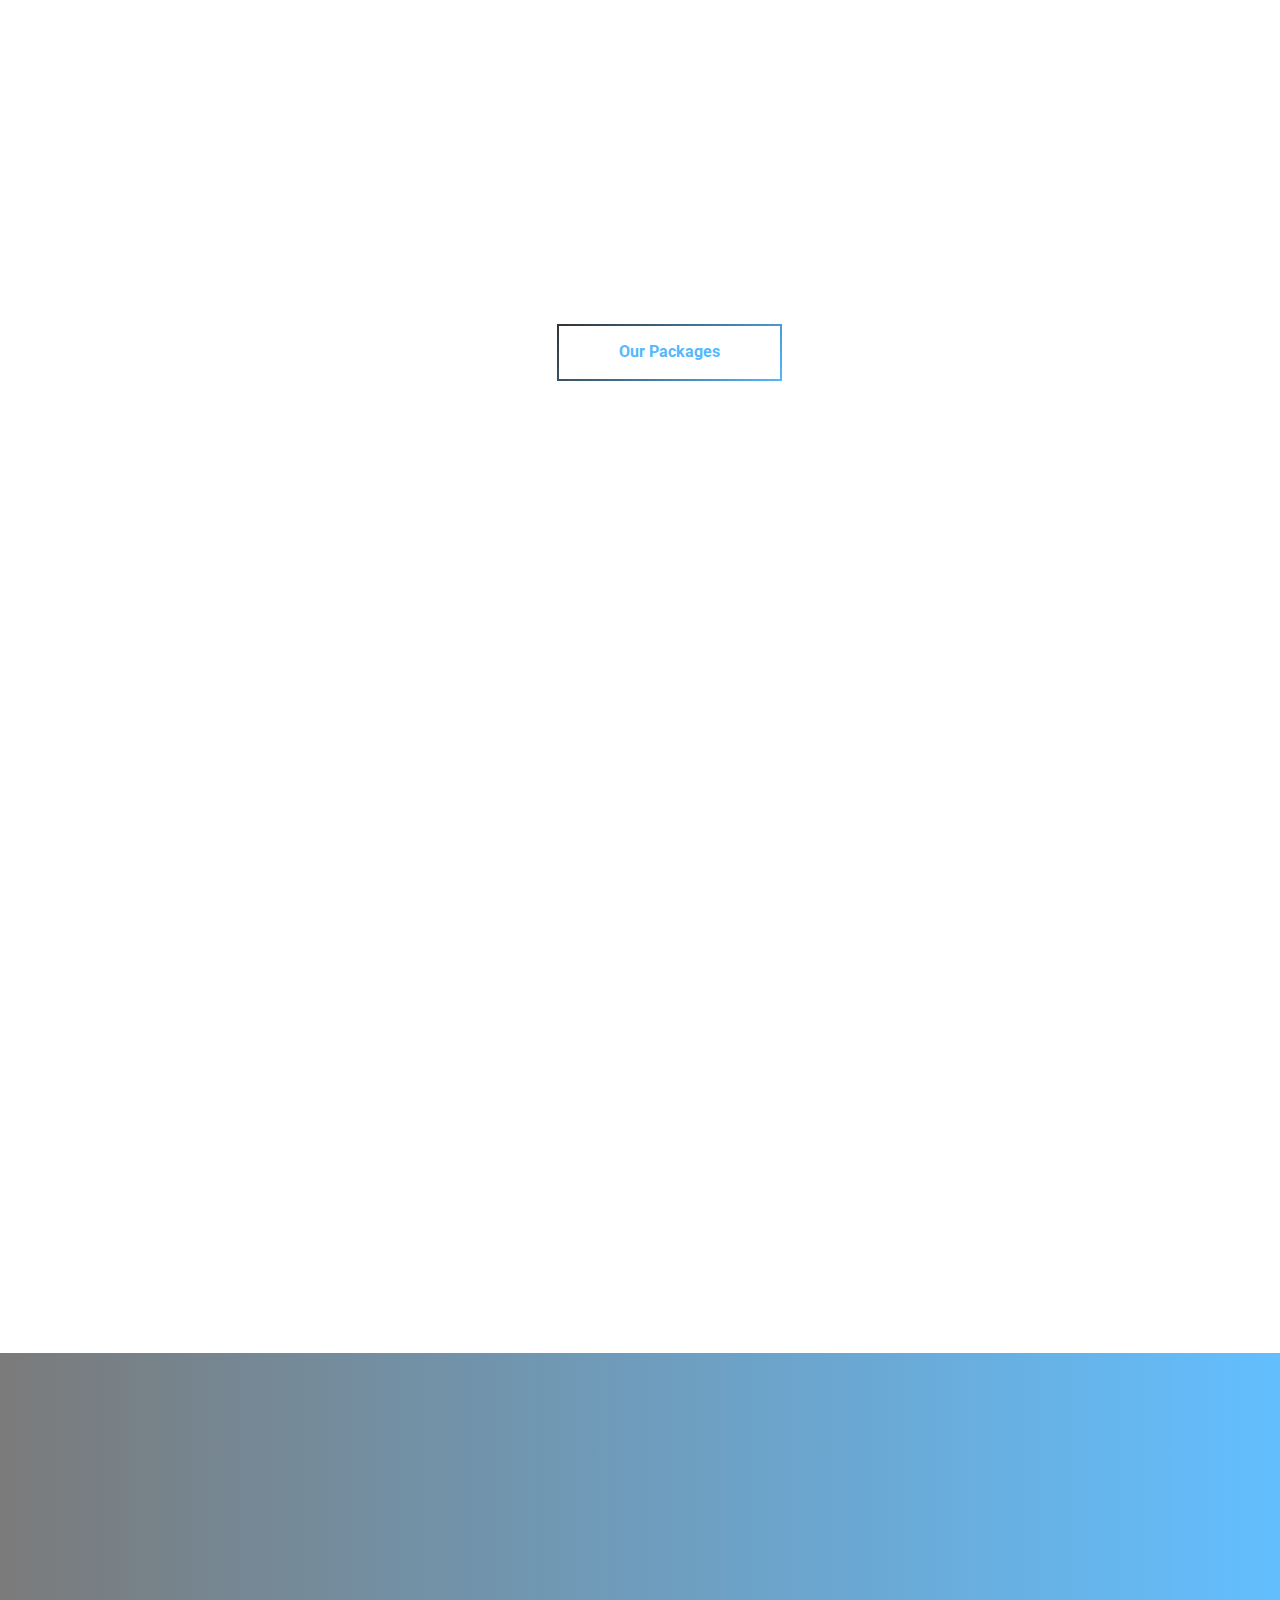
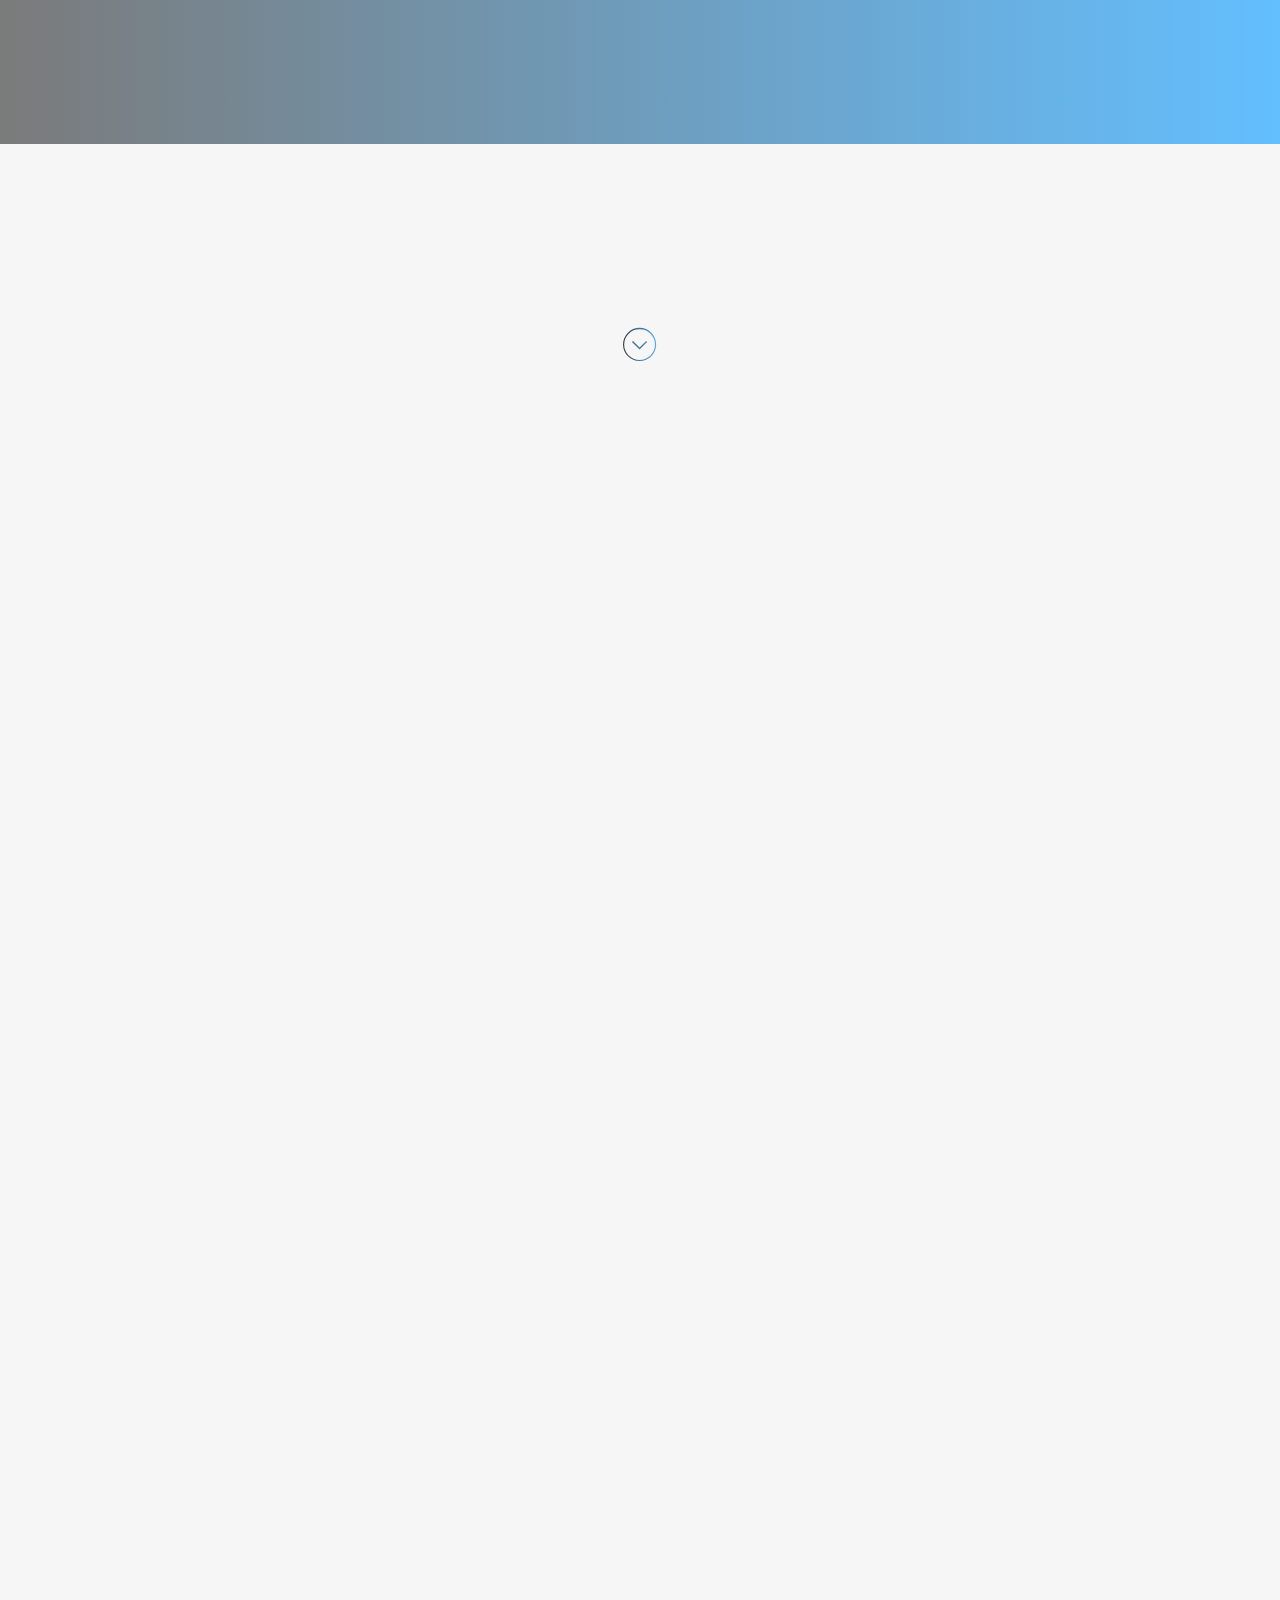
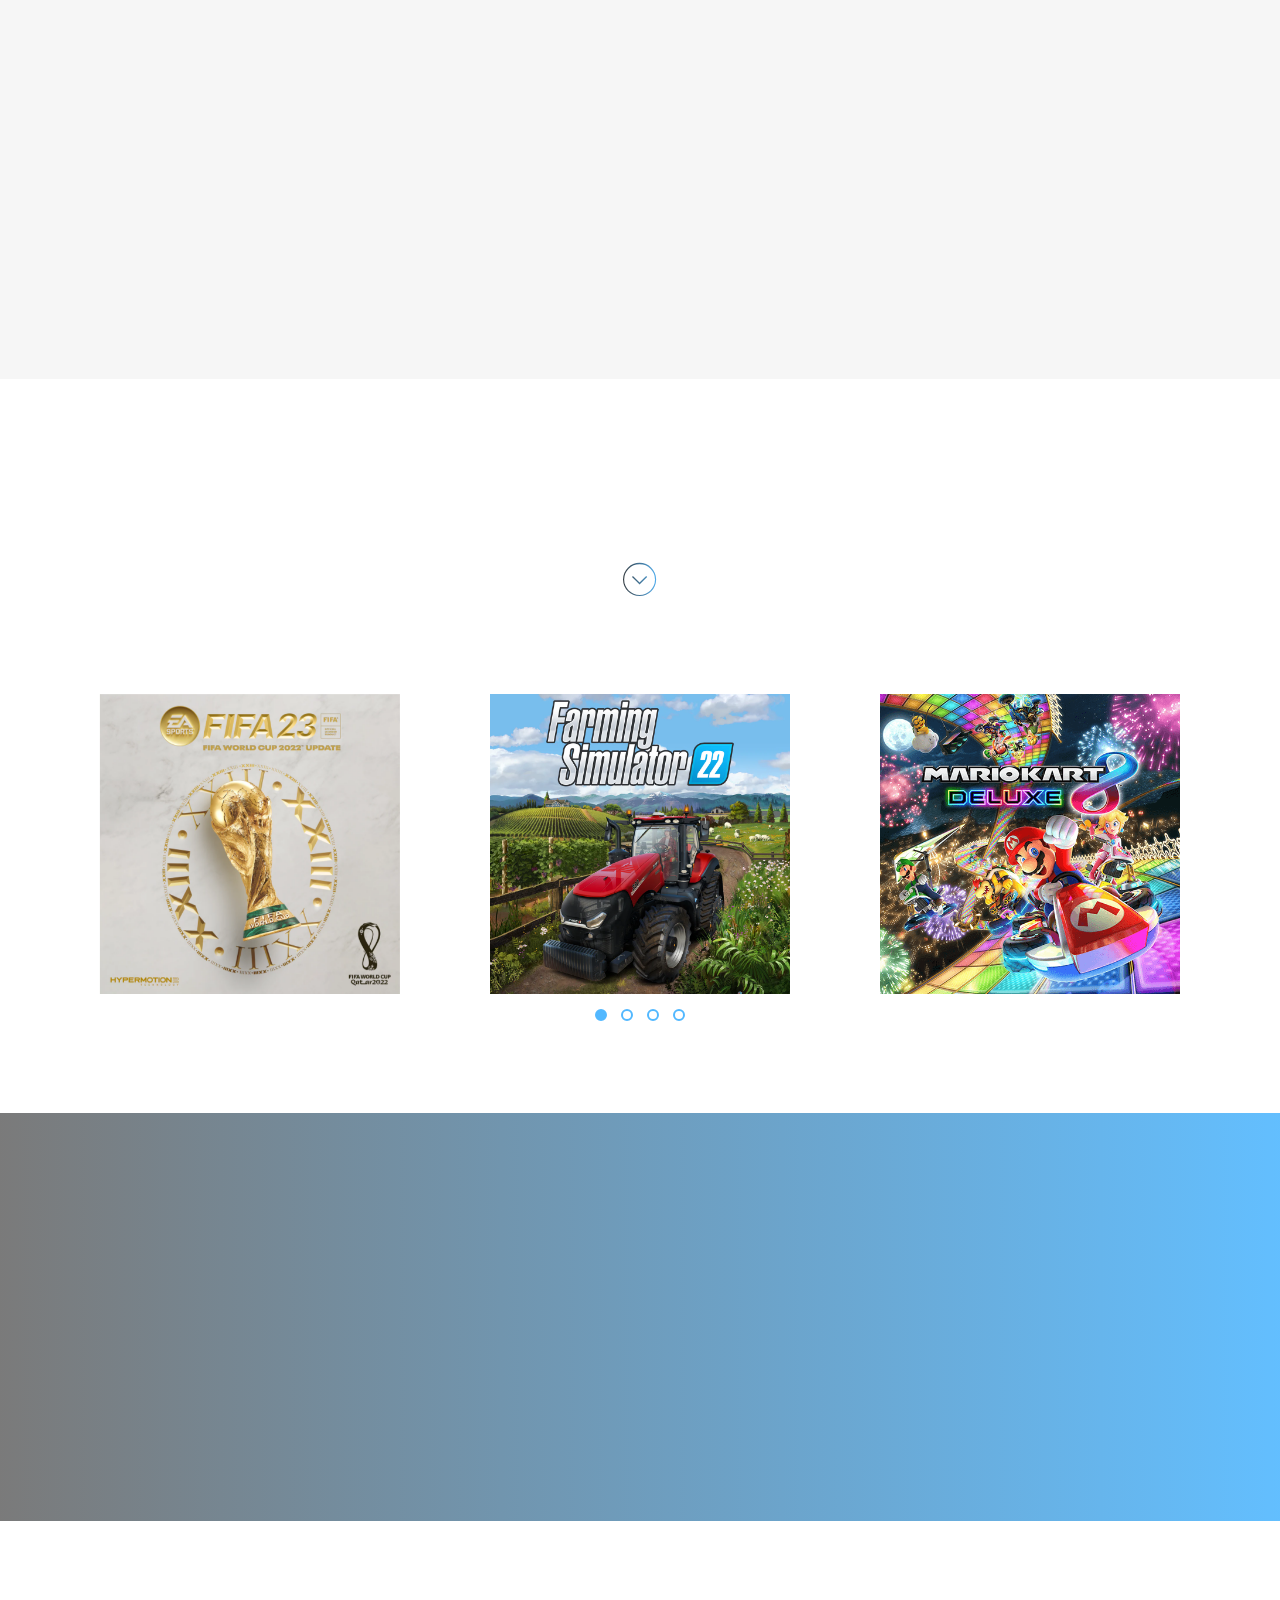
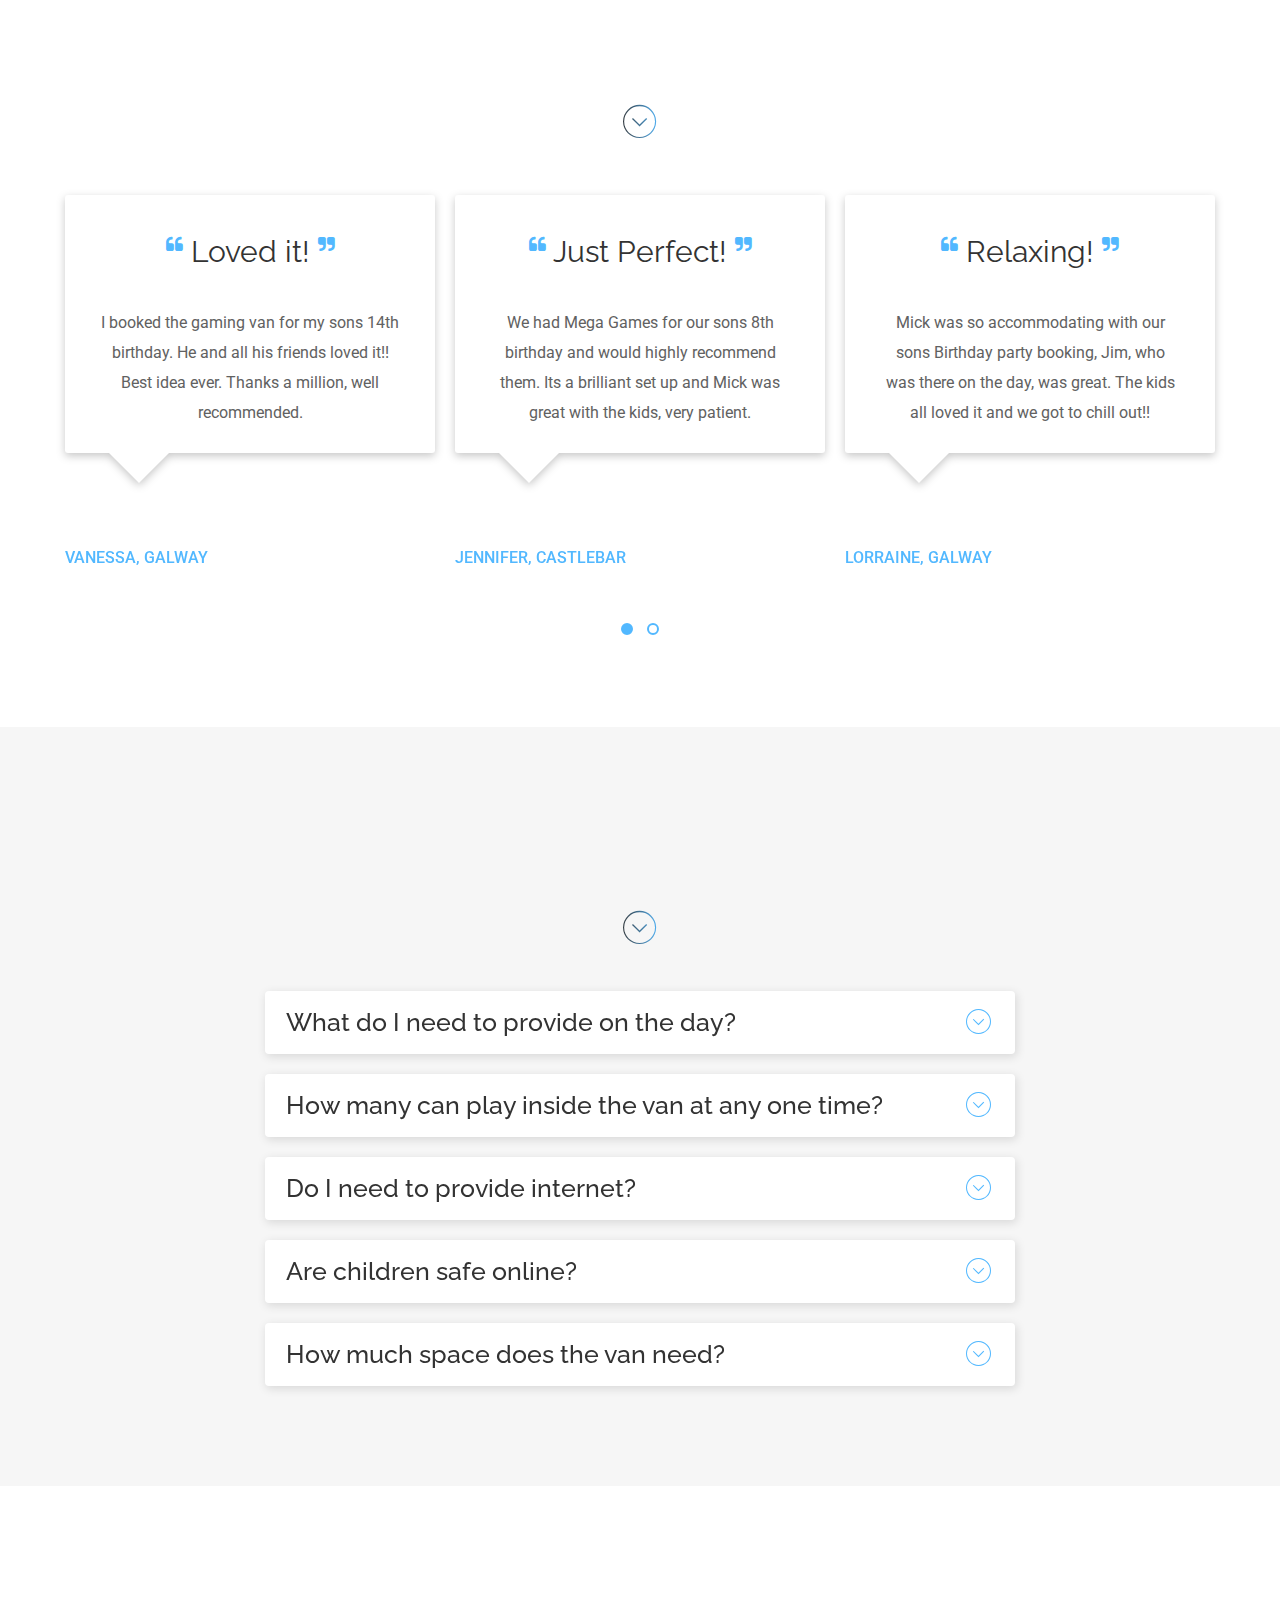
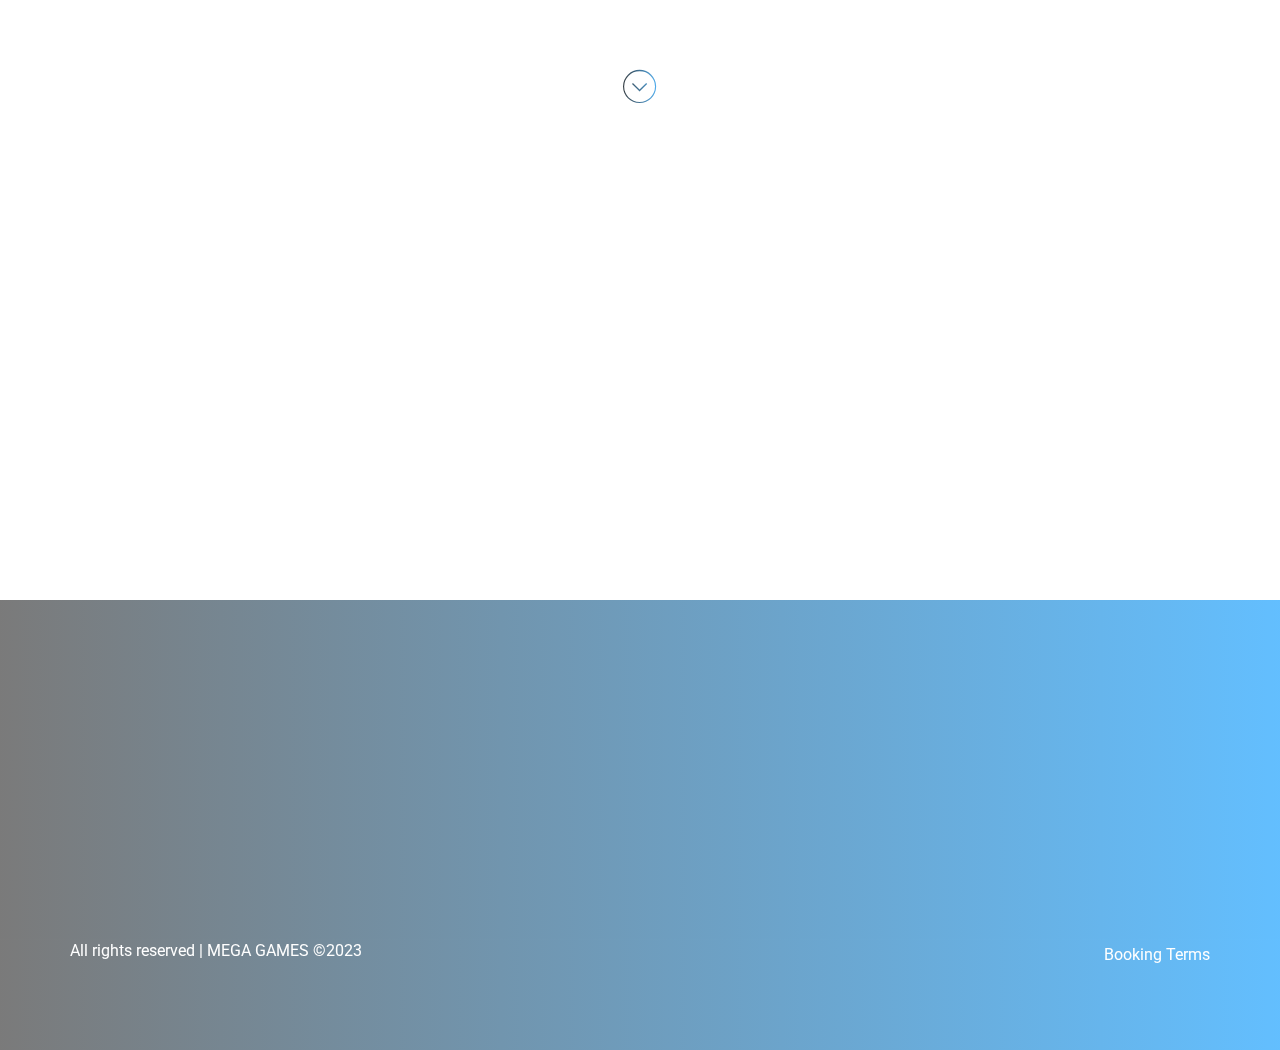
==== commit 92156f5a: "add map" ====
--- a/index.html
+++ b/index.html
@@ -1,223 +1,331 @@
 <!DOCTYPE html>
 <html lang="en">
-
-<head>
-    <meta charset="UTF-8">
-    <meta name="description" content="Mega Games vans are configured with the most current and powerful gaming consoles and games
+  <head>
+    <meta charset="UTF-8" />
+    <meta
+      name="description"
+      content="Mega Games vans are configured with the most current and powerful gaming consoles and games
         for the ultimate party experience. Hiring a Mega Games van is the perfect entertainment idea for birthdays, communions,
-        confirmations, weddings and corporate events.">
+        confirmations, weddings and corporate events."
+    />
 
     <!-- #EDIT KEYWORDS -->
-    <meta name="keywords" content="station, bootstrap, responsive, agency, portfolio, business, ">
-    <meta name="author" content="MegaGames">
-    <meta name="viewport" content="width=device-width, initial-scale=1, maximum-scale=1">
+    <meta
+      name="keywords"
+      content="station, bootstrap, responsive, agency, portfolio, business, "
+    />
+    <meta name="author" content="MegaGames" />
+    <meta
+      name="viewport"
+      content="width=device-width, initial-scale=1, maximum-scale=1"
+    />
     <title>Mega Games | Mobile Gaming Vans</title>
 
-    <link rel="icon" href="img/favicon/favicon.ico">
-    <link rel="apple-touch-icon" sizes="180x180" href="img/favicon/apple-touch-icon.png">
-    <link rel="icon" type="image/png" sizes="32x32" href="img/favicon/favicon-32x32.png">
-    <link rel="icon" type="image/png" sizes="16x16" href="img/favicon/favicon-16x16.png">
-    <link rel="manifest" href="img/favicon/site.webmanifest">
-    <link href="css/bootstrap.min.css" rel="stylesheet">
-    <link href="css/pe-icon-7-stroke.css" rel="stylesheet">
-    <link href="css/font-awesome.min.css" rel="stylesheet">
-    <link href="css/owl.carousel.css" rel="stylesheet">
-    <link href="css/owl.transitions.css" rel="stylesheet">
-    <link href="css/owl.theme.css" rel="stylesheet">
-    <link href="css/animate.min.css" rel="stylesheet">
-    <link href="https://assets.calendly.com/assets/external/widget.css" rel="stylesheet">
-    <link href="css/style.css" rel="stylesheet">
-    <link href="css/responsive.css" rel="stylesheet">
-</head>
-
-<body>
+    <link rel="icon" href="img/favicon/favicon.ico" />
+    <link
+      rel="apple-touch-icon"
+      sizes="180x180"
+      href="img/favicon/apple-touch-icon.png"
+    />
+    <link
+      rel="icon"
+      type="image/png"
+      sizes="32x32"
+      href="img/favicon/favicon-32x32.png"
+    />
+    <link
+      rel="icon"
+      type="image/png"
+      sizes="16x16"
+      href="img/favicon/favicon-16x16.png"
+    />
+    <link rel="manifest" href="img/favicon/site.webmanifest" />
+    <link href="css/bootstrap.min.css" rel="stylesheet" />
+    <link href="css/pe-icon-7-stroke.css" rel="stylesheet" />
+    <link href="css/font-awesome.min.css" rel="stylesheet" />
+    <link href="css/owl.carousel.css" rel="stylesheet" />
+    <link href="css/owl.transitions.css" rel="stylesheet" />
+    <link href="css/owl.theme.css" rel="stylesheet" />
+    <link href="css/animate.min.css" rel="stylesheet" />
+    <link
+      href="https://assets.calendly.com/assets/external/widget.css"
+      rel="stylesheet"
+    />
+    <link href="css/style.css" rel="stylesheet" />
+    <link href="css/responsive.css" rel="stylesheet" />
+  </head>
+
+  <body>
     <div class="preloader">
-        <div class="status">
-            <div class="loader">
-                <svg class="circular" viewbox="25 25 50 50">
-                    <circle class="path" cx="50" cy="50" r="20" fill="none" stroke-width="3" stroke-miterlimit="10" />
-                </svg>
-            </div>
-        </div>
+      <div class="status">
+        <div class="loader">
+          <svg class="circular" viewbox="25 25 50 50">
+            <circle
+              class="path"
+              cx="50"
+              cy="50"
+              r="20"
+              fill="none"
+              stroke-width="3"
+              stroke-miterlimit="10"
+            />
+          </svg>
+        </div>
+      </div>
     </div>
 
-    <div class="navbar header pt10 pb10 main-navbar-top navbar-fixed-top" role="navigation">
+    <div
+      class="navbar header pt10 pb10 main-navbar-top navbar-fixed-top"
+      role="navigation"
+    >
+      <div class="container">
+        <div class="navbar-header">
+          <button
+            type="button"
+            class="navbar-toggle mobile_menu_btn"
+            data-toggle="collapse"
+            data-target="#navbarResponsive"
+            aria-controls="navbarResponsive"
+            aria-expanded="false"
+            aria-label="Toggle navigation"
+          >
+            <span class="sr-only">Toggle navigation</span>
+            <span class="icon-bar"></span>
+            <span class="icon-bar"></span>
+            <span class="icon-bar"></span>
+          </button>
+          <a class="navbar-brand logo" href="/">Mega Games</a>
+        </div>
+        <div class="navbar-collapse collapse" id="navbarResponsive">
+          <ul class="nav navbar-nav navbar-nav-op navbar-right">
+            <li><a href="#home">Home</a></li>
+            <li><a href="/#service">About</a></li>
+            <li><a href="#pricing">Packages</a></li>
+            <li><a href="#games">Games</a></li>
+            <li><a href="#testimonial">Reviews</a></li>
+            <li><a href="#faq">FAQ</a></li>
+            <li><a href="#contact">Contact</a></li>
+            <li>
+              <a href="https://buy.stripe.com/28o9Bm2Rq5nrfao8wx">Payment </a>
+            </li>
+          </ul>
+        </div>
+      </div>
+    </div>
+
+    <div id="cta">
+      <div class="corner-triangle-text"><a href="#pricing">Book Now!</a></div>
+    </div>
+
+    <section
+      id="home"
+      class="hero_half_screen text-center parallax-window"
+      data-parallax="scroll"
+      data-image-src="img/mg-hero.webp"
+    >
+      <div class="bg-overlay-gradient opacity-7"></div>
+      <div class="pt175 pb120">
         <div class="container">
-            <div class=" navbar-header">
-                <button type="button" class="navbar-toggle mobile_menu_btn" data-toggle="collapse"
-                    data-target="#navbarResponsive" aria-controls="navbarResponsive" aria-expanded="false"
-                    aria-label="Toggle navigation">
-                    <span class="sr-only">Toggle navigation</span>
-                    <span class="icon-bar"></span>
-                    <span class="icon-bar"></span>
-                    <span class="icon-bar"></span>
-                </button>
-                <a class="navbar-brand logo" href="/">Mega Games</a>
-            </div>
-            <div class="navbar-collapse collapse" id="navbarResponsive">
-                <ul class="nav navbar-nav navbar-nav-op navbar-right">
-                    <li><a href="#home">Home</a>
-                    </li>
-                    <li><a href="/#service">About</a>
-                    </li>
-                    <li><a href="#pricing">Packages</a>
-                    </li>
-                    <li><a href="#games">Games</a>
-                    </li>
-                    <li><a href="#testimonial">Reviews</a>
-                    </li>
-                    <li><a href="#faq">FAQ</a>
-                    </li>
-                    <li><a href="#contact">Contact</a>
-                    </li>
-                    <li><a href="https://buy.stripe.com/28o9Bm2Rq5nrfao8wx">Payment </a>
-                    </li>
-                </ul>
-            </div>
-        </div>
+          <div class="hero-content col-sm-6">
+            <a href="#" class="logo mb20">Mega Games</a>
+            <h1 class="mb20">Mobile Gaming Vans</h1>
+            <p class="mb20">
+              Birthdays | Communions | Confirmations | Weddings | Corporate
+              Events
+            </p>
+            <a href="#pricing" class="btn btn_green">Book Now</a>
+          </div>
+        </div>
+      </div>
+    </section>
+
+    <section id="service" class="gray-bg pt80 pb80">
+      <div class="container">
+        <div class="row">
+          <div class="col-sm-12">
+            <div class="section-title mb40">
+              <h6 class="fadeIn animated wow" data-wow-delay=".2s">
+                About <span>Mega Games</span>
+              </h6>
+              <h2 class="fadeIn animated wow" data-wow-delay=".1s">
+                What We Do For You
+              </h2>
+              <i class="pe-7s-angle-down-circle gradient-text-full"></i>
+            </div>
+          </div>
+        </div>
+        <div class="row">
+          <div class="col-md-4 col-xs-12 col-sm-6">
+            <div
+              class="icon-box mb30 pl20 pr20 pt20 pb20 text-center animated fadeInDown wow"
+              data-wow-delay=".1s"
+            >
+              <div class="icon-focus mb45">
+                <i class="pe-7s-car"></i>
+              </div>
+              <h3 class="mb45">WE TRAVEL TO YOU</h3>
+              <p class="mb45">
+                We arrive at your house/venue and are set up in just a few
+                minutes. All we require is a standard household plug-point.
+              </p>
+            </div>
+          </div>
+          <div class="col-md-4 col-xs-12 col-sm-6">
+            <div
+              class="icon-box mb30 pl20 pr20 pt20 pb20 text-center animated fadeInDown wow"
+              data-wow-delay=".2s"
+            >
+              <div class="icon-focus mb45">
+                <i class="pe-7s-wine"></i>
+              </div>
+              <h3 class="mb45">WE SUPERVISE</h3>
+              <p class="mb45">
+                Relax with friends & family while your kids game in safety,
+                under full supervision of our expert gaming coaches.
+              </p>
+            </div>
+          </div>
+          <div class="col-md-4 col-xs-12 col-sm-6">
+            <div
+              class="icon-box mb30 pl20 pr20 pt20 pb20 text-center animated fadeInDown wow"
+              data-wow-delay=".3s"
+            >
+              <div class="icon-focus mb45">
+                <i class="pe-7s-junk"></i>
+              </div>
+              <h3 class="mb45">NO MESS, NO FUSS</h3>
+              <p class="mb45">
+                Your kids will be fully entertained throughout, meaning less for
+                you to clean up inside the house!
+              </p>
+            </div>
+          </div>
+        </div>
+      </div>
+    </section>
+
+    <section id="our-mission" class="white-bg pt80 pb80">
+      <div class="container">
+        <div class="row">
+          <div class="col-sm-5 pr40">
+            <img
+              class="img-full fadeInLeft wow animated"
+              data-wow-delay=".1s"
+              src="img/megagames-logo.webp"
+              alt="Mega Games Logo"
+            />
+          </div>
+          <div class="col-sm-7">
+            <div class="our-mission-content">
+              <h2 class="mb30 fadeIn animated wow" data-wow-delay=".2s">
+                About Us
+              </h2>
+              <p class="fadeIn animated wow" data-wow-delay=".1s">
+                Mega Games vans are configured with the most current and
+                powerful gaming consoles and games for the ultimate party
+                experience.
+              </p>
+              <p class="fadeIn animated wow" data-wow-delay=".2s">
+                All vans are fitted with 10 x 43" 4K Ultra High Definition TVs,
+                each linked to their own gaming console. In addition, our
+                consoles are linked, allowing safe simultaneous multiplayer
+                sessions, which creates fun and social gaming!
+              </p>
+              <p class="fadeIn animated wow" data-wow-delay=".3s">
+                Hiring a Mega Games van is the perfect entertainment idea for
+                birthdays, communions, confirmations, weddings and corporate
+                events.
+              </p>
+              <a href="#pricing" class="btn gradient-border btn-gradient"
+                >Our Packages</a
+              >
+            </div>
+          </div>
+        </div>
+      </div>
+      <div class="container mt50">
+        <div class="row">
+          <div class="our-mission-content">
+            <h2 class="mb30 fadeIn animated wow" data-wow-delay=".2s">
+              General Area Covered
+            </h2>
+            <p class="fadeIn animated wow" data-wow-delay=".1s">
+              Mega Games mainly covers most of the area inside the red circle on
+              the map.
+            </p>
+            <p class="fadeIn animated wow" data-wow-delay=".2s">
+              If you are based outside this circle, and you're interested in booking a van for your party, lease contact us on (087) 9581500 or use the <a style="color: blue;" href="#contact">enquiry form</a>.
+            </p>
+          </div>
+          <img
+            class="img-full fadeInLeft wow animated"
+            data-wow-delay=".1s"
+            src="img/mg-area-2.png"
+            alt="Mega Games Logo"
+          />
+        </div>
+      </div>
+    </section>
+
+    <div
+      class="counter_section"
+      style="background-image: url('img/xbox-hand.png')"
+    >
+      <div class="bg-overlay-gradient opacity-9"></div>
+      <div class="counter_section_inner pt80 pb80">
+        <div class="container">
+          <div class="row">
+            <div class="col-sm-4 col-xs-12">
+              <div
+                class="counter_box pt40 pb40 pr30 pl30 text-center fadeInDown animated wow"
+                data-wow-delay=".1s"
+              >
+                <img src="img/ps5-logo.webp" alt="Playstation 5 logo" />
+              </div>
+            </div>
+            <div class="col-sm-4 col-xs-12">
+              <div
+                class="counter_box pt40 pb40 pr30 pl30 text-center fadeInDown animated wow"
+                data-wow-delay=".2s"
+              >
+                <img src="img/xbox-xs-logo.webp" alt="Xbox Series logo" />
+              </div>
+            </div>
+            <div class="col-sm-4 col-xs-12">
+              <div
+                class="counter_box pt40 pb40 pr30 pl30 text-center fadeInDown animated wow"
+                data-wow-delay=".4s"
+              >
+                <img
+                  src="img/nintendo-switch-logo.webp"
+                  alt="Nintendo Switch logo"
+                />
+              </div>
+            </div>
+          </div>
+        </div>
+      </div>
     </div>
 
-    <div id="cta">
-        <div class="corner-triangle-text"><a href="#pricing">Book Now!</a></div>
-    </div>
-
-    <section id="home" class="hero_half_screen text-center parallax-window" data-parallax="scroll"
-        data-image-src="img/mg-hero.webp">
-        <div class="bg-overlay-gradient opacity-7"></div>
-        <div class="pt175 pb120">
-            <div class="container">
-                <div class="hero-content col-sm-6">
-                    <a href="#" class="logo mb20">Mega Games</a>
-                    <h1 class="mb20">Mobile Gaming Vans</h1>
-                    <p class="mb20"> Birthdays | Communions | Confirmations | Weddings | Corporate Events </p>
-                    <a href="#pricing" class="btn btn_green">Book Now</a>
-                </div>
-            </div>
-        </div>
-    </section>
-
-    <section id="service" class="gray-bg pt80 pb80">
-        <div class="container">
-            <div class="row">
-                <div class="col-sm-12">
-                    <div class="section-title mb40">
-                        <h6 class="fadeIn animated wow" data-wow-delay=".2s">About <span>Mega Games</span></h6>
-                        <h2 class="fadeIn animated wow" data-wow-delay=".1s">What We Do For You</h2>
-                        <i class="pe-7s-angle-down-circle gradient-text-full"></i>
-                    </div>
-                </div>
-            </div>
-            <div class="row">
-                <div class="col-md-4 col-xs-12 col-sm-6">
-                    <div class="icon-box mb30 pl20 pr20 pt20 pb20 text-center animated fadeInDown wow"
-                        data-wow-delay=".1s">
-                        <div class="icon-focus mb45">
-                            <i class="pe-7s-car"></i>
-                        </div>
-                        <h3 class="mb45">WE TRAVEL TO YOU</h3>
-                        <p class="mb45">We arrive at your house/venue and are set up in just a few minutes. All we
-                            require is a standard household plug-point.</p>
-                    </div>
-                </div>
-                <div class="col-md-4 col-xs-12 col-sm-6">
-                    <div class="icon-box mb30 pl20 pr20 pt20 pb20 text-center animated fadeInDown wow"
-                        data-wow-delay=".2s">
-                        <div class="icon-focus mb45">
-                            <i class="pe-7s-wine"></i>
-                        </div>
-                        <h3 class="mb45">WE SUPERVISE</h3>
-                        <p class="mb45">Relax with friends & family while your kids game in safety, under
-                            full supervision of our expert gaming coaches.</p>
-                    </div>
-                </div>
-                <div class="col-md-4 col-xs-12 col-sm-6">
-                    <div class="icon-box mb30 pl20 pr20 pt20 pb20 text-center animated fadeInDown wow"
-                        data-wow-delay=".3s">
-                        <div class="icon-focus mb45">
-                            <i class="pe-7s-junk"></i>
-                        </div>
-                        <h3 class="mb45">NO MESS, NO FUSS</h3>
-                        <p class="mb45">Your kids will be fully entertained throughout, meaning less for you to
-                            clean up inside the house!</p>
-                    </div>
-                </div>
-            </div>
-        </div>
-    </section>
-
-    <section id="our-mission" class="white-bg pt80 pb80">
-        <div class="container">
-            <div class="row">
-                <div class="col-sm-5 pr40">
-                    <img class="img-full fadeInLeft wow animated" data-wow-delay=".1s" src="img/megagames-logo.webp"
-                        alt="Mega Games Logo">
-                </div>
-                <div class="col-sm-7">
-                    <div class="our-mission-content">
-                        <h2 class="mb30 fadeIn animated wow" data-wow-delay=".2s">About Us</h2>
-                        <p class="fadeIn animated wow" data-wow-delay=".1s">
-                            Mega Games vans are configured with the most current and powerful gaming consoles and games
-                            for the ultimate party experience.
-                        </p>
-                        <p class="fadeIn animated wow" data-wow-delay=".2s">
-                            All vans are fitted with 10 x 43" 4K Ultra High Definition TVs, each linked to their own
-                            gaming console. In addition, our consoles are linked, allowing safe simultaneous multiplayer
-                            sessions, which creates fun and social gaming!
-                        </p>
-                        <p class="fadeIn animated wow" data-wow-delay=".3s">
-                            Hiring a Mega Games van is the perfect entertainment idea for birthdays, communions,
-                            confirmations, weddings and corporate events.
-                        </p>
-                        <a href="#pricing" class="btn gradient-border btn-gradient">Our Packages</a>
-                    </div>
-                </div>
-            </div>
-        </div>
-    </section>
-
-    <div class="counter_section" style="background-image: url('img/xbox-hand.png')">
-        <div class="bg-overlay-gradient opacity-9"></div>
-        <div class="counter_section_inner  pt80 pb80">
-            <div class="container">
-                <div class="row">
-                    <div class="col-sm-4 col-xs-12">
-                        <div class="counter_box pt40 pb40 pr30 pl30 text-center fadeInDown animated wow"
-                            data-wow-delay=".1s">
-                            <img src="img/ps5-logo.webp" alt="Playstation 5 logo">
-                        </div>
-                    </div>
-                    <div class="col-sm-4 col-xs-12">
-                        <div class="counter_box pt40 pb40 pr30 pl30 text-center fadeInDown animated wow"
-                            data-wow-delay=".2s">
-                            <img src="img/xbox-xs-logo.webp" alt="Xbox Series logo">
-                        </div>
-                    </div>
-                    <div class="col-sm-4 col-xs-12">
-                        <div class="counter_box pt40 pb40 pr30 pl30 text-center fadeInDown animated wow"
-                            data-wow-delay=".4s">
-                            <img src="img/nintendo-switch-logo.webp" alt="Nintendo Switch logo">
-                        </div>
-                    </div>
-                </div>
-            </div>
-        </div>
-    </div>
-
     <section id="pricing" class="pt80 pb80 gray-bg">
-        <div class="container">
-            <div class="row">
-                <div class="col-sm-12">
-                    <div class="section-title mb40">
-                        <h6 class="fadeIn animated wow" data-wow-delay=".2s">our <span>prices</span></h6>
-                        <h2 class="fadeIn animated wow" data-wow-delay=".1s">Select your package</h2>
-                        <i class="pe-7s-angle-down-circle gradient-text-full"></i>
-                    </div>
-                </div>
-            </div>
-            <div class="row">
-                <!-- 90 min hidden  -->
-                <div class="col-xs-12 col-sm-4">
-                    <!-- <div class="price-box icon-box pt45 pb50 pl30 pr30 mb30 fadeInLeft animated wow"
+      <div class="container">
+        <div class="row">
+          <div class="col-sm-12">
+            <div class="section-title mb40">
+              <h6 class="fadeIn animated wow" data-wow-delay=".2s">
+                our <span>prices</span>
+              </h6>
+              <h2 class="fadeIn animated wow" data-wow-delay=".1s">
+                Select your package
+              </h2>
+              <i class="pe-7s-angle-down-circle gradient-text-full"></i>
+            </div>
+          </div>
+        </div>
+        <div class="row">
+          <!-- 90 min hidden  -->
+          <div class="col-xs-12 col-sm-4">
+            <!-- <div class="price-box icon-box pt45 pb50 pl30 pr30 mb30 fadeInLeft animated wow"
                         data-wow-delay=".1s">
                         <div class="price_header text-center">
                             <div class="plan-name pb50">
@@ -228,7 +336,7 @@
                             </div>
                         </div>
                         <ul class=" plan-options">
-                            <li><i class="fa fa-check"></i>Gaming Van for 1 1/2 hours</li>
+                            <li><i class="fa fa-check"></i>Gaming Van for 1 1/2 hours</li> 
                             <li><i class="fa fa-check"></i>Full Supervision</li>
                             <li><i class="fa fa-check"></i>Choose an ideal date and time</li>
                         </ul>
@@ -238,657 +346,929 @@
                                 class="btn gradient-border btn-gradient">Book Now</a>
                         </div>
                     </div> -->
-                </div>
-                <!-- 2hr party  -->
-                <div class="col-xs-12 col-sm-4">
-                    <div class="price-box icon-box pt45 pb50 pl30 pr30 mb30 fadeInLeft animated wow"
-                        data-wow-delay=".1s">
-                        <div class="price_header text-center">
-                            <div class="plan-name pb50">
-                                <h3>Gaming Party 2 Hours</h3>
-                            </div>
-                            <div class="plan-price mb30">
-                                <sup>€</sup>250<span></span>
-                            </div>
-                        </div>
-                        <ul class=" plan-options">
-                            <li><i class="fa fa-check"></i>Gaming Van for 2 hours</li>
-                            <li><i class="fa fa-check"></i>Full Supervision</li>
-                            <li><i class="fa fa-check"></i>Choose an ideal date and time</li>
-                        </ul>
-                        <div class="mt35 text-center">
-                            <a href=""
-                                onclick="Calendly.initPopupWidget({url: 'https://calendly.com/megagamesvan/2hr'});return false;"
-                                class="btn gradient-border btn-gradient">Book Now</a>
-                        </div>
-                    </div>
-                </div>
-                <div class="col-xs-12 col-sm-4">
-                    <div class="price-box icon-box pt45 pb50 pl30 pr30 mb30 fadeInLeft animated wow"
-                        data-wow-delay=".1s">
-                        <div class="price_header text-center">
-                            <div class="plan-name pb50">
-                                <h3>Wedding 2 hours</h3>
-                            </div>
-                            <div class="plan-price mb30">
-                                <sup>€</sup>250<span></span>
-                            </div>
-                        </div>
-                        <ul class=" plan-options">
-                            <li><i class="fa fa-check"></i>Gaming Van for 2 hours</li>
-                            <li><i class="fa fa-check"></i>Full Supervision</li>
-                            <li><i class="fa fa-check"></i>Choose an ideal date and time</li>
-                        </ul>
-                        <div class="mt35 text-center">
-                            <a href=""
-                                onclick="Calendly.initPopupWidget({url: 'https://calendly.com/megagamesvan/2hr-wedding'});return false;"
-                                class="btn gradient-border btn-gradient">Book Now</a>
-                        </div>
-                    </div>
-                </div>
-                <div class="col-xs-12 col-sm-4">
-                    <div class="price-box icon-box pt45 pb50 pl30 pr30 fadeInLeft animated wow" data-wow-delay=".1s">
-                        <div class="price_header text-center">
-                            <div class="plan-name pb50">
-                                <h3>Wedding 3 hours</h3>
-                            </div>
-                            <div class="plan-price mb30">
-                                <sup>€</sup>350<span></span>
-                            </div>
-                        </div>
-                        <ul class=" plan-options">
-                            <li><i class="fa fa-check"></i>Gaming Van for 3 hours</li>
-                            <li><i class="fa fa-check"></i>Full Supervision</li>
-                            <li><i class="fa fa-check"></i>Choose an ideal date and time</li>
-                        </ul>
-                        <div class="mt35 text-center">
-                            <a href=""
-                                onclick="Calendly.initPopupWidget({url: 'https://calendly.com/megagamesvan/3hr-wedding'});return false;"
-                                class="btn gradient-border btn-gradient">Book Now</a>
-                        </div>
-                    </div>
-                </div>
-                <div class="col-xs-12 col-sm-4">
-                    <div class="price-box icon-box pt45 pb50 pl30 pr30 fadeInLeft animated wow" data-wow-delay=".1s">
-                        <div class="price_header text-center">
-                            <div class="plan-name pb50">
-                                <h3>Corporate Half-Day</h3>
-                            </div>
-                            <div class="plan-price mb30">
-                                <sup>€</sup>450<span></span>
-                            </div>
-                        </div>
-                        <ul class=" plan-options">
-                            <li><i class="fa fa-check"></i>Gaming Van for 4 hours</li>
-                            <li><i class="fa fa-check"></i>Full Supervision</li>
-                            <li><i class="fa fa-check"></i>Choose an ideal date and time</li>
-                        </ul>
-                        <div class="mt35 text-center">
-                            <a href=""
-                                onclick="Calendly.initPopupWidget({url: 'https://calendly.com/megagamesvan/4hr-corporate'});return false;"
-                                class="btn gradient-border btn-gradient">Book Now</a>
-                        </div>
-                    </div>
-                </div>
-                <div class="col-xs-12 col-sm-4">
-                    <div class="price-box icon-box pt45 pb50 pl30 pr30 fadeInLeft animated wow" data-wow-delay=".1s">
-                        <div class="price_header text-center">
-                            <div class="plan-name pb50">
-                                <h3>Corporate Full-Day</h3>
-                            </div>
-                            <div class="plan-price mb30">
-                                <sup>€</sup>800<span></span>
-                            </div>
-                        </div>
-                        <ul class=" plan-options">
-                            <li><i class="fa fa-check"></i>Gaming Van for 8 hours</li>
-                            <li><i class="fa fa-check"></i>Full Supervision</li>
-                            <li><i class="fa fa-check"></i>Choose an ideal date and time</li>
-                        </ul>
-                        <div class="mt35 text-center">
-                            <a href=""
-                                onclick="Calendly.initPopupWidget({url: 'https://calendly.com/megagamesvan/8hr-corporate'});return false;"
-                                class="btn gradient-border btn-gradient">Book Now</a>
-                        </div>
-                    </div>
-                </div>
-            </div>
-        </div>
+          </div>
+          <!-- 2hr party  -->
+          <div class="col-xs-12 col-sm-4">
+            <div
+              class="price-box icon-box pt45 pb50 pl30 pr30 mb30 fadeInLeft animated wow"
+              data-wow-delay=".1s"
+            >
+              <div class="price_header text-center">
+                <div class="plan-name pb50">
+                  <h3>Gaming Party 2 Hours</h3>
+                </div>
+                <div class="plan-price mb30"><sup>€</sup>250<span></span></div>
+              </div>
+              <ul class="plan-options">
+                <li><i class="fa fa-check"></i>Gaming Van for 2 hours</li>
+                <li><i class="fa fa-check"></i>Full Supervision</li>
+                <li>
+                  <i class="fa fa-check"></i>Choose an ideal date and time
+                </li>
+              </ul>
+              <div class="mt35 text-center">
+                <a
+                  href=""
+                  onclick="Calendly.initPopupWidget({url: 'https://calendly.com/megagamesvan/2hr'});return false;"
+                  class="btn gradient-border btn-gradient"
+                  >Book Now</a
+                >
+              </div>
+            </div>
+          </div>
+          <div class="col-xs-12 col-sm-4">
+            <div
+              class="price-box icon-box pt45 pb50 pl30 pr30 mb30 fadeInLeft animated wow"
+              data-wow-delay=".1s"
+            >
+              <div class="price_header text-center">
+                <div class="plan-name pb50">
+                  <h3>Wedding 2 hours</h3>
+                </div>
+                <div class="plan-price mb30"><sup>€</sup>250<span></span></div>
+              </div>
+              <ul class="plan-options">
+                <li><i class="fa fa-check"></i>Gaming Van for 2 hours</li>
+                <li><i class="fa fa-check"></i>Full Supervision</li>
+                <li>
+                  <i class="fa fa-check"></i>Choose an ideal date and time
+                </li>
+              </ul>
+              <div class="mt35 text-center">
+                <a
+                  href=""
+                  onclick="Calendly.initPopupWidget({url: 'https://calendly.com/megagamesvan/2hr-wedding'});return false;"
+                  class="btn gradient-border btn-gradient"
+                  >Book Now</a
+                >
+              </div>
+            </div>
+          </div>
+          <div class="col-xs-12 col-sm-4">
+            <div
+              class="price-box icon-box pt45 pb50 pl30 pr30 fadeInLeft animated wow"
+              data-wow-delay=".1s"
+            >
+              <div class="price_header text-center">
+                <div class="plan-name pb50">
+                  <h3>Wedding 3 hours</h3>
+                </div>
+                <div class="plan-price mb30"><sup>€</sup>350<span></span></div>
+              </div>
+              <ul class="plan-options">
+                <li><i class="fa fa-check"></i>Gaming Van for 3 hours</li>
+                <li><i class="fa fa-check"></i>Full Supervision</li>
+                <li>
+                  <i class="fa fa-check"></i>Choose an ideal date and time
+                </li>
+              </ul>
+              <div class="mt35 text-center">
+                <a
+                  href=""
+                  onclick="Calendly.initPopupWidget({url: 'https://calendly.com/megagamesvan/3hr-wedding'});return false;"
+                  class="btn gradient-border btn-gradient"
+                  >Book Now</a
+                >
+              </div>
+            </div>
+          </div>
+          <div class="col-xs-12 col-sm-4">
+            <div
+              class="price-box icon-box pt45 pb50 pl30 pr30 fadeInLeft animated wow"
+              data-wow-delay=".1s"
+            >
+              <div class="price_header text-center">
+                <div class="plan-name pb50">
+                  <h3>Corporate Half-Day</h3>
+                </div>
+                <div class="plan-price mb30"><sup>€</sup>450<span></span></div>
+              </div>
+              <ul class="plan-options">
+                <li><i class="fa fa-check"></i>Gaming Van for 4 hours</li>
+                <li><i class="fa fa-check"></i>Full Supervision</li>
+                <li>
+                  <i class="fa fa-check"></i>Choose an ideal date and time
+                </li>
+              </ul>
+              <div class="mt35 text-center">
+                <a
+                  href=""
+                  onclick="Calendly.initPopupWidget({url: 'https://calendly.com/megagamesvan/4hr-corporate'});return false;"
+                  class="btn gradient-border btn-gradient"
+                  >Book Now</a
+                >
+              </div>
+            </div>
+          </div>
+          <div class="col-xs-12 col-sm-4">
+            <div
+              class="price-box icon-box pt45 pb50 pl30 pr30 fadeInLeft animated wow"
+              data-wow-delay=".1s"
+            >
+              <div class="price_header text-center">
+                <div class="plan-name pb50">
+                  <h3>Corporate Full-Day</h3>
+                </div>
+                <div class="plan-price mb30"><sup>€</sup>800<span></span></div>
+              </div>
+              <ul class="plan-options">
+                <li><i class="fa fa-check"></i>Gaming Van for 8 hours</li>
+                <li><i class="fa fa-check"></i>Full Supervision</li>
+                <li>
+                  <i class="fa fa-check"></i>Choose an ideal date and time
+                </li>
+              </ul>
+              <div class="mt35 text-center">
+                <a
+                  href=""
+                  onclick="Calendly.initPopupWidget({url: 'https://calendly.com/megagamesvan/8hr-corporate'});return false;"
+                  class="btn gradient-border btn-gradient"
+                  >Book Now</a
+                >
+              </div>
+            </div>
+          </div>
+        </div>
+      </div>
     </section>
 
     <section id="games" class="white-bg pt80 pb80">
+      <div class="container">
+        <div class="row">
+          <div class="col-sm-12">
+            <div class="section-title mb40">
+              <h6 class="fadeIn animated wow" data-wow-delay=".2s">
+                Our <span>Games</span>
+              </h6>
+              <h2 class="fadeIn animated wow" data-wow-delay=".1s">
+                Latest Games
+              </h2>
+              <i class="pe-7s-angle-down-circle gradient-text-full"></i>
+            </div>
+          </div>
+        </div>
+        <div class="row">
+          <div class="games-carousel">
+            <div class="games-item">
+              <div class="games-box pl20 pr20 pt40 pb40 mb45 text-center">
+                <div class="col-sm-12">
+                  <img
+                    class=""
+                    style="width: 100%"
+                    src="img/games/fifa23.webp"
+                    alt="TBA"
+                  />
+                </div>
+              </div>
+            </div>
+            <div class="games-item">
+              <div class="games-box pl20 pr20 pt40 pb40 mb45 text-center">
+                <div class="col-sm-12">
+                  <img
+                    class=""
+                    style="width: 100%"
+                    src="img/games/farmsim22.webp"
+                    alt="TBA"
+                  />
+                </div>
+              </div>
+            </div>
+            <div class="games-item">
+              <div class="games-box pl20 pr20 pt40 pb40 mb45 text-center">
+                <div class="col-sm-12">
+                  <img
+                    class=""
+                    style="width: 100%"
+                    src="img/games/mariokart.webp"
+                    alt="TBA"
+                  />
+                </div>
+              </div>
+            </div>
+            <div class="games-item">
+              <div class="games-box pl20 pr20 pt40 pb40 mb45 text-center">
+                <div class="col-sm-12">
+                  <img
+                    class=""
+                    style="width: 100%"
+                    src="img/games/minecraft.webp"
+                    alt="TBA"
+                  />
+                </div>
+              </div>
+            </div>
+            <div class="games-item">
+              <div class="games-box pl20 pr20 pt40 pb40 mb45 text-center">
+                <div class="col-sm-12">
+                  <img
+                    class=""
+                    style="width: 100%"
+                    src="img/games/dirt5.webp"
+                    alt="TBA"
+                  />
+                </div>
+              </div>
+            </div>
+            <div class="games-item">
+              <div class="games-box pl20 pr20 pt40 pb40 mb45 text-center">
+                <div class="col-sm-12">
+                  <img
+                    class=""
+                    style="width: 100%"
+                    src="img/games/fortnite.webp"
+                    alt="TBA"
+                  />
+                </div>
+              </div>
+            </div>
+            <div class="games-item">
+              <div class="games-box pl20 pr20 pt40 pb40 mb45 text-center">
+                <div class="col-sm-12">
+                  <img
+                    class=""
+                    style="width: 100%"
+                    src="img/games/roblox.webp"
+                    alt="TBA"
+                  />
+                </div>
+              </div>
+            </div>
+            <div class="games-item">
+              <div class="games-box pl20 pr20 pt40 pb40 mb45 text-center">
+                <div class="col-sm-12">
+                  <img
+                    class=""
+                    style="width: 100%"
+                    src="img/games/forza5.webp"
+                    alt="TBA"
+                  />
+                </div>
+              </div>
+            </div>
+            <div class="games-item">
+              <div class="games-box pl20 pr20 pt40 pb40 mb45 text-center">
+                <div class="col-sm-12">
+                  <img
+                    class=""
+                    style="width: 100%"
+                    src="img/games/spiderman.webp"
+                    alt="TBA"
+                  />
+                </div>
+              </div>
+            </div>
+            <div class="games-item">
+              <div class="games-box pl20 pr20 pt40 pb40 mb45 text-center">
+                <div class="col-sm-12">
+                  <img
+                    class=""
+                    style="width: 100%"
+                    src="img/games/goatsim.webp"
+                    alt="TBA"
+                  />
+                </div>
+              </div>
+            </div>
+            <div class="games-item">
+              <div class="games-box pl20 pr20 pt40 pb40 mb45 text-center">
+                <div class="col-sm-12">
+                  <img
+                    class=""
+                    style="width: 100%"
+                    src="img/games/legoworlds.webp"
+                    alt="TBA"
+                  />
+                </div>
+              </div>
+            </div>
+          </div>
+        </div>
+      </div>
+    </section>
+
+    <section
+      class="counter_section"
+      style="
+        background-image: url('https://static01.nyt.com/images/2020/11/07/business/05techfix1/merlin_179317002_bdab34db-887e-4d98-9d35-989134dda4af-articleLarge.jpg?quality=75&auto=webp&disable=upscale');
+      "
+    >
+      <div class="bg-overlay-gradient opacity-9"></div>
+      <div class="counter_section_inner pt80 pb80">
         <div class="container">
-            <div class="row">
-                <div class="col-sm-12">
-                    <div class="section-title mb40">
-                        <h6 class="fadeIn animated wow" data-wow-delay=".2s">Our <span>Games</span></h6>
-                        <h2 class="fadeIn animated wow" data-wow-delay=".1s">Latest Games</h2>
-                        <i class="pe-7s-angle-down-circle gradient-text-full"></i>
-                    </div>
-                </div>
-            </div>
-            <div class="row">
-                <div class="games-carousel">
-                    <div class="games-item">
-                        <div class="games-box pl20 pr20 pt40 pb40 mb45 text-center">
-                            <div class="col-sm-12">
-                                <img class="" style="width: 100%;" src="img/games/fifa23.webp" alt="TBA">
-                            </div>
-                        </div>
-                    </div>
-                    <div class="games-item">
-                        <div class="games-box pl20 pr20 pt40 pb40 mb45 text-center">
-                            <div class="col-sm-12">
-                                <img class="" style="width: 100%;" src="img/games/farmsim22.webp" alt="TBA">
-                            </div>
-                        </div>
-                    </div>
-                    <div class="games-item">
-                        <div class="games-box pl20 pr20 pt40 pb40 mb45 text-center">
-                            <div class="col-sm-12">
-                                <img class="" style="width: 100%;" src="img/games/mariokart.webp" alt="TBA">
-                            </div>
-                        </div>
-                    </div>
-                    <div class="games-item">
-                        <div class="games-box pl20 pr20 pt40 pb40 mb45 text-center">
-                            <div class="col-sm-12">
-                                <img class="" style="width: 100%;" src="img/games/minecraft.webp" alt="TBA">
-                            </div>
-                        </div>
-                    </div>
-                    <div class="games-item">
-                        <div class="games-box pl20 pr20 pt40 pb40 mb45 text-center">
-                            <div class="col-sm-12">
-                                <img class="" style="width: 100%;" src="img/games/dirt5.webp" alt="TBA">
-                            </div>
-                        </div>
-                    </div>
-                    <div class="games-item">
-                        <div class="games-box pl20 pr20 pt40 pb40 mb45 text-center">
-                            <div class="col-sm-12">
-                                <img class="" style="width: 100%;" src="img/games/fortnite.webp" alt="TBA">
-                            </div>
-                        </div>
-                    </div>
-                    <div class="games-item">
-                        <div class="games-box pl20 pr20 pt40 pb40 mb45 text-center">
-                            <div class="col-sm-12">
-                                <img class="" style="width: 100%;" src="img/games/roblox.webp" alt="TBA">
-                            </div>
-                        </div>
-                    </div>
-                    <div class="games-item">
-                        <div class="games-box pl20 pr20 pt40 pb40 mb45 text-center">
-                            <div class="col-sm-12">
-                                <img class="" style="width: 100%;" src="img/games/forza5.webp" alt="TBA">
-                            </div>
-                        </div>
-                    </div>
-                    <div class="games-item">
-                        <div class="games-box pl20 pr20 pt40 pb40 mb45 text-center">
-                            <div class="col-sm-12">
-                                <img class="" style="width: 100%;" src="img/games/spiderman.webp" alt="TBA">
-                            </div>
-                        </div>
-                    </div>
-                    <div class="games-item">
-                        <div class="games-box pl20 pr20 pt40 pb40 mb45 text-center">
-                            <div class="col-sm-12">
-                                <img class="" style="width: 100%;" src="img/games/goatsim.webp" alt="TBA">
-                            </div>
-                        </div>
-                    </div>
-                    <div class="games-item">
-                        <div class="games-box pl20 pr20 pt40 pb40 mb45 text-center">
-                            <div class="col-sm-12">
-                                <img class="" style="width: 100%;" src="img/games/legoworlds.webp" alt="TBA">
-                            </div>
-                        </div>
-                    </div>
-                </div>
-            </div>
-        </div>
+          <div class="row">
+            <div class="col-sm-4 col-xs-12">
+              <!--counter box-->
+              <div
+                class="counter_box pt40 pb40 pr30 pl30 text-center fadeInDown animated wow"
+                data-wow-delay=".1s"
+              >
+                <div class="counter_number pb50 counter">30</div>
+                <h3 class="counter_name">Latest Games</h3>
+              </div>
+              <!--counter box end-->
+            </div>
+            <div class="col-sm-4 col-xs-12">
+              <!--counter box-->
+              <div
+                class="counter_box pt40 pb40 pr30 pl30 text-center fadeInDown animated wow"
+                data-wow-delay=".2s"
+              >
+                <div class="counter_number pb50 counter">36</div>
+                <h3 class="counter_name">Latest Consoles</h3>
+              </div>
+              <!--counter box end-->
+            </div>
+            <div class="col-sm-4 col-xs-12">
+              <!--counter box-->
+              <div
+                class="counter_box pt40 pb40 pr30 pl30 text-center fadeInDown animated wow"
+                data-wow-delay=".4s"
+              >
+                <div class="counter_number pb50 counter">100</div>
+                <h3 class="counter_name">Positive Reviews</h3>
+              </div>
+              <!--counter box end-->
+            </div>
+          </div>
+        </div>
+      </div>
     </section>
 
-    <section class="counter_section"
-        style="background-image: url('https://static01.nyt.com/images/2020/11/07/business/05techfix1/merlin_179317002_bdab34db-887e-4d98-9d35-989134dda4af-articleLarge.jpg?quality=75&auto=webp&disable=upscale')">
-        <div class="bg-overlay-gradient opacity-9"></div>
-        <div class="counter_section_inner  pt80 pb80">
-            <div class="container">
-                <div class="row">
-                    <div class="col-sm-4 col-xs-12">
-                        <!--counter box-->
-                        <div class="counter_box pt40 pb40 pr30 pl30 text-center fadeInDown animated wow"
-                            data-wow-delay=".1s">
-                            <div class="counter_number pb50 counter">30</div>
-                            <h3 class="counter_name">Latest Games</h3>
-                        </div>
-                        <!--counter box end-->
-                    </div>
-                    <div class="col-sm-4 col-xs-12">
-                        <!--counter box-->
-                        <div class="counter_box pt40 pb40 pr30 pl30 text-center fadeInDown animated wow"
-                            data-wow-delay=".2s">
-                            <div class="counter_number pb50 counter">36</div>
-                            <h3 class="counter_name">Latest Consoles</h3>
-                        </div>
-                        <!--counter box end-->
-                    </div>
-                    <div class="col-sm-4 col-xs-12">
-                        <!--counter box-->
-                        <div class="counter_box pt40 pb40 pr30 pl30 text-center fadeInDown animated wow"
-                            data-wow-delay=".4s">
-                            <div class="counter_number pb50 counter">100</div>
-                            <h3 class="counter_name">Positive Reviews</h3>
-                        </div>
-                        <!--counter box end-->
-                    </div>
-                </div>
-            </div>
-        </div>
+    <section id="testimonial" class="white-bg pt80 pb80">
+      <div class="container">
+        <!-- section title -->
+        <div class="row">
+          <div class="col-sm-12">
+            <div class="section-title mb40">
+              <h6 class="fadeIn animated wow" data-wow-delay=".2s">
+                Clients <span>Say</span>
+              </h6>
+              <h2 class="fadeIn animated wow" data-wow-delay=".1s">
+                What Our Clients Say
+              </h2>
+              <i class="pe-7s-angle-down-circle gradient-text-full"></i>
+            </div>
+          </div>
+        </div>
+        <!-- section title end -->
+        <div class="row">
+          <div class="testimonial-carousel">
+            <!-- single testimonial start -->
+            <div class="testimonial-item">
+              <div class="testimonial-box pl20 pr20 pt40 pb40 mb45 text-center">
+                <div class="bg-overlay-gradient testimonial-hover"></div>
+                <div class="col-sm-12">
+                  <h3 class="mb40">
+                    <sup><i class="fa fa-quote-left"></i></sup> Loved it!
+                    <sup><i class="fa fa-quote-right"></i></sup>
+                  </h3>
+                  <p>
+                    I booked the gaming van for my sons 14th birthday. He and
+                    all his friends loved it!! Best idea ever. Thanks a million,
+                    well recommended.
+                  </p>
+                </div>
+              </div>
+              <div class="clearfix"></div>
+              <div class="client-info mt35">
+                <div class="pull-left pr15"></div>
+                <div class="pull-left">
+                  <p>Vanessa, Galway</p>
+                </div>
+              </div>
+            </div>
+            <!-- single testimonial end -->
+
+            <!-- single testimonial start -->
+            <div class="testimonial-item">
+              <div class="testimonial-box pl20 pr20 pt40 pb40 mb45 text-center">
+                <div class="bg-overlay-gradient testimonial-hover"></div>
+                <div class="col-sm-12">
+                  <h3 class="mb40">
+                    <sup><i class="fa fa-quote-left"></i></sup> Just Perfect!
+                    <sup><i class="fa fa-quote-right"></i></sup>
+                  </h3>
+                  <p>
+                    We had Mega Games for our sons 8th birthday and would highly
+                    recommend them. Its a brilliant set up and Mick was great
+                    with the kids, very patient.
+                  </p>
+                </div>
+              </div>
+              <div class="clearfix"></div>
+              <div class="client-info mt35">
+                <div class="pull-left pr15"></div>
+                <div class="pull-left">
+                  <p>Jennifer, Castlebar</p>
+                </div>
+              </div>
+            </div>
+            <!-- single testimonial end -->
+
+            <!-- single testimonial start -->
+            <div class="testimonial-item">
+              <div class="testimonial-box pl20 pr20 pt40 pb40 mb45 text-center">
+                <div class="bg-overlay-gradient testimonial-hover"></div>
+                <div class="col-sm-12">
+                  <h3 class="mb40">
+                    <sup><i class="fa fa-quote-left"></i></sup> Relaxing!
+                    <sup><i class="fa fa-quote-right"></i></sup>
+                  </h3>
+                  <p>
+                    Mick was so accommodating with our sons Birthday party
+                    booking, Jim, who was there on the day, was great. The kids
+                    all loved it and we got to chill out!!
+                  </p>
+                </div>
+              </div>
+              <div class="clearfix"></div>
+              <div class="client-info mt35">
+                <div class="pull-left pr15"></div>
+                <div class="pull-left">
+                  <p>Lorraine, Galway</p>
+                </div>
+              </div>
+            </div>
+            <!-- single testimonial end -->
+
+            <!-- single testimonial start -->
+            <div class="testimonial-item">
+              <div class="testimonial-box pl20 pr20 pt40 pb40 mb45 text-center">
+                <div class="bg-overlay-gradient testimonial-hover"></div>
+                <div class="col-sm-12">
+                  <h3 class="mb40">
+                    <sup><i class="fa fa-quote-left"></i></sup> Communion!
+                    <sup><i class="fa fa-quote-right"></i></sup>
+                  </h3>
+                  <p>
+                    It was a big hit with both kids and adults alike! Fantastic
+                    experience, would highly recommend for communions,
+                    confirmations and birthdays
+                  </p>
+                </div>
+              </div>
+              <div class="clearfix"></div>
+              <div class="client-info mt35">
+                <div class="pull-left pr15"></div>
+                <div class="pull-left">
+                  <p>Claire, Limerick</p>
+                </div>
+              </div>
+            </div>
+            <!-- single testimonial end -->
+
+            <!-- single testimonial start -->
+            <div class="testimonial-item">
+              <div class="testimonial-box pl20 pr20 pt40 pb40 mb45 text-center">
+                <div class="bg-overlay-gradient testimonial-hover"></div>
+                <div class="col-sm-12">
+                  <h3 class="mb40">
+                    <sup><i class="fa fa-quote-left"></i></sup> Exceptional!
+                    <sup><i class="fa fa-quote-right"></i></sup>
+                  </h3>
+                  <p>
+                    We had Mega Games for our son's birthday party. The boys
+                    loved every minute of it. Exceptional service from Mick and
+                    Jim.
+                  </p>
+                </div>
+              </div>
+              <div class="clearfix"></div>
+              <div class="client-info mt35">
+                <div class="pull-left pr15"></div>
+                <div class="pull-left">
+                  <p>Monta, Galway</p>
+                </div>
+              </div>
+            </div>
+            <!-- single testimonial end -->
+          </div>
+        </div>
+      </div>
     </section>
 
-    <section id="testimonial" class="white-bg pt80 pb80">
+    <section id="faq" class="gray-bg pt80 pb80">
+      <div class="container">
+        <!-- section title -->
+        <div class="row">
+          <div class="col-sm-12">
+            <div class="section-title mb40">
+              <h6 class="fadeIn animated wow" data-wow-delay=".2s">
+                Helpful <span>Answers</span>
+              </h6>
+              <h2 class="fadeIn animated wow" data-wow-delay=".1s">
+                Frequently Asked Questions
+              </h2>
+              <i class="pe-7s-angle-down-circle gradient-text-full"></i>
+            </div>
+          </div>
+        </div>
+        <!-- section title end -->
+        <div class="row">
+          <div class="col-sm-8 col-sm-offset-2">
+            <div id="accordion" role="tablist" aria-multiselectable="true">
+              <div class="panel single-accordion">
+                <!--- Single faq item-->
+                <div class="panel-heading" role="tab" id="headingOne">
+                  <a
+                    role="button"
+                    data-toggle="collapse"
+                    data-parent="#accordion"
+                    href="#collapseOne"
+                    aria-expanded="true"
+                    aria-controls="collapseOne"
+                  >
+                    What do I need to provide on the day?
+                    <i class="pe-7s-angle-down-circle pull-right"></i>
+                  </a>
+                </div>
+                <div
+                  id="collapseOne"
+                  class="panel-collapse collapse"
+                  role="tabpanel"
+                  aria-labelledby="headingOne"
+                >
+                  <div class="panel-body">
+                    <p>
+                      We’ll just require access to a standard household plug
+                      point on arrival. We provide plenty of extension leads and
+                      can connect to an outside powerpoint, your garage or
+                      through a window into your house or venue. We bring
+                      everything else!
+                    </p>
+                  </div>
+                </div>
+              </div>
+
+              <!--- Single faq item-->
+              <div class="panel single-accordion">
+                <div class="panel-heading" role="tab" id="headingTwo">
+                  <a
+                    role="button"
+                    data-toggle="collapse"
+                    data-parent="#accordion"
+                    href="#collapseTwo"
+                    aria-expanded="true"
+                    aria-controls="collapseTwo"
+                  >
+                    How many can play inside the van at any one time?
+                    <i class="pe-7s-angle-down-circle pull-right"></i>
+                  </a>
+                </div>
+                <div
+                  id="collapseTwo"
+                  class="panel-collapse collapse"
+                  role="tabpanel"
+                  aria-labelledby="headingTwo"
+                >
+                  <div class="panel-body">
+                    <p>
+                      Each van caters for 12 children at a time. There are 10 x
+                      43” 4K TV screens linked to individual Xbox and
+                      Playstation consoles as well as 2 hand-held Nintendo
+                      Switches.
+                    </p>
+                  </div>
+                </div>
+              </div>
+
+              <!--- Single faq item-->
+              <div class="panel single-accordion">
+                <div class="panel-heading" role="tab" id="headingThree">
+                  <a
+                    role="button"
+                    data-toggle="collapse"
+                    data-parent="#accordion"
+                    href="#collapseThree"
+                    aria-expanded="true"
+                    aria-controls="collapseThree"
+                  >
+                    Do I need to provide internet?
+                    <i class="pe-7s-angle-down-circle pull-right"></i>
+                  </a>
+                </div>
+                <div
+                  id="collapseThree"
+                  class="panel-collapse collapse"
+                  role="tabpanel"
+                  aria-labelledby="headingThree"
+                >
+                  <div class="panel-body">
+                    <p>
+                      Usually not. We have 3 separate networks in the van and
+                      will find the strongest on arrival when setting up.
+                      However if your house or venue is very remote and has weak
+                      signal, we can connect to your broadband (if available).
+                    </p>
+                  </div>
+                </div>
+              </div>
+
+              <!--- Single faq item-->
+              <div class="panel single-accordion">
+                <div class="panel-heading" role="tab" id="headingFour">
+                  <a
+                    role="button"
+                    data-toggle="collapse"
+                    data-parent="#accordion"
+                    href="#collapseFour"
+                    aria-expanded="true"
+                    aria-controls="collapseFour"
+                  >
+                    Are children safe online?
+                    <i class="pe-7s-angle-down-circle pull-right"></i>
+                  </a>
+                </div>
+                <div
+                  id="collapseFour"
+                  class="panel-collapse collapse"
+                  role="tabpanel"
+                  aria-labelledby="headingFour"
+                >
+                  <div class="panel-body">
+                    <p>
+                      Yes, although some games are online multiplayer, we ensure
+                      that all consoles have strict security management to
+                      ensure that they are not visible online and that nobody
+                      outside the gaming van can message or add our consoles.
+                      The consoles are linked though, so kids can play
+                      multiplayer games safely with each other.
+                    </p>
+                  </div>
+                </div>
+              </div>
+
+              <!--- Single faq item-->
+              <div class="panel single-accordion">
+                <div class="panel-heading" role="tab" id="headingFive">
+                  <a
+                    role="button"
+                    data-toggle="collapse"
+                    data-parent="#accordion"
+                    href="#collapseFive"
+                    aria-expanded="true"
+                    aria-controls="collapseFive"
+                  >
+                    How much space does the van need?
+                    <i class="pe-7s-angle-down-circle pull-right"></i>
+                  </a>
+                </div>
+                <div
+                  id="collapseFive"
+                  class="panel-collapse collapse"
+                  role="tabpanel"
+                  aria-labelledby="headingFive"
+                >
+                  <div class="panel-body">
+                    <p>
+                      We operate with long-wheel base Mercedes Sprinter vans.
+                      Although the vans are longer than an average-sized car, we
+                      are able to navigate into most spaces provided. If you are
+                      unsure about space requirements, please feel free to
+                      <a href="#contact">contact us.</a>
+                    </p>
+                  </div>
+                </div>
+              </div>
+            </div>
+          </div>
+        </div>
+      </div>
+    </section>
+
+    <section id="contact" class="white-bg pt80 pb80">
+      <div class="container">
+        <div class="row">
+          <div class="col-sm-12">
+            <div class="section-title mb40">
+              <h6 class="fadeIn animated wow" data-wow-delay=".2s">
+                Say <span>Hello</span>
+              </h6>
+              <h2 class="fadeIn animated wow" data-wow-delay=".1s">
+                Get in Touch!
+              </h2>
+              <i class="pe-7s-angle-down-circle gradient-text-full"></i>
+            </div>
+          </div>
+        </div>
+        <div class="row">
+          <div
+            class="col-md-4 col-sm-6 col-xs-12 contact-info pr30 fadeIn wow animated"
+            data-wow-delay=".1s"
+          >
+            <h3>Contact Information</h3>
+            <p>If you have any queries, please feel free to get in touch.</p>
+            <div class="mt45">
+              <div class="contact-info-box mb20">
+                <i class="fa fa-phone"></i>
+                <div class="contact-info-terms">
+                  <p>
+                    Phone/WhatsApp :
+                    <a
+                      href="https://wa.me/353879581500?text=I'm%20enquiring%20about%20hiring%20Mega%20Games"
+                      target="_blank"
+                      >087 958 1500</a
+                    >
+                  </p>
+                </div>
+              </div>
+              <div class="contact-info-box mb20">
+                <i class="fa fa-envelope"></i>
+                <div class="contact-info-terms">
+                  <p>
+                    Email :
+                    <a href="mailto:info@megagames.ie">info@megagames.ie</a>
+                  </p>
+                </div>
+              </div>
+              <div class="contact-info-box">
+                <i class="fa fa-globe"></i>
+                <div class="contact-info-terms">
+                  <p>
+                    Website :
+                    <a href="http://www.megagames.ie">www.megagames.ie</a>
+                  </p>
+                </div>
+              </div>
+            </div>
+          </div>
+          <div
+            class="st-form col-md-8 col-sm-6 col-xs-12 pl30 fadeIn wow animated"
+            data-wow-delay=".2s"
+          >
+            <form
+              id="contact-form"
+              action="https://formsubmit.co/ebc5252207ab714cd364b9ee3644594b"
+              method="POST"
+            >
+              <input type="text" name="_honey" style="display: none" />
+              <input type="hidden" name="_captcha" value="false" />
+              <div class="row">
+                <div class="col-sm-6 mb30">
+                  <input
+                    name="name"
+                    class="contact-name"
+                    id="contact-name"
+                    type="text"
+                    placeholder="Your Name"
+                    required
+                  />
+                </div>
+                <div class="col-sm-6 mb30">
+                  <input
+                    name="email"
+                    class="contact-email"
+                    id="contact-email"
+                    type="email"
+                    placeholder="Your Email"
+                    required
+                  />
+                </div>
+              </div>
+              <div class="row">
+                <div class="col-sm-6 mb30">
+                  <input
+                    type="tel"
+                    id="phone"
+                    name="phone"
+                    pattern="[0-9]{3}[0-9]{3}[0-9]{4}"
+                    placeholder="Phone number"
+                  />
+                </div>
+              </div>
+              <div class="row">
+                <div class="col-sm-12 mb30">
+                  <textarea
+                    name="message"
+                    class="contact-message"
+                    id="contact-message"
+                    placeholder="Your Message"
+                    required
+                  ></textarea>
+                </div>
+              </div>
+
+              <div class="row">
+                <div class="col-sm-12">
+                  <button type="submit" class="btn-fill">Send</button>
+                </div>
+              </div>
+              <input
+                type="hidden"
+                name="_next"
+                value="https://jimlynx.github.io/megagames/confirm.html"
+              />
+            </form>
+          </div>
+        </div>
+      </div>
+    </section>
+
+    <footer
+      id="footer"
+      class="footer-area"
+      style="background-image: url('img/xbox-hand.png')"
+    >
+      <div class="bg-overlay-gradient opacity-9"></div>
+      <div class="footer-top text-center pt80 pb80">
         <div class="container">
-            <!-- section title -->
-            <div class="row">
-                <div class="col-sm-12">
-                    <div class="section-title mb40">
-                        <h6 class="fadeIn animated wow" data-wow-delay=".2s">Clients <span>Say</span></h6>
-                        <h2 class="fadeIn animated wow" data-wow-delay=".1s">What Our Clients Say</h2>
-                        <i class="pe-7s-angle-down-circle gradient-text-full"></i>
-                    </div>
-                </div>
-            </div>
-            <!-- section title end -->
-            <div class="row">
-                <div class="testimonial-carousel">
-                    <!-- single testimonial start -->
-                    <div class="testimonial-item">
-                        <div class="testimonial-box pl20 pr20 pt40 pb40 mb45 text-center">
-                            <div class="bg-overlay-gradient testimonial-hover"></div>
-                            <div class="col-sm-12">
-                                <h3 class="mb40"><sup><i class="fa fa-quote-left"></i></sup> Loved it! <sup><i
-                                            class="fa fa-quote-right"></i></sup></h3>
-                                <p>I booked the gaming van for my sons 14th birthday. He and all his friends loved it!!
-                                    Best idea
-                                    ever. Thanks a million,
-                                    well recommended.
-                                </p>
-                            </div>
-                        </div>
-                        <div class="clearfix"></div>
-                        <div class="client-info mt35">
-                            <div class="pull-left pr15">
-                            </div>
-                            <div class="pull-left">
-                                <p>Vanessa, Galway</p>
-                            </div>
-                        </div>
-                    </div>
-                    <!-- single testimonial end -->
-
-                    <!-- single testimonial start -->
-                    <div class="testimonial-item">
-                        <div class="testimonial-box pl20 pr20 pt40 pb40 mb45 text-center">
-                            <div class="bg-overlay-gradient testimonial-hover"></div>
-                            <div class="col-sm-12">
-                                <h3 class="mb40"><sup><i class="fa fa-quote-left"></i></sup> Just Perfect! <sup><i
-                                            class="fa fa-quote-right"></i></sup></h3>
-                                <p>We had Mega Games for our sons 8th birthday and would highly recommend them. Its a
-                                    brilliant set up and Mick was great with the kids, very patient.
-                                </p>
-                            </div>
-                        </div>
-                        <div class="clearfix"></div>
-                        <div class="client-info mt35">
-                            <div class="pull-left pr15">
-                            </div>
-                            <div class="pull-left">
-                                <p>Jennifer, Castlebar</p>
-                            </div>
-                        </div>
-                    </div>
-                    <!-- single testimonial end -->
-
-                    <!-- single testimonial start -->
-                    <div class="testimonial-item">
-                        <div class="testimonial-box pl20 pr20 pt40 pb40 mb45 text-center">
-                            <div class="bg-overlay-gradient testimonial-hover"></div>
-                            <div class="col-sm-12">
-                                <h3 class="mb40"><sup><i class="fa fa-quote-left"></i></sup> Relaxing! <sup><i
-                                            class="fa fa-quote-right"></i></sup></h3>
-                                <p>Mick was so accommodating with our sons Birthday party booking, Jim, who was there on
-                                    the day, was great. The kids all loved it and we got to chill out!!
-                                </p>
-                            </div>
-                        </div>
-                        <div class="clearfix"></div>
-                        <div class="client-info mt35">
-                            <div class="pull-left pr15">
-                            </div>
-                            <div class="pull-left">
-                                <p>Lorraine, Galway</p>
-                            </div>
-                        </div>
-                    </div>
-                    <!-- single testimonial end -->
-
-                    <!-- single testimonial start -->
-                    <div class="testimonial-item">
-                        <div class="testimonial-box pl20 pr20 pt40 pb40 mb45 text-center">
-                            <div class="bg-overlay-gradient testimonial-hover"></div>
-                            <div class="col-sm-12">
-                                <h3 class="mb40"><sup><i class="fa fa-quote-left"></i></sup> Communion! <sup><i
-                                            class="fa fa-quote-right"></i></sup></h3>
-                                <p>It was a big hit with both kids and adults alike! Fantastic experience, would highly
-                                    recommend for communions, confirmations and birthdays</p>
-                            </div>
-                        </div>
-                        <div class="clearfix"></div>
-                        <div class="client-info mt35">
-                            <div class="pull-left pr15">
-                            </div>
-                            <div class="pull-left">
-                                <p>Claire, Limerick</p>
-                            </div>
-                        </div>
-                    </div>
-                    <!-- single testimonial end -->
-
-                    <!-- single testimonial start -->
-                    <div class="testimonial-item">
-                        <div class="testimonial-box pl20 pr20 pt40 pb40 mb45 text-center">
-                            <div class="bg-overlay-gradient testimonial-hover"></div>
-                            <div class="col-sm-12">
-                                <h3 class="mb40"><sup><i class="fa fa-quote-left"></i></sup> Exceptional! <sup><i
-                                            class="fa fa-quote-right"></i></sup></h3>
-                                <p>We had Mega Games for our son's birthday party. The boys loved every minute of it.
-                                    Exceptional service from Mick and Jim.</p>
-                            </div>
-                        </div>
-                        <div class="clearfix"></div>
-                        <div class="client-info mt35">
-                            <div class="pull-left pr15">
-                            </div>
-                            <div class="pull-left">
-                                <p>Monta, Galway</p>
-                            </div>
-                        </div>
-                    </div>
-                    <!-- single testimonial end -->
-
-                </div>
-            </div>
-        </div>
-    </section>
-
-    <section id="faq" class="gray-bg pt80 pb80">
+          <div class="row">
+            <div class="col-sm-12">
+              <a
+                class="logo mb30 fadeIn wow animated"
+                data-wow-delay=".2s"
+                href="#"
+                >Mega Games</a
+              >
+              <ul class="footer-social">
+                <li class="fadeIn wow animated" data-wow-delay=".1s">
+                  <a
+                    href="https://www.facebook.com/profile.php?id=100063469693379"
+                    target="_blank"
+                  >
+                    <i class="fa fa-facebook"></i>
+                  </a>
+                </li>
+                <li class="fadeIn wow animated" data-wow-delay=".5s">
+                  <a
+                    href="https://www.linkedin.com/company/mega-games-ie"
+                    target="_blank"
+                  >
+                    <i class="fa fa-linkedin"></i>
+                  </a>
+                </li>
+                <li class="fadeIn wow animated" data-wow-delay=".5s">
+                  <a
+                    href="https://wa.me/353879581500?text=I'm%20enquiring%20about%20hiring%20Mega%20Games"
+                    target="_blank"
+                  >
+                    <i class="fa fa-whatsapp"></i>
+                  </a>
+                </li>
+              </ul>
+            </div>
+          </div>
+        </div>
+      </div>
+      <!-- footer top end -->
+      <!-- footer bottom start -->
+      <div class="footer-bottom pt30 pb80">
         <div class="container">
-            <!-- section title -->
-            <div class="row">
-                <div class="col-sm-12">
-                    <div class="section-title mb40">
-                        <h6 class="fadeIn animated wow" data-wow-delay=".2s">Helpful <span>Answers</span></h6>
-                        <h2 class="fadeIn animated wow" data-wow-delay=".1s">Frequently Asked Questions</h2>
-                        <i class="pe-7s-angle-down-circle gradient-text-full"></i>
-                    </div>
-                </div>
-            </div>
-            <!-- section title end -->
-            <div class="row">
-                <div class="col-sm-8 col-sm-offset-2">
-                    <div id="accordion" role="tablist" aria-multiselectable="true">
-                        <div class="panel single-accordion">
-
-                            <!--- Single faq item-->
-                            <div class="panel-heading" role="tab" id="headingOne">
-                                <a role="button" data-toggle="collapse" data-parent="#accordion" href="#collapseOne"
-                                    aria-expanded="true" aria-controls="collapseOne"> What do I need to provide on the
-                                    day?
-                                    <i class="pe-7s-angle-down-circle pull-right"></i>
-                                </a>
-                            </div>
-                            <div id="collapseOne" class="panel-collapse collapse" role="tabpanel"
-                                aria-labelledby="headingOne">
-                                <div class="panel-body">
-                                    <p>We’ll just require access to a standard household plug point on arrival. We
-                                        provide plenty of extension leads and can connect to an outside powerpoint, your
-                                        garage or through a window into your house or venue. We bring everything else!
-                                    </p>
-                                </div>
-                            </div>
-                        </div>
-
-                        <!--- Single faq item-->
-                        <div class="panel single-accordion">
-                            <div class="panel-heading" role="tab" id="headingTwo">
-                                <a role="button" data-toggle="collapse" data-parent="#accordion" href="#collapseTwo"
-                                    aria-expanded="true" aria-controls="collapseTwo"> How many can play inside the van
-                                    at any one time?
-                                    <i class="pe-7s-angle-down-circle pull-right"></i>
-                                </a>
-                            </div>
-                            <div id="collapseTwo" class="panel-collapse collapse" role="tabpanel"
-                                aria-labelledby="headingTwo">
-                                <div class="panel-body">
-                                    <p>Each van caters for 12 children at a time. There are 10 x 43” 4K TV screens
-                                        linked to
-                                        individual Xbox and Playstation consoles as well as 2 hand-held Nintendo
-                                        Switches. </p>
-                                </div>
-                            </div>
-                        </div>
-
-                        <!--- Single faq item-->
-                        <div class="panel single-accordion">
-                            <div class="panel-heading" role="tab" id="headingThree">
-                                <a role="button" data-toggle="collapse" data-parent="#accordion" href="#collapseThree"
-                                    aria-expanded="true" aria-controls="collapseThree"> Do I need to provide internet?
-                                    <i class="pe-7s-angle-down-circle pull-right"></i>
-                                </a>
-                            </div>
-                            <div id="collapseThree" class="panel-collapse collapse" role="tabpanel"
-                                aria-labelledby="headingThree">
-                                <div class="panel-body">
-                                    <p>Usually not. We have 3 separate networks in the van and will find the strongest
-                                        on arrival when setting up. However if your house or venue is very remote and
-                                        has weak signal, we can connect to your broadband (if available).
-                                    </p>
-                                </div>
-                            </div>
-                        </div>
-
-                        <!--- Single faq item-->
-                        <div class="panel single-accordion">
-                            <div class="panel-heading" role="tab" id="headingFour">
-                                <a role="button" data-toggle="collapse" data-parent="#accordion" href="#collapseFour"
-                                    aria-expanded="true" aria-controls="collapseFour"> Are children safe online?
-                                    <i class="pe-7s-angle-down-circle pull-right"></i>
-                                </a>
-                            </div>
-                            <div id="collapseFour" class="panel-collapse collapse" role="tabpanel"
-                                aria-labelledby="headingFour">
-                                <div class="panel-body">
-                                    <p>Yes, although some games are online multiplayer, we ensure that all consoles have
-                                        strict security management to ensure that they are not visible online and that
-                                        nobody outside the gaming van can message or add our consoles. The consoles are
-                                        linked though, so kids can play multiplayer games safely with each other.</p>
-                                </div>
-                            </div>
-                        </div>
-
-                        <!--- Single faq item-->
-                        <div class="panel single-accordion">
-                            <div class="panel-heading" role="tab" id="headingFive">
-                                <a role="button" data-toggle="collapse" data-parent="#accordion" href="#collapseFive"
-                                    aria-expanded="true" aria-controls="collapseFive"> How much space does the van need?
-                                    <i class="pe-7s-angle-down-circle pull-right"></i>
-                                </a>
-                            </div>
-                            <div id="collapseFive" class="panel-collapse collapse" role="tabpanel"
-                                aria-labelledby="headingFive">
-                                <div class="panel-body">
-                                    <p>We operate with long-wheel base Mercedes Sprinter vans. Although the vans are
-                                        longer than an average-sized car, we are able to navigate into most spaces
-                                        provided. If you are unsure about space requirements, please feel free to <a
-                                            href="#contact">contact us.</a> </p>
-                                </div>
-                            </div>
-                        </div>
-
-                    </div>
-                </div>
-            </div>
-        </div>
-    </section>
-
-    <section id="contact" class="white-bg pt80 pb80">
-        <div class="container">
-            <div class="row">
-                <div class="col-sm-12">
-                    <div class="section-title mb40">
-                        <h6 class="fadeIn animated wow" data-wow-delay=".2s">Say <span>Hello</span></h6>
-                        <h2 class="fadeIn animated wow" data-wow-delay=".1s">Get in Touch!</h2>
-                        <i class="pe-7s-angle-down-circle gradient-text-full"></i>
-                    </div>
-                </div>
-            </div>
-            <div class="row">
-                <div class="col-md-4 col-sm-6 col-xs-12 contact-info pr30 fadeIn  wow animated" data-wow-delay=".1s">
-                    <h3>Contact Information</h3>
-                    <p>If you have any queries, please feel free to get in touch.</p>
-                    <div class="mt45">
-                        <div class="contact-info-box mb20">
-                            <i class="fa fa-phone"></i>
-                            <div class="contact-info-terms">
-                                <p>Phone/WhatsApp : <a href="https://wa.me/353879581500?text=I'm%20enquiring%20about%20hiring%20Mega%20Games"
-                                    target="_blank">087 958 1500</a></p>
-                            </div>
-                        </div>
-                        <div class="contact-info-box mb20">
-                            <i class="fa fa-envelope"></i>
-                            <div class="contact-info-terms">
-                                <p>Email : <a href="mailto:info@megagames.ie">info@megagames.ie</a>
-                                </p>
-                            </div>
-                        </div>
-                        <div class="contact-info-box">
-                            <i class="fa fa-globe"></i>
-                            <div class="contact-info-terms">
-                                <p>Website : <a href="http://www.megagames.ie">www.megagames.ie</a>
-                                </p>
-                            </div>
-                        </div>
-                    </div>
-                </div>
-                <div class="st-form col-md-8 col-sm-6 col-xs-12 pl30 fadeIn  wow animated" data-wow-delay=".2s">
-                    <form id="contact-form" action="https://formsubmit.co/ebc5252207ab714cd364b9ee3644594b"
-                        method="POST">
-                        <input type="text" name="_honey" style="display: none;">
-                        <input type="hidden" name="_captcha" value="false">
-                        <div class="row">
-                            <div class="col-sm-6 mb30">
-                                <input name="name" class="contact-name" id="contact-name" type="text"
-                                    placeholder="Your Name" required>
-                            </div>
-                            <div class="col-sm-6 mb30">
-                                <input name="email" class="contact-email" id="contact-email" type="email"
-                                    placeholder="Your Email" required>
-                            </div>
-                        </div>
-                        <div class="row">
-                            <div class="col-sm-6 mb30">
-                                <input type="tel" id="phone" name="phone" pattern="[0-9]{3}[0-9]{3}[0-9]{4}"
-                                    placeholder="Phone number">
-                            </div>
-                        </div>
-                        <div class="row">
-                            <div class="col-sm-12 mb30">
-                                <textarea name="message" class="contact-message" id="contact-message"
-                                    placeholder="Your Message" required></textarea>
-                            </div>
-                        </div>
-
-                        <div class="row">
-                            <div class="col-sm-12">
-                                <button type="submit" class="btn-fill">Send</button>
-                            </div>
-                        </div>
-                        <input type="hidden" name="_next" value="https://jimlynx.github.io/megagames/confirm.html">
-                    </form>
-                </div>
-            </div>
-        </div>
-    </section>
-
-    <footer id="footer" class="footer-area" style="background-image: url('img/xbox-hand.png')">
-        <div class="bg-overlay-gradient opacity-9"></div>
-        <div class="footer-top text-center pt80 pb80">
-            <div class="container">
-                <div class="row">
-                    <div class="col-sm-12">
-                        <a class="logo mb30 fadeIn  wow animated" data-wow-delay=".2s" href="#">Mega Games</a>
-                        <ul class="footer-social">
-                            <li class="fadeIn  wow animated" data-wow-delay=".1s">
-                                <a href="https://www.facebook.com/profile.php?id=100063469693379" target="_blank">
-                                    <i class="fa fa-facebook"></i>
-                                </a>
-                            </li>
-                            <li class="fadeIn  wow animated" data-wow-delay=".5s">
-                                <a href="https://www.linkedin.com/company/mega-games-ie" target="_blank">
-                                    <i class="fa fa-linkedin"></i>
-                                </a>
-                            </li>
-                            <li class="fadeIn  wow animated" data-wow-delay=".5s">
-                                <a href="https://wa.me/353879581500?text=I'm%20enquiring%20about%20hiring%20Mega%20Games"
-                                    target="_blank">
-                                    <i class="fa fa-whatsapp"></i>
-                                </a>
-                            </li>
-                        </ul>
-                    </div>
-                </div>
-            </div>
-        </div>
-        <!-- footer top end -->
-        <!-- footer bottom start -->
-        <div class="footer-bottom pt30 pb80">
-            <div class="container">
-                <div class="row">
-                    <div class="col-sm-6"> All rights reserved | MEGA GAMES &copy;2023</div>
-                    <div class="col-sm-6">
-                        <ul class="footer-menu">
-                            <li>
-                                <a href="#tcModal" data-toggle="modal" data-target="#tcModal">Booking Terms </a>
-                            </li>
-                        </ul>
-                    </div>
-                </div>
-            </div>
-        </div>
-        <!-- footer bottom end -->
+          <div class="row">
+            <div class="col-sm-6">
+              All rights reserved | MEGA GAMES &copy;2023
+            </div>
+            <div class="col-sm-6">
+              <ul class="footer-menu">
+                <li>
+                  <a href="#tcModal" data-toggle="modal" data-target="#tcModal"
+                    >Booking Terms
+                  </a>
+                </li>
+              </ul>
+            </div>
+          </div>
+        </div>
+      </div>
+      <!-- footer bottom end -->
     </footer>
 
     <!-- Modal -->
-    <div class="modal fade" id="tcModal" tabindex="-1" role="dialog" aria-labelledby="termsModal"
-        aria-hidden="true">
-        <div class="modal-dialog" role="document">
-            <div class="modal-content">
-                <div class="modal-header">
-                    <button type="button" class="close" data-dismiss="modal" aria-label="Close">
-                        <span aria-hidden="true">&times;</span>
-                    </button>
-                </div>
-                <div class="modal-body">
-                    <iframe src="https://jimlynx.github.io/megagames/booking-terms.html" frameborder="0" width="100%" height="600px"></iframe>
-                </div>
-                <div class="modal-footer">
-                    <button type="button" class="btn btn-primary" data-dismiss="modal">Close</button>
-                </div>
-            </div>
-        </div>
+    <div
+      class="modal fade"
+      id="tcModal"
+      tabindex="-1"
+      role="dialog"
+      aria-labelledby="termsModal"
+      aria-hidden="true"
+    >
+      <div class="modal-dialog" role="document">
+        <div class="modal-content">
+          <div class="modal-header">
+            <button
+              type="button"
+              class="close"
+              data-dismiss="modal"
+              aria-label="Close"
+            >
+              <span aria-hidden="true">&times;</span>
+            </button>
+          </div>
+          <div class="modal-body">
+            <iframe
+              src="https://jimlynx.github.io/megagames/booking-terms.html"
+              frameborder="0"
+              width="100%"
+              height="600px"
+            ></iframe>
+          </div>
+          <div class="modal-footer">
+            <button type="button" class="btn btn-primary" data-dismiss="modal">
+              Close
+            </button>
+          </div>
+        </div>
+      </div>
     </div>
 
     <script src="js/jquery.min.js"></script>
@@ -901,6 +1281,5 @@
     <script src="js/wow.min.js"></script>
     <script src="https://assets.calendly.com/assets/external/widget.js"></script>
     <script src="js/main.js"></script>
-</body>
-
-</html>+  </body>
+</html>
